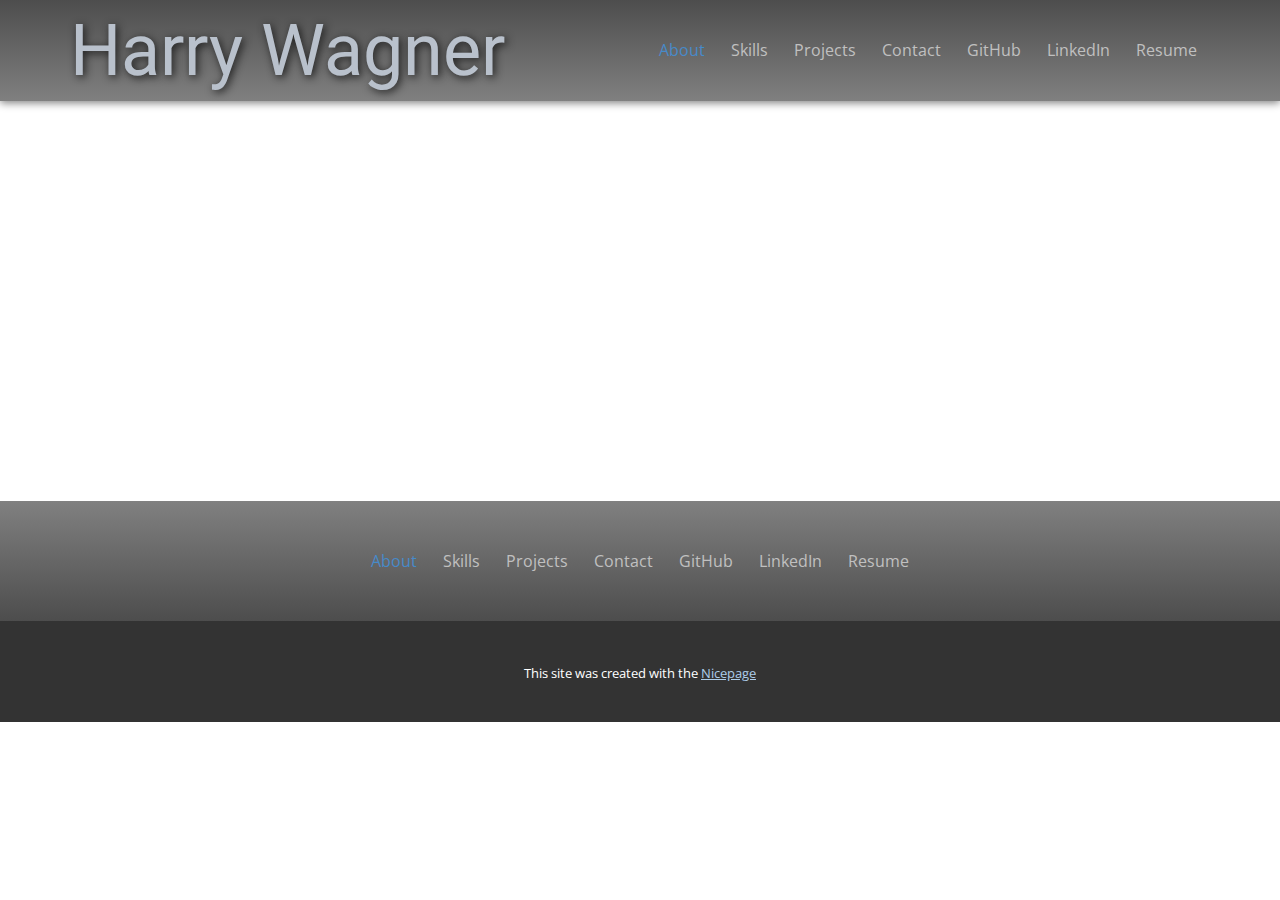
==== About.html @ d91a81d0 "first commit" ====
<!DOCTYPE html>
<html style="font-size: 16px;" lang="en"><head>
    <meta name="viewport" content="width=device-width, initial-scale=1.0">
    <meta charset="utf-8">
    <meta name="keywords" content="Harry Wagner">
    <meta name="description" content="">
    <title>About</title>
    <link rel="stylesheet" href="nicepage.css" media="screen">
<link rel="stylesheet" href="About.css" media="screen">
    <script class="u-script" type="text/javascript" src="jquery.js" defer=""></script>
    <script class="u-script" type="text/javascript" src="nicepage.js" defer=""></script>
    <meta name="generator" content="Nicepage 6.16.5, nicepage.com">
    <link id="u-theme-google-font" rel="stylesheet" href="https://fonts.googleapis.com/css?family=Roboto:100,100i,300,300i,400,400i,500,500i,700,700i,900,900i|Open+Sans:300,300i,400,400i,500,500i,600,600i,700,700i,800,800i">
    
    
    
    <script type="application/ld+json">{
		"@context": "http://schema.org",
		"@type": "Organization",
		"name": ""
}</script>
    <meta name="theme-color" content="#478ac9">
    <meta property="og:title" content="About">
    <meta property="og:type" content="website">
  <meta data-intl-tel-input-cdn-path="intlTelInput/"></head>
  <body data-path-to-root="./" data-include-products="false" class="u-body u-xl-mode" data-lang="en"><header class="u-box-shadow u-clearfix u-gradient u-header u-header" id="sec-5762"><div class="u-clearfix u-sheet u-sheet-1">
        <h1 class="u-text u-text-default u-text-palette-5-base u-text-1">Harry Wagner</h1>
        <nav class="u-menu u-menu-one-level u-offcanvas u-menu-1">
          <div class="menu-collapse" style="font-size: 1rem; letter-spacing: 0px;">
            <a class="u-button-style u-custom-left-right-menu-spacing u-custom-padding-bottom u-custom-text-color u-custom-text-shadow u-custom-text-shadow-blur u-custom-text-shadow-color u-custom-text-shadow-transparency u-custom-text-shadow-x u-custom-text-shadow-y u-custom-top-bottom-menu-spacing u-nav-link u-text-active-palette-1-base u-text-hover-palette-2-base" href="#">
              <svg class="u-svg-link" viewBox="0 0 24 24"><use xlink:href="#menu-hamburger"></use></svg>
              <svg class="u-svg-content" version="1.1" id="menu-hamburger" viewBox="0 0 16 16" x="0px" y="0px" xmlns:xlink="http://www.w3.org/1999/xlink" xmlns="http://www.w3.org/2000/svg"><g><rect y="1" width="16" height="2"></rect><rect y="7" width="16" height="2"></rect><rect y="13" width="16" height="2"></rect>
</g></svg>
            </a>
          </div>
          <div class="u-custom-menu u-nav-container">
            <ul class="u-nav u-unstyled u-nav-1"><li class="u-nav-item"><a class="u-button-style u-nav-link u-text-active-palette-1-base u-text-grey-25 u-text-hover-palette-2-base" href="./#carousel_245d" style="padding: 10px 13px;">About</a>
</li><li class="u-nav-item"><a class="u-button-style u-nav-link u-text-active-palette-1-base u-text-grey-25 u-text-hover-palette-2-base" href="./#sec-ba63" style="padding: 10px 13px;">Skills</a>
</li><li class="u-nav-item"><a class="u-button-style u-nav-link u-text-active-palette-1-base u-text-grey-25 u-text-hover-palette-2-base" href="./#sec-eb18" style="padding: 10px 13px;">Projects</a>
</li><li class="u-nav-item"><a class="u-button-style u-nav-link u-text-active-palette-1-base u-text-grey-25 u-text-hover-palette-2-base" href="mailto:hdub-bb@hotmail.com?subject=Portfolio%20page%20connection" style="padding: 10px 13px;">Contact</a>
</li><li class="u-nav-item"><a class="u-button-style u-nav-link u-text-active-palette-1-base u-text-grey-25 u-text-hover-palette-2-base" href="https://github.com/Big-Hdub" style="padding: 10px 13px;">GitHub</a>
</li><li class="u-nav-item"><a class="u-button-style u-nav-link u-text-active-palette-1-base u-text-grey-25 u-text-hover-palette-2-base" href="https://www.linkedin.com/in/harry-wagner-7784a0123/" style="padding: 10px 13px;">LinkedIn</a>
</li><li class="u-nav-item"><a class="u-button-style u-nav-link u-text-active-palette-1-base u-text-grey-25 u-text-hover-palette-2-base" href="https://docs.google.com/document/d/1_8guPh-fLFironQJ0Ve5Tn0aHD0Woxe6HonpQIqwwQc/edit?usp=sharing" target="_blank" style="padding: 10px 13px;">Resume</a>
</li></ul>
          </div>
          <div class="u-custom-menu u-nav-container-collapse">
            <div class="u-black u-container-style u-inner-container-layout u-opacity u-opacity-95 u-sidenav">
              <div class="u-inner-container-layout u-sidenav-overflow">
                <div class="u-menu-close"></div>
                <ul class="u-align-center u-nav u-popupmenu-items u-unstyled u-nav-2"><li class="u-nav-item"><a class="u-button-style u-nav-link" href="./#carousel_245d">About</a>
</li><li class="u-nav-item"><a class="u-button-style u-nav-link" href="./#sec-ba63">Skills</a>
</li><li class="u-nav-item"><a class="u-button-style u-nav-link" href="./#sec-eb18">Projects</a>
</li><li class="u-nav-item"><a class="u-button-style u-nav-link" href="mailto:hdub-bb@hotmail.com?subject=Portfolio%20page%20connection">Contact</a>
</li><li class="u-nav-item"><a class="u-button-style u-nav-link" href="https://github.com/Big-Hdub">GitHub</a>
</li><li class="u-nav-item"><a class="u-button-style u-nav-link" href="https://www.linkedin.com/in/harry-wagner-7784a0123/">LinkedIn</a>
</li><li class="u-nav-item"><a class="u-button-style u-nav-link" href="https://docs.google.com/document/d/1_8guPh-fLFironQJ0Ve5Tn0aHD0Woxe6HonpQIqwwQc/edit?usp=sharing" target="_blank">Resume</a>
</li></ul>
              </div>
            </div>
            <div class="u-black u-menu-overlay u-opacity u-opacity-70"></div>
          </div>
        </nav>
      </div></header>
    <section class="u-clearfix u-section-1" id="sec-9143">
      <div class="u-clearfix u-sheet u-sheet-1"></div>
    </section>
    
    
    
    <footer class="u-align-center u-clearfix u-footer u-gradient u-footer" id="sec-46fa"><div class="u-clearfix u-sheet u-valign-middle u-sheet-1">
        <nav class="u-menu u-menu-one-level u-offcanvas u-menu-1">
          <div class="menu-collapse" style="font-size: 1rem; letter-spacing: 0px;">
            <a class="u-button-style u-custom-left-right-menu-spacing u-custom-padding-bottom u-custom-text-color u-custom-text-shadow u-custom-text-shadow-blur u-custom-text-shadow-color u-custom-text-shadow-transparency u-custom-text-shadow-x u-custom-text-shadow-y u-custom-top-bottom-menu-spacing u-nav-link u-text-active-palette-1-base u-text-hover-palette-2-base" href="#">
              <svg class="u-svg-link" viewBox="0 0 24 24"><use xlink:href="#svg-bd4a"></use></svg>
              <svg class="u-svg-content" version="1.1" id="svg-bd4a" viewBox="0 0 16 16" x="0px" y="0px" xmlns:xlink="http://www.w3.org/1999/xlink" xmlns="http://www.w3.org/2000/svg"><g><rect y="1" width="16" height="2"></rect><rect y="7" width="16" height="2"></rect><rect y="13" width="16" height="2"></rect>
</g></svg>
            </a>
          </div>
          <div class="u-custom-menu u-nav-container">
            <ul class="u-nav u-unstyled u-nav-1"><li class="u-nav-item"><a class="u-button-style u-nav-link u-text-active-palette-1-base u-text-grey-25 u-text-hover-palette-2-base" href="./#carousel_245d" style="padding: 10px 13px;">About</a>
</li><li class="u-nav-item"><a class="u-button-style u-nav-link u-text-active-palette-1-base u-text-grey-25 u-text-hover-palette-2-base" href="./#sec-ba63" style="padding: 10px 13px;">Skills</a>
</li><li class="u-nav-item"><a class="u-button-style u-nav-link u-text-active-palette-1-base u-text-grey-25 u-text-hover-palette-2-base" href="./#sec-eb18" style="padding: 10px 13px;">Projects</a>
</li><li class="u-nav-item"><a class="u-button-style u-nav-link u-text-active-palette-1-base u-text-grey-25 u-text-hover-palette-2-base" href="mailto:hdub-bb@hotmail.com?subject=Portfolio%20page%20connection" style="padding: 10px 13px;">Contact</a>
</li><li class="u-nav-item"><a class="u-button-style u-nav-link u-text-active-palette-1-base u-text-grey-25 u-text-hover-palette-2-base" href="https://github.com/Big-Hdub" style="padding: 10px 13px;">GitHub</a>
</li><li class="u-nav-item"><a class="u-button-style u-nav-link u-text-active-palette-1-base u-text-grey-25 u-text-hover-palette-2-base" href="https://www.linkedin.com/in/harry-wagner-7784a0123/" style="padding: 10px 13px;">LinkedIn</a>
</li><li class="u-nav-item"><a class="u-button-style u-nav-link u-text-active-palette-1-base u-text-grey-25 u-text-hover-palette-2-base" href="https://docs.google.com/document/d/1_8guPh-fLFironQJ0Ve5Tn0aHD0Woxe6HonpQIqwwQc/edit?usp=sharing" target="_blank" style="padding: 10px 13px;">Resume</a>
</li></ul>
          </div>
          <div class="u-custom-menu u-nav-container-collapse">
            <div class="u-black u-container-style u-inner-container-layout u-opacity u-opacity-95 u-sidenav">
              <div class="u-inner-container-layout u-sidenav-overflow">
                <div class="u-menu-close"></div>
                <ul class="u-align-center u-nav u-popupmenu-items u-unstyled u-nav-2"><li class="u-nav-item"><a class="u-button-style u-nav-link" href="./#carousel_245d">About</a>
</li><li class="u-nav-item"><a class="u-button-style u-nav-link" href="./#sec-ba63">Skills</a>
</li><li class="u-nav-item"><a class="u-button-style u-nav-link" href="./#sec-eb18">Projects</a>
</li><li class="u-nav-item"><a class="u-button-style u-nav-link" href="mailto:hdub-bb@hotmail.com?subject=Portfolio%20page%20connection">Contact</a>
</li><li class="u-nav-item"><a class="u-button-style u-nav-link" href="https://github.com/Big-Hdub">GitHub</a>
</li><li class="u-nav-item"><a class="u-button-style u-nav-link" href="https://www.linkedin.com/in/harry-wagner-7784a0123/">LinkedIn</a>
</li><li class="u-nav-item"><a class="u-button-style u-nav-link" href="https://docs.google.com/document/d/1_8guPh-fLFironQJ0Ve5Tn0aHD0Woxe6HonpQIqwwQc/edit?usp=sharing" target="_blank">Resume</a>
</li></ul>
              </div>
            </div>
            <div class="u-black u-menu-overlay u-opacity u-opacity-70"></div>
          </div>
        </nav>
      </div></footer>
    <section class="u-backlink u-clearfix u-grey-80">
      <p class="u-text">
        <span>This site was created with the </span>
        <a class="u-link" href="https://nicepage.com/" target="_blank" rel="nofollow">
          <span>Nicepage</span>
        </a>
      </p>
    </section>
  
</body></html>
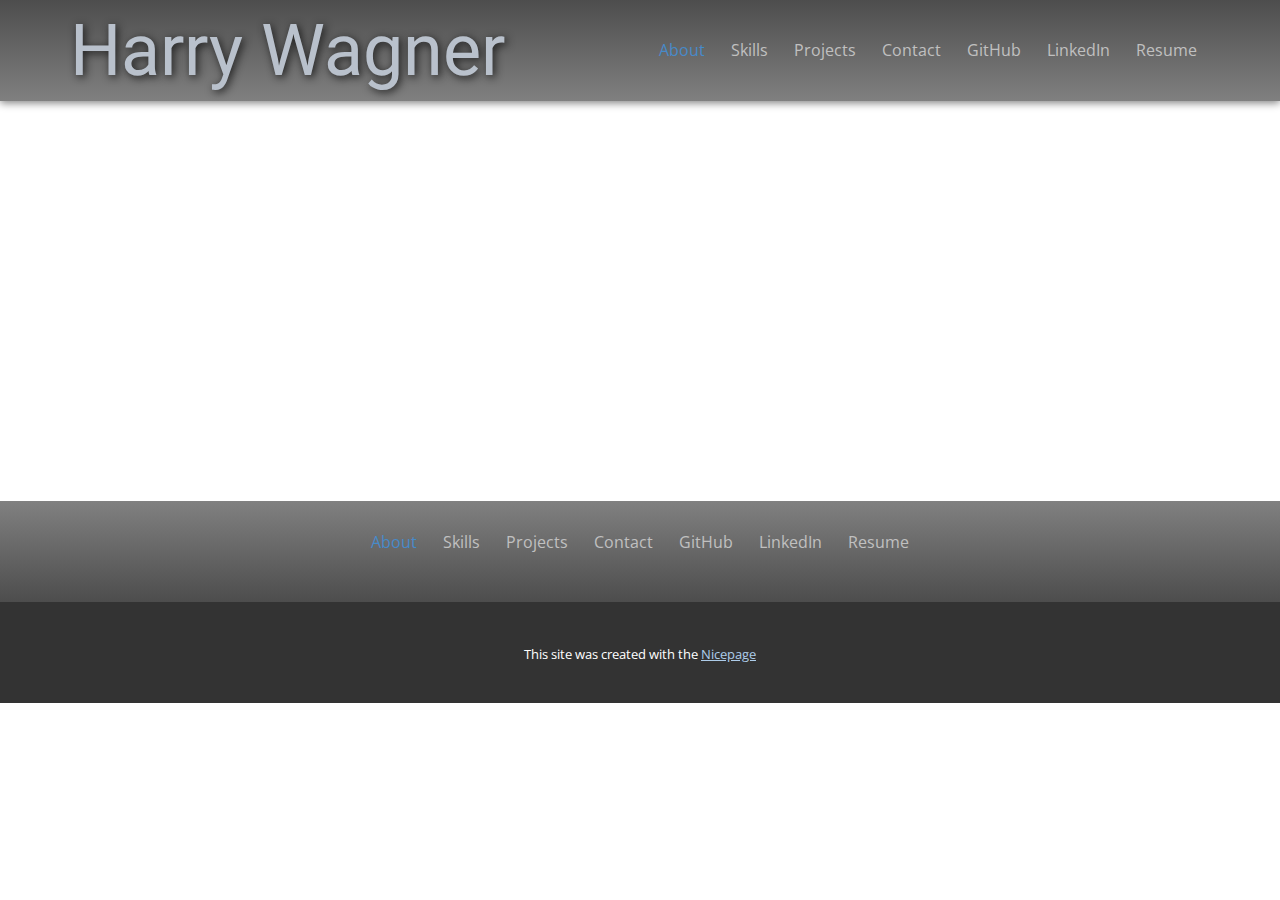
==== commit 5fc3587c: "Updated page layout" ====
--- a/About.html
+++ b/About.html
@@ -67,7 +67,7 @@
     
     
     
-    <footer class="u-align-center u-clearfix u-footer u-gradient u-footer" id="sec-46fa"><div class="u-clearfix u-sheet u-valign-middle u-sheet-1">
+    <footer class="u-align-center u-clearfix u-container-align-center u-footer u-gradient u-footer" id="sec-46fa"><div class="u-clearfix u-sheet u-sheet-1">
         <nav class="u-menu u-menu-one-level u-offcanvas u-menu-1">
           <div class="menu-collapse" style="font-size: 1rem; letter-spacing: 0px;">
             <a class="u-button-style u-custom-left-right-menu-spacing u-custom-padding-bottom u-custom-text-color u-custom-text-shadow u-custom-text-shadow-blur u-custom-text-shadow-color u-custom-text-shadow-transparency u-custom-text-shadow-x u-custom-text-shadow-y u-custom-top-bottom-menu-spacing u-nav-link u-text-active-palette-1-base u-text-hover-palette-2-base" href="#">
--- a/nicepage.css
+++ b/nicepage.css
@@ -1,4 +1,5 @@
-/*begin-commonstyles library*//*!
+/*begin-commonstyles library*/
+/*!
  * froala_editor v4.0.6 (https://www.froala.com/wysiwyg-editor)
  * License https://froala.com/wysiwyg-editor/terms/
  * Copyright 2014-2021 Froala Labs
@@ -8,7 +9,8 @@
   clear: both;
   display: block;
   content: "";
-  height: 0; }
+  height: 0;
+}
 
 .fr-hide-by-clipping {
   position: absolute;
@@ -18,83 +20,134 @@
   margin: -1px;
   overflow: hidden;
   clip: rect(0, 0, 0, 0);
-  border: 0; }
-
-.fr-view img.fr-rounded, .fr-view .fr-img-caption.fr-rounded img {
+  border: 0;
+}
+
+.fr-view img.fr-rounded,
+.fr-view .fr-img-caption.fr-rounded img {
   border-radius: 10px;
   -moz-border-radius: 10px;
   -webkit-border-radius: 10px;
   -moz-background-clip: padding;
   -webkit-background-clip: padding-box;
-  background-clip: padding-box; }
-
-.fr-view img.fr-shadow, .fr-view .fr-img-caption.fr-shadow img {
+  background-clip: padding-box;
+}
+
+.fr-view img.fr-shadow,
+.fr-view .fr-img-caption.fr-shadow img {
   -webkit-box-shadow: 10px 10px 5px 0px #cccccc;
   -moz-box-shadow: 10px 10px 5px 0px #cccccc;
-  box-shadow: 10px 10px 5px 0px #cccccc; }
-
-.fr-view img.fr-bordered, .fr-view .fr-img-caption.fr-bordered img {
-  border: solid 5px #CCC; }
+  box-shadow: 10px 10px 5px 0px #cccccc;
+}
+
+.fr-view img.fr-bordered,
+.fr-view .fr-img-caption.fr-bordered img {
+  border: solid 5px #CCC;
+}
 
 .fr-view img.fr-bordered {
   -webkit-box-sizing: content-box;
   -moz-box-sizing: content-box;
-  box-sizing: content-box; }
+  box-sizing: content-box;
+}
 
 .fr-view .fr-img-caption.fr-bordered img {
   -webkit-box-sizing: border-box;
   -moz-box-sizing: border-box;
-  box-sizing: border-box; }
+  box-sizing: border-box;
+}
 
 .fr-view {
-  word-wrap: break-word; }
-  .fr-view span[style~="color:"] a {
-    color: inherit; }
-  .fr-view strong {
-    font-weight: 700; }
-  .fr-view table[border='0'] td:not([class]), .fr-view table[border='0'] th:not([class]), .fr-view table[border='0'] td[class=""], .fr-view table[border='0'] th[class=""] {
-    border-width: 0px; }
-  .fr-view table {
-    border: none;
-    border-collapse: collapse;
-    empty-cells: show;
-    max-width: 100%; }
-    .fr-view table td {
-      min-width: 5px; }
-    .fr-view table.fr-dashed-borders td, .fr-view table.fr-dashed-borders th {
-      border-style: dashed; }
-    .fr-view table.fr-alternate-rows tbody tr:nth-child(2n) {
-      background: whitesmoke; }
-    .fr-view table td, .fr-view table th {
-      border: 1px solid #DDD; }
-      .fr-view table td:empty, .fr-view table th:empty {
-        height: 20px; }
-      .fr-view table td.fr-highlighted, .fr-view table th.fr-highlighted {
-        border: 1px double red; }
-      .fr-view table td.fr-thick, .fr-view table th.fr-thick {
-        border-width: 2px; }
-    .fr-view table th {
-      background: #ececec; }
-  .fr-view hr {
-    clear: both;
-    user-select: none;
-    -o-user-select: none;
-    -moz-user-select: none;
-    -khtml-user-select: none;
-    -webkit-user-select: none;
-    -ms-user-select: none;
-    break-after: always;
-    page-break-after: always; }
-  .fr-view .fr-file {
-    position: relative; }
-    .fr-view .fr-file::after {
-      position: relative;
-      content: "\1F4CE";
-      font-weight: normal; }
-  .fr-view pre {
-    white-space: pre-wrap;
-    word-wrap: break-word;
-    overflow: visible; }
+  word-wrap: break-word;
+}
+
+.fr-view span[style~="color:"] a {
+  color: inherit;
+}
+
+.fr-view strong {
+  font-weight: 700;
+}
+
+.fr-view table[border='0'] td:not([class]),
+.fr-view table[border='0'] th:not([class]),
+.fr-view table[border='0'] td[class=""],
+.fr-view table[border='0'] th[class=""] {
+  border-width: 0px;
+}
+
+.fr-view table {
+  border: none;
+  border-collapse: collapse;
+  empty-cells: show;
+  max-width: 100%;
+}
+
+.fr-view table td {
+  min-width: 5px;
+}
+
+.fr-view table.fr-dashed-borders td,
+.fr-view table.fr-dashed-borders th {
+  border-style: dashed;
+}
+
+.fr-view table.fr-alternate-rows tbody tr:nth-child(2n) {
+  background: whitesmoke;
+}
+
+.fr-view table td,
+.fr-view table th {
+  border: 1px solid #DDD;
+}
+
+.fr-view table td:empty,
+.fr-view table th:empty {
+  height: 20px;
+}
+
+.fr-view table td.fr-highlighted,
+.fr-view table th.fr-highlighted {
+  border: 1px double red;
+}
+
+.fr-view table td.fr-thick,
+.fr-view table th.fr-thick {
+  border-width: 2px;
+}
+
+.fr-view table th {
+  background: #ececec;
+}
+
+.fr-view hr {
+  clear: both;
+  user-select: none;
+  -o-user-select: none;
+  -moz-user-select: none;
+  -khtml-user-select: none;
+  -webkit-user-select: none;
+  -ms-user-select: none;
+  break-after: always;
+  page-break-after: always;
+}
+
+.fr-view .fr-file {
+  position: relative;
+}
+
+.fr-view .fr-file::after {
+  position: relative;
+  content: "\1F4CE";
+  font-weight: normal;
+}
+
+.fr-view pre {
+  white-space: pre-wrap;
+  word-wrap: break-word;
+  overflow: visible;
+}
+
 /*  .fr-view[dir="rtl"] blockquote {
     border-left: none;
     border-right: solid 2px #5E35B1;
@@ -116,266 +169,391 @@
       .fr-view blockquote blockquote blockquote {
         border-color: #43A047;
         color: #43A047; } */
-  .fr-view span.fr-emoticon {
-    font-weight: normal;
-    font-family: "Apple Color Emoji","Segoe UI Emoji","NotoColorEmoji","Segoe UI Symbol","Android Emoji","EmojiSymbols";
-    display: inline;
-    line-height: 0; }
-    .fr-view span.fr-emoticon.fr-emoticon-img {
-      background-repeat: no-repeat !important;
-      font-size: inherit;
-      height: 1em;
-      width: 1em;
-      min-height: 20px;
-      min-width: 20px;
-      display: inline-block;
-      margin: -.1em .1em .1em;
-      line-height: 1;
-      vertical-align: middle; }
-  .fr-view .fr-text-gray {
-    color: #AAA !important; }
-  .fr-view .fr-text-bordered {
-    border-top: solid 1px #222;
-    border-bottom: solid 1px #222;
-    padding: 10px 0; }
-  .fr-view .fr-text-spaced {
-    letter-spacing: 1px; }
-  .fr-view .fr-text-uppercase {
-    text-transform: uppercase; }
-  .fr-view .fr-class-highlighted {
-    background-color: #ffff00; }
-  .fr-view .fr-class-code {
-    border-color: #cccccc;
-    border-radius: 2px;
-    -moz-border-radius: 2px;
-    -webkit-border-radius: 2px;
-    -moz-background-clip: padding;
-    -webkit-background-clip: padding-box;
-    background-clip: padding-box;
-    background: #f5f5f5;
-    padding: 10px;
-    font-family: "Courier New", Courier, monospace; }
-  .fr-view .fr-class-transparency {
-    opacity: 0.5; }
-  .fr-view img {
-    position: relative;
-    max-width: 100%; }
-    .fr-view img.fr-dib {
-      margin: 10px auto;
-      display: block;
-      float: none;
-      vertical-align: top; }
-      .fr-view img.fr-dib.fr-fil {
-        margin-left: 0;
-        text-align: left; }
-      .fr-view img.fr-dib.fr-fir {
-        margin-right: 0;
-        text-align: right; }
-    .fr-view img.fr-dii {
-      display: inline-block;
-      float: none;
-      vertical-align: bottom;
-      margin-left: 5px;
-      margin-right: 5px;
-      max-width: calc(100% - (2 * 5px)); }
-      .fr-view img.fr-dii.fr-fil {
-        float: left;
-        margin: 10px 15px 10px 0;
-        max-width: calc(100% - 5px); }
-      .fr-view img.fr-dii.fr-fir {
-        float: right;
-        margin: 10px 0 10px 15px;
-        max-width: calc(100% - 5px); }
-  .fr-view span.fr-img-caption {
-    position: relative;
-    max-width: 100%; }
-    .fr-view span.fr-img-caption.fr-dib {
-      margin: 5px auto;
-      display: block;
-      float: none;
-      vertical-align: top; }
-      .fr-view span.fr-img-caption.fr-dib.fr-fil {
-        margin-left: 0;
-        text-align: left; }
-      .fr-view span.fr-img-caption.fr-dib.fr-fir {
-        margin-right: 0;
-        text-align: right; }
-    .fr-view span.fr-img-caption.fr-dii {
-      display: inline-block;
-      float: none;
-      vertical-align: bottom;
-      margin-left: 5px;
-      margin-right: 5px;
-      max-width: calc(100% - (2 * 5px)); }
-      .fr-view span.fr-img-caption.fr-dii.fr-fil {
-        float: left;
-        margin: 5px 5px 5px 0;
-        max-width: calc(100% - 5px); }
-      .fr-view span.fr-img-caption.fr-dii.fr-fir {
-        float: right;
-        margin: 5px 0 5px 5px;
-        max-width: calc(100% - 5px); }
-  .fr-view .fr-video {
-    text-align: center;
-    position: relative; }
-    .fr-view .fr-video.fr-rv {
-      padding-bottom: 56.25%;
-      padding-top: 30px;
-      height: 0;
-      overflow: hidden; }
-      .fr-view .fr-video.fr-rv > iframe, .fr-view .fr-video.fr-rv object, .fr-view .fr-video.fr-rv embed {
-        position: absolute !important;
-        top: 0;
-        left: 0;
-        width: 100%;
-        height: 100%; }
-    .fr-view .fr-video > * {
-      -webkit-box-sizing: content-box;
-      -moz-box-sizing: content-box;
-      box-sizing: content-box;
-      max-width: 100%;
-      border: none; }
-    .fr-view .fr-video.fr-dvb {
-      display: block;
-      clear: both; }
-      .fr-view .fr-video.fr-dvb.fr-fvl {
-        text-align: left; }
-      .fr-view .fr-video.fr-dvb.fr-fvr {
-        text-align: right; }
-    .fr-view .fr-video.fr-dvi {
-      display: inline-block; }
-      .fr-view .fr-video.fr-dvi.fr-fvl {
-        float: left; }
-      .fr-view .fr-video.fr-dvi.fr-fvr {
-        float: right; }
-  .fr-view a.fr-strong {
-    font-weight: 700; }
-  .fr-view a.fr-green {
-    color: green; }
-  .fr-view .fr-img-caption {
-    text-align: center; }
-    .fr-view .fr-img-caption .fr-img-wrap {
-      padding: 0;
-      margin: auto;
-      text-align: center;
-      width: 100%; }
-      .fr-view .fr-img-caption .fr-img-wrap a {
-        display: block; }
-      .fr-view .fr-img-caption .fr-img-wrap img {
-        display: block;
-        margin: auto;
-        width: 100%; }
-      .fr-view .fr-img-caption .fr-img-wrap > span {
-        margin: auto;
-        display: block;
-        padding: 5px 5px 10px;
-        font-size: 14px;
-        font-weight: initial;
-        -webkit-box-sizing: border-box;
-        -moz-box-sizing: border-box;
-        box-sizing: border-box;
-        -webkit-opacity: 0.9;
-        -moz-opacity: 0.9;
-        opacity: 0.9;
-        -ms-filter: "progid:DXImageTransform.Microsoft.Alpha(Opacity=0)";
-        width: 100%;
-        text-align: center; }
-  .fr-view button.fr-rounded, .fr-view input.fr-rounded, .fr-view textarea.fr-rounded {
-    border-radius: 10px;
-    -moz-border-radius: 10px;
-    -webkit-border-radius: 10px;
-    -moz-background-clip: padding;
-    -webkit-background-clip: padding-box;
-    background-clip: padding-box; }
-  .fr-view button.fr-large, .fr-view input.fr-large, .fr-view textarea.fr-large {
-    font-size: 24px; }
+.fr-view span.fr-emoticon {
+  font-weight: normal;
+  font-family: "Apple Color Emoji", "Segoe UI Emoji", "NotoColorEmoji", "Segoe UI Symbol", "Android Emoji", "EmojiSymbols";
+  display: inline;
+  line-height: 0;
+}
+
+.fr-view span.fr-emoticon.fr-emoticon-img {
+  background-repeat: no-repeat !important;
+  font-size: inherit;
+  height: 1em;
+  width: 1em;
+  min-height: 20px;
+  min-width: 20px;
+  display: inline-block;
+  margin: -.1em .1em .1em;
+  line-height: 1;
+  vertical-align: middle;
+}
+
+.fr-view .fr-text-gray {
+  color: #AAA !important;
+}
+
+.fr-view .fr-text-bordered {
+  border-top: solid 1px #222;
+  border-bottom: solid 1px #222;
+  padding: 10px 0;
+}
+
+.fr-view .fr-text-spaced {
+  letter-spacing: 1px;
+}
+
+.fr-view .fr-text-uppercase {
+  text-transform: uppercase;
+}
+
+.fr-view .fr-class-highlighted {
+  background-color: #ffff00;
+}
+
+.fr-view .fr-class-code {
+  border-color: #cccccc;
+  border-radius: 2px;
+  -moz-border-radius: 2px;
+  -webkit-border-radius: 2px;
+  -moz-background-clip: padding;
+  -webkit-background-clip: padding-box;
+  background-clip: padding-box;
+  background: #f5f5f5;
+  padding: 10px;
+  font-family: "Courier New", Courier, monospace;
+}
+
+.fr-view .fr-class-transparency {
+  opacity: 0.5;
+}
+
+.fr-view img {
+  position: relative;
+  max-width: 100%;
+}
+
+.fr-view img.fr-dib {
+  margin: 10px auto;
+  display: block;
+  float: none;
+  vertical-align: top;
+}
+
+.fr-view img.fr-dib.fr-fil {
+  margin-left: 0;
+  text-align: left;
+}
+
+.fr-view img.fr-dib.fr-fir {
+  margin-right: 0;
+  text-align: right;
+}
+
+.fr-view img.fr-dii {
+  display: inline-block;
+  float: none;
+  vertical-align: bottom;
+  margin-left: 5px;
+  margin-right: 5px;
+  max-width: calc(100% - (2 * 5px));
+}
+
+.fr-view img.fr-dii.fr-fil {
+  float: left;
+  margin: 10px 15px 10px 0;
+  max-width: calc(100% - 5px);
+}
+
+.fr-view img.fr-dii.fr-fir {
+  float: right;
+  margin: 10px 0 10px 15px;
+  max-width: calc(100% - 5px);
+}
+
+.fr-view span.fr-img-caption {
+  position: relative;
+  max-width: 100%;
+}
+
+.fr-view span.fr-img-caption.fr-dib {
+  margin: 5px auto;
+  display: block;
+  float: none;
+  vertical-align: top;
+}
+
+.fr-view span.fr-img-caption.fr-dib.fr-fil {
+  margin-left: 0;
+  text-align: left;
+}
+
+.fr-view span.fr-img-caption.fr-dib.fr-fir {
+  margin-right: 0;
+  text-align: right;
+}
+
+.fr-view span.fr-img-caption.fr-dii {
+  display: inline-block;
+  float: none;
+  vertical-align: bottom;
+  margin-left: 5px;
+  margin-right: 5px;
+  max-width: calc(100% - (2 * 5px));
+}
+
+.fr-view span.fr-img-caption.fr-dii.fr-fil {
+  float: left;
+  margin: 5px 5px 5px 0;
+  max-width: calc(100% - 5px);
+}
+
+.fr-view span.fr-img-caption.fr-dii.fr-fir {
+  float: right;
+  margin: 5px 0 5px 5px;
+  max-width: calc(100% - 5px);
+}
+
+.fr-view .fr-video {
+  text-align: center;
+  position: relative;
+}
+
+.fr-view .fr-video.fr-rv {
+  padding-bottom: 56.25%;
+  padding-top: 30px;
+  height: 0;
+  overflow: hidden;
+}
+
+.fr-view .fr-video.fr-rv>iframe,
+.fr-view .fr-video.fr-rv object,
+.fr-view .fr-video.fr-rv embed {
+  position: absolute !important;
+  top: 0;
+  left: 0;
+  width: 100%;
+  height: 100%;
+}
+
+.fr-view .fr-video>* {
+  -webkit-box-sizing: content-box;
+  -moz-box-sizing: content-box;
+  box-sizing: content-box;
+  max-width: 100%;
+  border: none;
+}
+
+.fr-view .fr-video.fr-dvb {
+  display: block;
+  clear: both;
+}
+
+.fr-view .fr-video.fr-dvb.fr-fvl {
+  text-align: left;
+}
+
+.fr-view .fr-video.fr-dvb.fr-fvr {
+  text-align: right;
+}
+
+.fr-view .fr-video.fr-dvi {
+  display: inline-block;
+}
+
+.fr-view .fr-video.fr-dvi.fr-fvl {
+  float: left;
+}
+
+.fr-view .fr-video.fr-dvi.fr-fvr {
+  float: right;
+}
+
+.fr-view a.fr-strong {
+  font-weight: 700;
+}
+
+.fr-view a.fr-green {
+  color: green;
+}
+
+.fr-view .fr-img-caption {
+  text-align: center;
+}
+
+.fr-view .fr-img-caption .fr-img-wrap {
+  padding: 0;
+  margin: auto;
+  text-align: center;
+  width: 100%;
+}
+
+.fr-view .fr-img-caption .fr-img-wrap a {
+  display: block;
+}
+
+.fr-view .fr-img-caption .fr-img-wrap img {
+  display: block;
+  margin: auto;
+  width: 100%;
+}
+
+.fr-view .fr-img-caption .fr-img-wrap>span {
+  margin: auto;
+  display: block;
+  padding: 5px 5px 10px;
+  font-size: 14px;
+  font-weight: initial;
+  -webkit-box-sizing: border-box;
+  -moz-box-sizing: border-box;
+  box-sizing: border-box;
+  -webkit-opacity: 0.9;
+  -moz-opacity: 0.9;
+  opacity: 0.9;
+  -ms-filter: "progid:DXImageTransform.Microsoft.Alpha(Opacity=0)";
+  width: 100%;
+  text-align: center;
+}
+
+.fr-view button.fr-rounded,
+.fr-view input.fr-rounded,
+.fr-view textarea.fr-rounded {
+  border-radius: 10px;
+  -moz-border-radius: 10px;
+  -webkit-border-radius: 10px;
+  -moz-background-clip: padding;
+  -webkit-background-clip: padding-box;
+  background-clip: padding-box;
+}
+
+.fr-view button.fr-large,
+.fr-view input.fr-large,
+.fr-view textarea.fr-large {
+  font-size: 24px;
+}
 
 /**
  * Image style.
  */
 a.fr-view.fr-strong {
-  font-weight: 700; }
+  font-weight: 700;
+}
+
 a.fr-view.fr-green {
-  color: green; }
+  color: green;
+}
 
 /**
  * Link style.
  */
 img.fr-view {
   position: relative;
-  max-width: 100%; }
-  img.fr-view.fr-dib {
-    margin: 5px auto;
-    display: block;
-    float: none;
-    vertical-align: top; }
-    img.fr-view.fr-dib.fr-fil {
-      margin-left: 0;
-      text-align: left; }
-    img.fr-view.fr-dib.fr-fir {
-      margin-right: 0;
-      text-align: right; }
-  img.fr-view.fr-dii {
-    display: inline-block;
-    float: none;
-    vertical-align: bottom;
-    margin-left: 5px;
-    margin-right: 5px;
-    max-width: calc(100% - (2 * 5px)); }
-    img.fr-view.fr-dii.fr-fil {
-      float: left;
-      margin: 5px 5px 5px 0;
-      max-width: calc(100% - 5px); }
-    img.fr-view.fr-dii.fr-fir {
-      float: right;
-      margin: 5px 0 5px 5px;
-      max-width: calc(100% - 5px); }
+  max-width: 100%;
+}
+
+img.fr-view.fr-dib {
+  margin: 5px auto;
+  display: block;
+  float: none;
+  vertical-align: top;
+}
+
+img.fr-view.fr-dib.fr-fil {
+  margin-left: 0;
+  text-align: left;
+}
+
+img.fr-view.fr-dib.fr-fir {
+  margin-right: 0;
+  text-align: right;
+}
+
+img.fr-view.fr-dii {
+  display: inline-block;
+  float: none;
+  vertical-align: bottom;
+  margin-left: 5px;
+  margin-right: 5px;
+  max-width: calc(100% - (2 * 5px));
+}
+
+img.fr-view.fr-dii.fr-fil {
+  float: left;
+  margin: 5px 5px 5px 0;
+  max-width: calc(100% - 5px);
+}
+
+img.fr-view.fr-dii.fr-fir {
+  float: right;
+  margin: 5px 0 5px 5px;
+  max-width: calc(100% - 5px);
+}
 
 span.fr-img-caption.fr-view {
   position: relative;
-  max-width: 100%; }
-  span.fr-img-caption.fr-view.fr-dib {
-    margin: 5px auto;
-    display: block;
-    float: none;
-    vertical-align: top; }
-    span.fr-img-caption.fr-view.fr-dib.fr-fil {
-      margin-left: 0;
-      text-align: left; }
-    span.fr-img-caption.fr-view.fr-dib.fr-fir {
-      margin-right: 0;
-      text-align: right; }
-  span.fr-img-caption.fr-view.fr-dii {
-    display: inline-block;
-    float: none;
-    vertical-align: bottom;
-    margin-left: 5px;
-    margin-right: 5px;
-    max-width: calc(100% - (2 * 5px)); }
-    span.fr-img-caption.fr-view.fr-dii.fr-fil {
-      float: left;
-      margin: 5px 5px 5px 0;
-      max-width: calc(100% - 5px); }
-    span.fr-img-caption.fr-view.fr-dii.fr-fir {
-      float: right;
-      margin: 5px 0 5px 5px;
-      max-width: calc(100% - 5px); }
-/*end-commonstyles library*/@charset "UTF-8";
+  max-width: 100%;
+}
+
+span.fr-img-caption.fr-view.fr-dib {
+  margin: 5px auto;
+  display: block;
+  float: none;
+  vertical-align: top;
+}
+
+span.fr-img-caption.fr-view.fr-dib.fr-fil {
+  margin-left: 0;
+  text-align: left;
+}
+
+span.fr-img-caption.fr-view.fr-dib.fr-fir {
+  margin-right: 0;
+  text-align: right;
+}
+
+span.fr-img-caption.fr-view.fr-dii {
+  display: inline-block;
+  float: none;
+  vertical-align: bottom;
+  margin-left: 5px;
+  margin-right: 5px;
+  max-width: calc(100% - (2 * 5px));
+}
+
+span.fr-img-caption.fr-view.fr-dii.fr-fil {
+  float: left;
+  margin: 5px 5px 5px 0;
+  max-width: calc(100% - 5px);
+}
+
+span.fr-img-caption.fr-view.fr-dii.fr-fir {
+  float: right;
+  margin: 5px 0 5px 5px;
+  max-width: calc(100% - 5px);
+}
+
+/*end-commonstyles library*/
+@charset "UTF-8";
+
 .u-hidden-block {
-  visibility: hidden!important;
-}
+  visibility: hidden !important;
+}
+
 .u-locked-block {
-  pointer-events: none!important;
-}
+  pointer-events: none !important;
+}
+
 /*! normalize.css v4.1.1 | MIT License | github.com/necolas/normalize.css */
 html {
   font-family: sans-serif;
   -ms-text-size-adjust: 100%;
   -webkit-text-size-adjust: 100%;
 }
+
 body {
   margin: 0;
 }
+
 article,
 aside,
 details,
@@ -390,54 +568,67 @@
 summary {
   display: block;
 }
+
 audio,
 canvas,
 progress,
 video {
   display: inline-block;
 }
+
 audio:not([controls]) {
   display: none;
   height: 0;
 }
+
 progress {
   vertical-align: baseline;
 }
+
 template,
 [hidden] {
   display: none;
 }
+
 a {
   background-color: transparent;
   -webkit-text-decoration-skip: objects;
 }
+
 a:active,
 a:hover {
   outline-width: 0;
 }
+
 abbr[title] {
   border-bottom: none;
   text-decoration: underline;
 }
+
 b,
 strong {
   font-weight: inherit;
   font-weight: bold;
 }
+
 dfn {
   font-style: italic;
 }
+
 h1 {
   font-size: 2em;
   margin: 0.67em 0;
 }
+
 mark {
   background-color: #ff0;
   color: #000;
 }
+
 small {
   font-size: 80%;
 }
+
 sub,
 sup {
   font-size: 75%;
@@ -445,30 +636,37 @@
   position: relative;
   vertical-align: baseline;
 }
+
 sub {
   bottom: -0.25em;
 }
+
 sup {
   top: -0.5em;
 }
+
 img {
   border-style: none;
 }
+
 svg:not(:root) {
   overflow: hidden;
 }
+
 code,
 kbd,
 pre,
 samp {
-  font-family: monospace,monospace;
+  font-family: monospace, monospace;
   font-size: 1em;
 }
+
 hr {
   box-sizing: content-box;
   height: 0;
   overflow: visible;
 }
+
 button,
 input,
 optgroup,
@@ -478,23 +676,28 @@
   font: inherit;
   margin: 0;
 }
+
 optgroup {
   font-weight: 700;
 }
+
 button,
 input {
   overflow: visible;
 }
+
 button,
 select {
   text-transform: none;
 }
+
 button,
 html [type="button"],
 [type="reset"],
 [type="submit"] {
   -webkit-appearance: button;
 }
+
 button::-moz-focus-inner,
 [type="button"]::-moz-focus-inner,
 [type="reset"]::-moz-focus-inner,
@@ -502,17 +705,20 @@
   border-style: none;
   padding: 0;
 }
+
 button:-moz-focusring,
 [type="button"]:-moz-focusring,
 [type="reset"]:-moz-focusring,
 [type="submit"]:-moz-focusring {
   outline: 1px dotted ButtonText;
 }
+
 fieldset {
   border: 1px solid silver;
   margin: 0 2px;
   padding: 0.35em 0.625em 0.75em;
 }
+
 legend {
   box-sizing: border-box;
   color: inherit;
@@ -521,45 +727,55 @@
   padding: 0;
   white-space: normal;
 }
+
 textarea {
   overflow: auto;
   outline: none;
 }
+
 button,
 select,
 input,
 textarea {
   outline: none;
 }
+
 [type="checkbox"],
 [type="radio"] {
   box-sizing: border-box;
   padding: 0;
 }
+
 [type="number"]::-webkit-inner-spin-button,
 [type="number"]::-webkit-outer-spin-button {
   height: auto;
 }
+
 [type="search"] {
   -webkit-appearance: textfield;
   outline-offset: -2px;
 }
+
 [type="search"]::-webkit-search-cancel-button,
 [type="search"]::-webkit-search-decoration {
   -webkit-appearance: none;
 }
+
 ::-webkit-input-placeholder {
   color: inherit;
   opacity: 0.54;
 }
+
 ::-webkit-file-upload-button {
   -webkit-appearance: button;
   font: inherit;
 }
+
 ul,
 ol {
   padding-left: 20px;
 }
+
 /* Fade effect */
 /* Over effect */
 /* Slide effect */
@@ -581,283 +797,355 @@
   width: 100%;
   height: 100%;
 }
+
 .u-background-effect {
   overflow: hidden;
 }
-.u-background-effect ~ .u-container-layout {
+
+.u-background-effect~.u-container-layout {
   cursor: pointer;
 }
+
 /* Fade effect */
 .u-effect-fade .u-over-slide {
   opacity: 0;
   transition: all 500ms ease;
 }
+
 .u-effect-fade:hover .u-over-slide,
 .u-effect-fade.u-effect-active .u-over-slide {
   opacity: 1;
 }
+
 /* Over effect */
 .u-effect-over-left .u-over-slide {
   transform: translate(-100%, 0);
   transition: all 500ms ease;
-}
+  border-radius: 15px;
+}
+
 .u-effect-over-left:hover .u-over-slide,
 .u-effect-over-left.u-effect-active .u-over-slide {
   transform: translate(0, 0);
 }
+
 .u-effect-over-right .u-over-slide {
   transform: translate(100%, 0);
   transition: all 500ms ease;
 }
+
 .u-effect-over-right:hover .u-over-slide,
 .u-effect-over-right.u-effect-active .u-over-slide {
   transform: translate(0, 0);
 }
+
 .u-effect-over-top .u-over-slide {
   transform: translate(0, -100%);
   transition: all 500ms ease;
 }
+
 .u-effect-over-top:hover .u-over-slide,
 .u-effect-over-top.u-effect-active .u-over-slide {
   transform: translate(0, 0);
 }
+
 .u-effect-over-bottom .u-over-slide {
   transform: translate(0, 100%);
   transition: all 500ms ease;
 }
+
 .u-effect-over-bottom:hover .u-over-slide,
 .u-effect-over-bottom.u-effect-active .u-over-slide {
   transform: translate(0, 0);
 }
+
 .u-effect-over-topleft .u-over-slide {
   transform: translate(-100%, -100%);
   transition: all 500ms ease;
 }
+
 .u-effect-over-topleft:hover .u-over-slide,
 .u-effect-over-topleft.u-effect-active .u-over-slide {
   transform: translate(0, 0);
 }
+
 .u-effect-over-topright .u-over-slide {
   transform: translate(100%, -100%);
   transition: all 500ms ease;
 }
+
 .u-effect-over-topright:hover .u-over-slide,
 .u-effect-over-topright.u-effect-active .u-over-slide {
   transform: translate(0, 0);
 }
+
 .u-effect-over-bottomleft .u-over-slide {
   transform: translate(-100%, 100%);
   transition: all 500ms ease;
 }
+
 .u-effect-over-bottomleft:hover .u-over-slide,
 .u-effect-over-bottomleft.u-effect-active .u-over-slide {
   transform: translate(0, 0);
 }
+
 .u-effect-over-bottomright .u-over-slide {
   transform: translate(100%, 100%);
   transition: all 500ms ease;
 }
+
 .u-effect-over-bottomright:hover .u-over-slide,
 .u-effect-over-bottomright.u-effect-active .u-over-slide {
   transform: translate(0, 0);
 }
+
 /* Slide effect */
 .u-effect-slide-left .u-over-slide {
   transform: translate(-100%, 0);
   transition: all 500ms ease;
 }
+
 .u-effect-slide-left:hover .u-over-slide,
 .u-effect-slide-left.u-effect-active .u-over-slide {
   transform: translate(0, 0);
 }
+
 .u-effect-slide-left .u-back-slide {
   transition: all 500ms ease;
-}
+  border-radius: 15px;
+}
+
 .u-effect-slide-left:hover .u-back-slide,
 .u-effect-slide-left.u-effect-active .u-back-slide {
   transform: translate(100%, 0);
 }
+
 .u-effect-slide-right .u-over-slide {
   transform: translate(100%, 0);
   transition: all 500ms ease;
-}
+  border-radius: 15px;
+}
+
 .u-effect-slide-right:hover .u-over-slide,
 .u-effect-slide-right.u-effect-active .u-over-slide {
   transform: translate(0, 0);
 }
+
 .u-effect-slide-right .u-back-slide {
   transition: all 500ms ease;
-}
+  border-radius: 15px;
+}
+
 .u-effect-slide-right:hover .u-back-slide,
 .u-effect-slide-right.u-effect-active .u-back-slide {
   transform: translate(-100%, 0);
 }
+
 .u-effect-slide-top .u-over-slide {
   transform: translate(0, -100%);
   transition: all 500ms ease;
 }
+
 .u-effect-slide-top:hover .u-over-slide,
 .u-effect-slide-top.u-effect-active .u-over-slide {
   transform: translate(0, 0);
 }
+
 .u-effect-slide-top .u-back-slide {
   transition: all 500ms ease;
-}
+  border-radius: 15px;
+}
+
 .u-effect-slide-top:hover .u-back-slide,
 .u-effect-slide-top.u-effect-active .u-back-slide {
   transform: translate(0, 100%);
 }
+
 .u-effect-slide-bottom .u-over-slide {
   transform: translate(0, 100%);
   transition: all 500ms ease;
 }
+
 .u-effect-slide-bottom:hover .u-over-slide,
 .u-effect-slide-bottom.u-effect-active .u-over-slide {
   transform: translate(0, 0);
 }
+
 .u-effect-slide-bottom .u-back-slide {
   transition: all 500ms ease;
 }
+
 .u-effect-slide-bottom:hover .u-back-slide,
 .u-effect-slide-bottom.u-effect-active .u-back-slide {
   transform: translate(0, -100%);
 }
+
 .u-effect-slide-topleft .u-over-slide {
   transform: translate(-100%, -100%);
   transition: all 500ms ease;
 }
+
 .u-effect-slide-topleft:hover .u-over-slide,
 .u-effect-slide-topleft.u-effect-active .u-over-slide {
   transform: translate(0, 0);
 }
+
 .u-effect-slide-topleft .u-back-slide {
   transition: all 500ms ease;
 }
+
 .u-effect-slide-topleft:hover .u-back-slide,
 .u-effect-slide-topleft.u-effect-active .u-back-slide {
   transform: translate(100%, 100%);
 }
+
 .u-effect-slide-topright .u-over-slide {
   transform: translate(100%, -100%);
   transition: all 500ms ease;
 }
+
 .u-effect-slide-topright:hover .u-over-slide,
 .u-effect-slide-topright.u-effect-active .u-over-slide {
   transform: translate(0, 0);
 }
+
 .u-effect-slide-topright .u-back-slide {
   transition: all 500ms ease;
 }
+
 .u-effect-slide-topright:hover .u-back-slide,
 .u-effect-slide-topright.u-effect-active .u-back-slide {
   transform: translate(-100%, 100%);
 }
+
 .u-effect-slide-bottomleft .u-over-slide {
   transform: translate(-100%, 100%);
   transition: all 500ms ease;
 }
+
 .u-effect-slide-bottomleft:hover .u-over-slide,
 .u-effect-slide-bottomleft.u-effect-active .u-over-slide {
   transform: translate(0, 0);
 }
+
 .u-effect-slide-bottomleft .u-back-slide {
   transition: all 500ms ease;
 }
+
 .u-effect-slide-bottomleft:hover .u-back-slide,
 .u-effect-slide-bottomleft.u-effect-active .u-back-slide {
   transform: translate(100%, -100%);
 }
+
 .u-effect-slide-bottomright .u-over-slide {
   transform: translate(100%, 100%);
   transition: all 500ms ease;
 }
+
 .u-effect-slide-bottomright:hover .u-over-slide,
 .u-effect-slide-bottomright.u-effect-active .u-over-slide {
   transform: translate(0, 0);
 }
+
 .u-effect-slide-bottomright .u-back-slide {
   transition: all 500ms ease;
 }
+
 .u-effect-slide-bottomright:hover .u-back-slide,
 .u-effect-slide-bottomright.u-effect-active .u-back-slide {
   transform: translate(-100%, -100%);
 }
+
 /* Flip */
 .u-effect-flip-left,
 .u-effect-flip-left .u-slidesWrapper {
   perspective: 300px;
 }
+
 .u-effect-flip-left .u-over-slide {
   opacity: 0;
   transform: rotateY(180deg);
   transform-origin: center left;
   transition: transform 500ms ease, transform-origin 500ms ease, opacity 0ms ease 500ms;
 }
+
 .u-effect-flip-left:hover .u-over-slide,
 .u-effect-flip-left.u-effect-active .u-over-slide {
   opacity: 1;
   transform: rotateY(0deg);
   transition: transform 500ms ease, transform-origin 500ms ease;
 }
+
 .u-effect-flip-right,
 .u-effect-flip-right .u-slidesWrapper {
   perspective: 300px;
 }
+
 .u-effect-flip-right .u-over-slide {
   opacity: 0;
   transform: rotateY(-180deg);
   transform-origin: center right;
   transition: transform 500ms ease, transform-origin 500ms ease, opacity 0ms ease 500ms;
 }
+
 .u-effect-flip-right:hover .u-over-slide,
 .u-effect-flip-right.u-effect-active .u-over-slide {
   opacity: 1;
   transform: rotateY(0deg);
   transition: transform 500ms ease, transform-origin 500ms ease;
 }
+
 .u-effect-flip-top,
 .u-effect-flip-top .u-slidesWrapper {
   perspective: 300px;
 }
+
 .u-effect-flip-top .u-over-slide {
   opacity: 0;
   transform: rotateX(-180deg);
   transform-origin: center top;
   transition: transform 500ms ease, transform-origin 500ms ease, opacity 0ms ease 500ms;
 }
+
 .u-effect-flip-top:hover .u-over-slide,
 .u-effect-flip-top.u-effect-active .u-over-slide {
   opacity: 1;
   transform: rotateX(0deg);
   transition: transform 500ms ease, transform-origin 500ms ease;
 }
+
 .u-effect-flip-bottom,
 .u-effect-flip-bottom .u-slidesWrapper {
   perspective: 300px;
 }
+
 .u-effect-flip-bottom .u-over-slide {
   opacity: 0;
   transform: rotateX(180deg);
   transform-origin: center bottom;
   transition: transform 500ms ease, transform-origin 500ms ease, opacity 0ms ease 500ms;
 }
+
 .u-effect-flip-bottom:hover .u-over-slide,
 .u-effect-flip-bottom.u-effect-active .u-over-slide {
   opacity: 1;
   transform: rotateX(0deg);
   transition: transform 500ms ease, transform-origin 500ms ease;
 }
+
 /* Wooble */
 .u-effect-wobble-left,
 .u-effect-wobble-left .u-slidesWrapper {
   perspective: 300px;
 }
+
 .u-effect-wobble-left .u-over-slide {
   opacity: 0;
   transform: rotateY(130deg);
   transform-origin: center left;
   transition: transform 500ms ease, transform-origin 500ms ease, opacity 0ms ease 500ms;
 }
+
 .u-effect-wobble-left:hover .u-over-slide,
 .u-effect-wobble-left.u-effect-active .u-over-slide {
   opacity: 1;
@@ -865,16 +1153,19 @@
   transform-origin: center right;
   transition: transform 500ms ease, transform-origin 500ms ease;
 }
+
 .u-effect-wobble-right,
 .u-effect-wobble-right .u-slidesWrapper {
   perspective: 300px;
 }
+
 .u-effect-wobble-right .u-over-slide {
   opacity: 0;
   transform: rotateY(-130deg);
   transform-origin: center right;
   transition: transform 500ms ease, transform-origin 500ms ease, opacity 0ms ease 500ms;
 }
+
 .u-effect-wobble-right:hover .u-over-slide,
 .u-effect-wobble-right.u-effect-active .u-over-slide {
   opacity: 1;
@@ -882,16 +1173,19 @@
   transform-origin: center left;
   transition: transform 500ms ease, transform-origin 500ms ease;
 }
+
 .u-effect-wobble-top,
 .u-effect-wobble-top .u-slidesWrapper {
   perspective: 300px;
 }
+
 .u-effect-wobble-top .u-over-slide {
   opacity: 0;
   transform: rotateX(-130deg);
   transform-origin: center top;
   transition: transform 500ms ease, transform-origin 500ms ease, opacity 0ms ease 500ms;
 }
+
 .u-effect-wobble-top:hover .u-over-slide,
 .u-effect-wobble-top.u-effect-active .u-over-slide {
   opacity: 1;
@@ -899,16 +1193,19 @@
   transform-origin: center bottom;
   transition: transform 500ms ease, transform-origin 500ms ease;
 }
+
 .u-effect-wobble-bottom,
 .u-effect-wobble-bottom .u-slidesWrapper {
   perspective: 300px;
 }
+
 .u-effect-wobble-bottom .u-over-slide {
   opacity: 0;
   transform: rotateX(130deg);
   transform-origin: center bottom;
   transition: transform 500ms ease, transform-origin 500ms ease, opacity 0ms ease 500ms;
 }
+
 .u-effect-wobble-bottom:hover .u-over-slide,
 .u-effect-wobble-bottom.u-effect-active .u-over-slide {
   opacity: 1;
@@ -916,45 +1213,54 @@
   transform-origin: center top;
   transition: transform 500ms ease, transform-origin 500ms ease;
 }
+
 /* Zoom */
 .u-effect-zoom .u-over-slide {
   transition: transform 500ms ease;
   transform: scale(0, 0);
 }
+
 .u-effect-zoom:hover .u-over-slide,
 .u-effect-zoom.u-effect-active .u-over-slide {
   transform: scale(1, 1);
 }
+
 .u-effect-hover-zoom .u-back-slide,
 .u-effect-hover-zoom .u-background-effect-image {
   transition: transform 500ms ease;
   transform: scale(1);
 }
+
 .u-effect-hover-zoom:hover .u-back-slide,
 .u-effect-hover-zoom:hover .u-background-effect-image,
 .u-effect-hover-zoom.u-effect-active .u-back-slide,
 .u-effect-hover-zoom.u-effect-active .u-background-effect-image {
   transform: scale(var(--effect-scale));
 }
+
 .u-effect-hover-zoomOut .u-back-slide,
 .u-effect-hover-zoomOut .u-background-effect-image {
   transition: transform 500ms ease;
   transform: scale(var(--effect-scale));
 }
+
 .u-effect-hover-zoomOut:hover .u-back-slide,
 .u-effect-hover-zoomOut:hover .u-background-effect-image,
 .u-effect-hover-zoomOut.u-effect-active .u-back-slide,
 .u-effect-hover-zoomOut.u-effect-active .u-background-effect-image {
   transform: scale(1);
 }
-.u-effect-hover-liftUp > .u-background-effect {
+
+.u-effect-hover-liftUp>.u-background-effect {
   overflow: visible;
 }
+
 .u-effect-hover-liftUp .u-back-slide,
 .u-effect-hover-liftUp .u-background-effect-image {
   transition: transform 500ms ease;
   transform: scale(1);
 }
+
 .u-effect-hover-liftUp:hover .u-back-slide,
 .u-effect-hover-liftUp.u-effect-active .u-back-slide,
 .u-effect-hover-liftUp:hover .u-background-effect-image,
@@ -962,69 +1268,84 @@
   transform: scale(var(--effect-scale));
   z-index: 1;
 }
-.u-effect-hover-liftUp:hover > .u-container-layout {
+
+.u-effect-hover-liftUp:hover>.u-container-layout {
   z-index: 2;
 }
+
 .u-effect-zoom-rotate .u-over-slide {
   transition: transform 500ms ease;
   transform: rotate(0deg) scale(0, 0);
 }
+
 .u-effect-zoom-rotate:hover .u-over-slide,
 .u-effect-zoom-rotate.u-effect-active .u-over-slide {
   transform: rotate(360deg) scale(1, 1);
 }
+
 .u-effect-zoom-rotateX .u-over-slide {
   transition: transform 500ms ease;
   transform: rotateX(0deg) scale(0, 0);
 }
+
 .u-effect-zoom-rotateX:hover .u-over-slide,
 .u-effect-zoom-rotateX.u-effect-active .u-over-slide {
   transform: rotateX(360deg) scale(1, 1);
 }
+
 .u-effect-zoom-rotateY .u-over-slide {
   transition: transform 500ms ease;
   transform: rotateY(0deg) scale(0, 0);
 }
+
 .u-effect-zoom-rotateY:hover .u-over-slide,
 .u-effect-zoom-rotateY.u-effect-active .u-over-slide {
   transform: rotateY(360deg) scale(1, 1);
 }
+
 .u-effect-hover-slide .u-back-image,
 .u-effect-hover-slide .u-background-effect-image {
   transition-duration: 500ms;
   transition-timing-function: ease;
   transition-property: left, right, top, bottom;
 }
+
 .u-effect-hover-slide .u-effect-hover-slide-direction-right {
   left: auto;
 }
+
 .u-effect-hover-slide .u-effect-hover-slide-direction-up {
   top: auto;
 }
+
 .u-effect-hover-slide:hover .u-back-image.u-effect-hover-slide-direction-left,
 .u-effect-hover-slide:hover .u-background-effect-image.u-effect-hover-slide-direction-left,
 .u-effect-hover-slide.u-effect-active .u-back-image.u-effect-hover-slide-direction-left,
 .u-effect-hover-slide.u-effect-active .u-background-effect-image.u-effect-hover-slide-direction-left {
   left: 0 !important;
 }
+
 .u-effect-hover-slide:hover .u-back-image.u-effect-hover-slide-direction-right,
 .u-effect-hover-slide:hover .u-background-effect-image.u-effect-hover-slide-direction-right,
 .u-effect-hover-slide.u-effect-active .u-back-image.u-effect-hover-slide-direction-right,
 .u-effect-hover-slide.u-effect-active .u-background-effect-image.u-effect-hover-slide-direction-right {
   right: 0 !important;
 }
+
 .u-effect-hover-slide:hover .u-back-image.u-effect-hover-slide-direction-up,
 .u-effect-hover-slide:hover .u-background-effect-image.u-effect-hover-slide-direction-up,
 .u-effect-hover-slide.u-effect-active .u-back-image.u-effect-hover-slide-direction-up,
 .u-effect-hover-slide.u-effect-active .u-background-effect-image.u-effect-hover-slide-direction-up {
   bottom: 0 !important;
 }
+
 .u-effect-hover-slide:hover .u-back-image.u-effect-hover-slide-direction-down,
 .u-effect-hover-slide:hover .u-background-effect-image.u-effect-hover-slide-direction-down,
 .u-effect-hover-slide.u-effect-active .u-back-image.u-effect-hover-slide-direction-down,
 .u-effect-hover-slide.u-effect-active .u-background-effect-image.u-effect-hover-slide-direction-down {
   top: 0 !important;
 }
+
 .u-btn {
   /*display: inline-block;*/
   display: table;
@@ -1047,8 +1368,8 @@
   font-style: initial;
   white-space: nowrap;
   -webkit-user-select: none;
-      -ms-user-select: none;
-          user-select: none;
+  -ms-user-select: none;
+  user-select: none;
   vertical-align: middle;
   text-align: center;
   padding: 10px 30px;
@@ -1056,6 +1377,7 @@
   --border-radius: 0;
   align-self: flex-start;
 }
+
 .u-btn:focus,
 .u-btn:active:focus,
 .u-btn.active:focus {
@@ -1063,22 +1385,27 @@
   outline: 5px auto -webkit-focus-ring-color;
   outline-offset: -2px;
 }
+
 .u-btn:hover,
 .u-btn:focus {
   text-decoration: none;
 }
+
 .u-btn:active,
 .u-btn.active {
   outline: 0;
   background-image: none;
 }
+
 .u-btn.disabled,
 .u-btn[disabled] {
   opacity: 0.6;
 }
+
 .u-btn-circle {
   border-radius: 50%;
 }
+
 .u-button-style.u-border-no-right.u-border-no-left.u-border-no-bottom,
 .u-button-style.u-border-no-top.u-border-no-left.u-border-no-bottom,
 .u-button-style.u-border-no-top.u-border-no-right.u-border-no-bottom,
@@ -1086,9 +1413,11 @@
 .u-btn-rectangle {
   border-radius: 0 !important;
 }
+
 .u-button-style {
   transition-property: background-color, color, border-color;
 }
+
 .u-text a,
 .u-post-content a,
 .u-tab-item a,
@@ -1101,19 +1430,23 @@
   letter-spacing: inherit;
   text-transform: inherit;
 }
+
 .u-text:not(ul):not(ol):not(p):not(.u-post-content):not(.u-block-content):not(.u-product-desc):not(.u-cart-block-content):not(.u-checkout-block-content) a {
   color: inherit;
 }
+
 .u-text:not(ul):not(ol):not(p):not(.u-post-content):not(.u-block-content):not(.u-product-desc):not(.u-cart-block-content):not(.u-checkout-block-content) a,
 .u-text:not(ul):not(ol):not(p):not(.u-post-content):not(.u-block-content):not(.u-product-desc):not(.u-cart-block-content):not(.u-checkout-block-content) a:hover {
   text-decoration: none;
 }
+
 .u-link,
 a {
   border-top-width: 0;
   border-left-width: 0;
   border-right-width: 0;
 }
+
 .u-link {
   display: table;
   border-style: solid;
@@ -1121,11 +1454,13 @@
   white-space: nowrap;
   align-self: flex-start;
 }
+
 .u-link,
 .u-link:hover,
 .u-link:focus {
   text-decoration: none;
 }
+
 .u-link:focus,
 .u-link:active:focus,
 .u-link.active:focus {
@@ -1133,28 +1468,33 @@
   outline: 5px auto -webkit-focus-ring-color;
   outline-offset: -2px;
 }
+
 .u-underline,
 .u-underline:hover {
   text-decoration: underline;
   border-bottom-width: 0;
 }
+
 .u-no-underline,
 .u-no-underline:hover {
   text-decoration: none;
   border-bottom-width: 0;
 }
-.u-block-content > :first-child,
-.u-product-desc > :first-child,
-.u-product-tab-pane > :first-child,
-.u-post-content > :first-child {
+
+.u-block-content> :first-child,
+.u-product-desc> :first-child,
+.u-product-tab-pane> :first-child,
+.u-post-content> :first-child {
   margin-top: 0;
 }
-.u-block-content > :last-child,
-.u-product-desc > :last-child,
-.u-product-tab-pane > :last-child,
-.u-post-content > :last-child {
+
+.u-block-content> :last-child,
+.u-product-desc> :last-child,
+.u-product-tab-pane> :last-child,
+.u-post-content> :last-child {
   margin-bottom: 0;
 }
+
 .u-block-content p,
 .u-product-desc p,
 .u-product-tab-pane p,
@@ -1169,6 +1509,7 @@
   letter-spacing: inherit !important;
   text-transform: inherit !important;
 }
+
 .u-logo {
   color: inherit;
   font-size: inherit;
@@ -1185,19 +1526,23 @@
   margin: 0;
   -webkit-text-decoration-skip: objects;
 }
+
 .u-image.u-logo {
   display: table;
   white-space: nowrap;
 }
+
 .u-image.u-logo img {
   display: block;
 }
+
 .u-form-horizontal {
   display: flex;
   flex-flow: row;
   align-items: center;
   flex-grow: 1;
 }
+
 .u-input {
   display: block;
   width: 100%;
@@ -1211,6 +1556,7 @@
   color: inherit;
   height: auto;
 }
+
 .u-form-horizontal .u-form-group:not(.u-label-top) label,
 .u-form-horizontal .u-form-group:not(.u-label-top) input,
 .u-form-horizontal .u-form-select-wrapper,
@@ -1221,1125 +1567,1395 @@
   margin-bottom: 0;
   flex-grow: 1;
 }
+
 .u-form-vertical {
   display: flex;
   flex-wrap: wrap;
   align-items: flex-end;
 }
+
 .u-form-vertical.u-form-spacing-50,
 .u-form-vertical.u-form-spacing-50 .u-form-step {
   margin-left: -50px;
-  width: calc(100% +  50px);
-}
+  width: calc(100% + 50px);
+}
+
 .u-form-vertical.u-form-spacing-50 .u-form-group,
 .u-form-vertical.u-form-spacing-50 .u-form-step .u-form-group {
   margin-bottom: 50px;
 }
+
 .u-form-vertical.u-form-spacing-50 .u-form-group:not(.u-image):not(.u-form-progress),
 .u-form-vertical.u-form-spacing-50 .u-form-step .u-form-group:not(.u-image):not(.u-form-progress) {
   padding-left: 50px;
 }
+
 .u-form-vertical.u-form-spacing-50 .u-form-group.u-image,
 .u-form-vertical.u-form-spacing-50 .u-form-step .u-form-group.u-image {
   margin-left: 50px !important;
 }
+
 .u-form-vertical.u-form-spacing-50 .u-form-group.u-form-line,
 .u-form-vertical.u-form-spacing-50 .u-form-step .u-form-group.u-form-line {
   margin-left: 50px;
 }
+
 .u-form-vertical.u-form-spacing-49,
 .u-form-vertical.u-form-spacing-49 .u-form-step {
   margin-left: -49px;
-  width: calc(100% +  49px);
-}
+  width: calc(100% + 49px);
+}
+
 .u-form-vertical.u-form-spacing-49 .u-form-group,
 .u-form-vertical.u-form-spacing-49 .u-form-step .u-form-group {
   margin-bottom: 49px;
 }
+
 .u-form-vertical.u-form-spacing-49 .u-form-group:not(.u-image):not(.u-form-progress),
 .u-form-vertical.u-form-spacing-49 .u-form-step .u-form-group:not(.u-image):not(.u-form-progress) {
   padding-left: 49px;
 }
+
 .u-form-vertical.u-form-spacing-49 .u-form-group.u-image,
 .u-form-vertical.u-form-spacing-49 .u-form-step .u-form-group.u-image {
   margin-left: 49px !important;
 }
+
 .u-form-vertical.u-form-spacing-49 .u-form-group.u-form-line,
 .u-form-vertical.u-form-spacing-49 .u-form-step .u-form-group.u-form-line {
   margin-left: 49px;
 }
+
 .u-form-vertical.u-form-spacing-48,
 .u-form-vertical.u-form-spacing-48 .u-form-step {
   margin-left: -48px;
-  width: calc(100% +  48px);
-}
+  width: calc(100% + 48px);
+}
+
 .u-form-vertical.u-form-spacing-48 .u-form-group,
 .u-form-vertical.u-form-spacing-48 .u-form-step .u-form-group {
   margin-bottom: 48px;
 }
+
 .u-form-vertical.u-form-spacing-48 .u-form-group:not(.u-image):not(.u-form-progress),
 .u-form-vertical.u-form-spacing-48 .u-form-step .u-form-group:not(.u-image):not(.u-form-progress) {
   padding-left: 48px;
 }
+
 .u-form-vertical.u-form-spacing-48 .u-form-group.u-image,
 .u-form-vertical.u-form-spacing-48 .u-form-step .u-form-group.u-image {
   margin-left: 48px !important;
 }
+
 .u-form-vertical.u-form-spacing-48 .u-form-group.u-form-line,
 .u-form-vertical.u-form-spacing-48 .u-form-step .u-form-group.u-form-line {
   margin-left: 48px;
 }
+
 .u-form-vertical.u-form-spacing-47,
 .u-form-vertical.u-form-spacing-47 .u-form-step {
   margin-left: -47px;
-  width: calc(100% +  47px);
-}
+  width: calc(100% + 47px);
+}
+
 .u-form-vertical.u-form-spacing-47 .u-form-group,
 .u-form-vertical.u-form-spacing-47 .u-form-step .u-form-group {
   margin-bottom: 47px;
 }
+
 .u-form-vertical.u-form-spacing-47 .u-form-group:not(.u-image):not(.u-form-progress),
 .u-form-vertical.u-form-spacing-47 .u-form-step .u-form-group:not(.u-image):not(.u-form-progress) {
   padding-left: 47px;
 }
+
 .u-form-vertical.u-form-spacing-47 .u-form-group.u-image,
 .u-form-vertical.u-form-spacing-47 .u-form-step .u-form-group.u-image {
   margin-left: 47px !important;
 }
+
 .u-form-vertical.u-form-spacing-47 .u-form-group.u-form-line,
 .u-form-vertical.u-form-spacing-47 .u-form-step .u-form-group.u-form-line {
   margin-left: 47px;
 }
+
 .u-form-vertical.u-form-spacing-46,
 .u-form-vertical.u-form-spacing-46 .u-form-step {
   margin-left: -46px;
-  width: calc(100% +  46px);
-}
+  width: calc(100% + 46px);
+}
+
 .u-form-vertical.u-form-spacing-46 .u-form-group,
 .u-form-vertical.u-form-spacing-46 .u-form-step .u-form-group {
   margin-bottom: 46px;
 }
+
 .u-form-vertical.u-form-spacing-46 .u-form-group:not(.u-image):not(.u-form-progress),
 .u-form-vertical.u-form-spacing-46 .u-form-step .u-form-group:not(.u-image):not(.u-form-progress) {
   padding-left: 46px;
 }
+
 .u-form-vertical.u-form-spacing-46 .u-form-group.u-image,
 .u-form-vertical.u-form-spacing-46 .u-form-step .u-form-group.u-image {
   margin-left: 46px !important;
 }
+
 .u-form-vertical.u-form-spacing-46 .u-form-group.u-form-line,
 .u-form-vertical.u-form-spacing-46 .u-form-step .u-form-group.u-form-line {
   margin-left: 46px;
 }
+
 .u-form-vertical.u-form-spacing-45,
 .u-form-vertical.u-form-spacing-45 .u-form-step {
   margin-left: -45px;
-  width: calc(100% +  45px);
-}
+  width: calc(100% + 45px);
+}
+
 .u-form-vertical.u-form-spacing-45 .u-form-group,
 .u-form-vertical.u-form-spacing-45 .u-form-step .u-form-group {
   margin-bottom: 45px;
 }
+
 .u-form-vertical.u-form-spacing-45 .u-form-group:not(.u-image):not(.u-form-progress),
 .u-form-vertical.u-form-spacing-45 .u-form-step .u-form-group:not(.u-image):not(.u-form-progress) {
   padding-left: 45px;
 }
+
 .u-form-vertical.u-form-spacing-45 .u-form-group.u-image,
 .u-form-vertical.u-form-spacing-45 .u-form-step .u-form-group.u-image {
   margin-left: 45px !important;
 }
+
 .u-form-vertical.u-form-spacing-45 .u-form-group.u-form-line,
 .u-form-vertical.u-form-spacing-45 .u-form-step .u-form-group.u-form-line {
   margin-left: 45px;
 }
+
 .u-form-vertical.u-form-spacing-44,
 .u-form-vertical.u-form-spacing-44 .u-form-step {
   margin-left: -44px;
-  width: calc(100% +  44px);
-}
+  width: calc(100% + 44px);
+}
+
 .u-form-vertical.u-form-spacing-44 .u-form-group,
 .u-form-vertical.u-form-spacing-44 .u-form-step .u-form-group {
   margin-bottom: 44px;
 }
+
 .u-form-vertical.u-form-spacing-44 .u-form-group:not(.u-image):not(.u-form-progress),
 .u-form-vertical.u-form-spacing-44 .u-form-step .u-form-group:not(.u-image):not(.u-form-progress) {
   padding-left: 44px;
 }
+
 .u-form-vertical.u-form-spacing-44 .u-form-group.u-image,
 .u-form-vertical.u-form-spacing-44 .u-form-step .u-form-group.u-image {
   margin-left: 44px !important;
 }
+
 .u-form-vertical.u-form-spacing-44 .u-form-group.u-form-line,
 .u-form-vertical.u-form-spacing-44 .u-form-step .u-form-group.u-form-line {
   margin-left: 44px;
 }
+
 .u-form-vertical.u-form-spacing-43,
 .u-form-vertical.u-form-spacing-43 .u-form-step {
   margin-left: -43px;
-  width: calc(100% +  43px);
-}
+  width: calc(100% + 43px);
+}
+
 .u-form-vertical.u-form-spacing-43 .u-form-group,
 .u-form-vertical.u-form-spacing-43 .u-form-step .u-form-group {
   margin-bottom: 43px;
 }
+
 .u-form-vertical.u-form-spacing-43 .u-form-group:not(.u-image):not(.u-form-progress),
 .u-form-vertical.u-form-spacing-43 .u-form-step .u-form-group:not(.u-image):not(.u-form-progress) {
   padding-left: 43px;
 }
+
 .u-form-vertical.u-form-spacing-43 .u-form-group.u-image,
 .u-form-vertical.u-form-spacing-43 .u-form-step .u-form-group.u-image {
   margin-left: 43px !important;
 }
+
 .u-form-vertical.u-form-spacing-43 .u-form-group.u-form-line,
 .u-form-vertical.u-form-spacing-43 .u-form-step .u-form-group.u-form-line {
   margin-left: 43px;
 }
+
 .u-form-vertical.u-form-spacing-42,
 .u-form-vertical.u-form-spacing-42 .u-form-step {
   margin-left: -42px;
-  width: calc(100% +  42px);
-}
+  width: calc(100% + 42px);
+}
+
 .u-form-vertical.u-form-spacing-42 .u-form-group,
 .u-form-vertical.u-form-spacing-42 .u-form-step .u-form-group {
   margin-bottom: 42px;
 }
+
 .u-form-vertical.u-form-spacing-42 .u-form-group:not(.u-image):not(.u-form-progress),
 .u-form-vertical.u-form-spacing-42 .u-form-step .u-form-group:not(.u-image):not(.u-form-progress) {
   padding-left: 42px;
 }
+
 .u-form-vertical.u-form-spacing-42 .u-form-group.u-image,
 .u-form-vertical.u-form-spacing-42 .u-form-step .u-form-group.u-image {
   margin-left: 42px !important;
 }
+
 .u-form-vertical.u-form-spacing-42 .u-form-group.u-form-line,
 .u-form-vertical.u-form-spacing-42 .u-form-step .u-form-group.u-form-line {
   margin-left: 42px;
 }
+
 .u-form-vertical.u-form-spacing-41,
 .u-form-vertical.u-form-spacing-41 .u-form-step {
   margin-left: -41px;
-  width: calc(100% +  41px);
-}
+  width: calc(100% + 41px);
+}
+
 .u-form-vertical.u-form-spacing-41 .u-form-group,
 .u-form-vertical.u-form-spacing-41 .u-form-step .u-form-group {
   margin-bottom: 41px;
 }
+
 .u-form-vertical.u-form-spacing-41 .u-form-group:not(.u-image):not(.u-form-progress),
 .u-form-vertical.u-form-spacing-41 .u-form-step .u-form-group:not(.u-image):not(.u-form-progress) {
   padding-left: 41px;
 }
+
 .u-form-vertical.u-form-spacing-41 .u-form-group.u-image,
 .u-form-vertical.u-form-spacing-41 .u-form-step .u-form-group.u-image {
   margin-left: 41px !important;
 }
+
 .u-form-vertical.u-form-spacing-41 .u-form-group.u-form-line,
 .u-form-vertical.u-form-spacing-41 .u-form-step .u-form-group.u-form-line {
   margin-left: 41px;
 }
+
 .u-form-vertical.u-form-spacing-40,
 .u-form-vertical.u-form-spacing-40 .u-form-step {
   margin-left: -40px;
-  width: calc(100% +  40px);
-}
+  width: calc(100% + 40px);
+}
+
 .u-form-vertical.u-form-spacing-40 .u-form-group,
 .u-form-vertical.u-form-spacing-40 .u-form-step .u-form-group {
   margin-bottom: 40px;
 }
+
 .u-form-vertical.u-form-spacing-40 .u-form-group:not(.u-image):not(.u-form-progress),
 .u-form-vertical.u-form-spacing-40 .u-form-step .u-form-group:not(.u-image):not(.u-form-progress) {
   padding-left: 40px;
 }
+
 .u-form-vertical.u-form-spacing-40 .u-form-group.u-image,
 .u-form-vertical.u-form-spacing-40 .u-form-step .u-form-group.u-image {
   margin-left: 40px !important;
 }
+
 .u-form-vertical.u-form-spacing-40 .u-form-group.u-form-line,
 .u-form-vertical.u-form-spacing-40 .u-form-step .u-form-group.u-form-line {
   margin-left: 40px;
 }
+
 .u-form-vertical.u-form-spacing-39,
 .u-form-vertical.u-form-spacing-39 .u-form-step {
   margin-left: -39px;
-  width: calc(100% +  39px);
-}
+  width: calc(100% + 39px);
+}
+
 .u-form-vertical.u-form-spacing-39 .u-form-group,
 .u-form-vertical.u-form-spacing-39 .u-form-step .u-form-group {
   margin-bottom: 39px;
 }
+
 .u-form-vertical.u-form-spacing-39 .u-form-group:not(.u-image):not(.u-form-progress),
 .u-form-vertical.u-form-spacing-39 .u-form-step .u-form-group:not(.u-image):not(.u-form-progress) {
   padding-left: 39px;
 }
+
 .u-form-vertical.u-form-spacing-39 .u-form-group.u-image,
 .u-form-vertical.u-form-spacing-39 .u-form-step .u-form-group.u-image {
   margin-left: 39px !important;
 }
+
 .u-form-vertical.u-form-spacing-39 .u-form-group.u-form-line,
 .u-form-vertical.u-form-spacing-39 .u-form-step .u-form-group.u-form-line {
   margin-left: 39px;
 }
+
 .u-form-vertical.u-form-spacing-38,
 .u-form-vertical.u-form-spacing-38 .u-form-step {
   margin-left: -38px;
-  width: calc(100% +  38px);
-}
+  width: calc(100% + 38px);
+}
+
 .u-form-vertical.u-form-spacing-38 .u-form-group,
 .u-form-vertical.u-form-spacing-38 .u-form-step .u-form-group {
   margin-bottom: 38px;
 }
+
 .u-form-vertical.u-form-spacing-38 .u-form-group:not(.u-image):not(.u-form-progress),
 .u-form-vertical.u-form-spacing-38 .u-form-step .u-form-group:not(.u-image):not(.u-form-progress) {
   padding-left: 38px;
 }
+
 .u-form-vertical.u-form-spacing-38 .u-form-group.u-image,
 .u-form-vertical.u-form-spacing-38 .u-form-step .u-form-group.u-image {
   margin-left: 38px !important;
 }
+
 .u-form-vertical.u-form-spacing-38 .u-form-group.u-form-line,
 .u-form-vertical.u-form-spacing-38 .u-form-step .u-form-group.u-form-line {
   margin-left: 38px;
 }
+
 .u-form-vertical.u-form-spacing-37,
 .u-form-vertical.u-form-spacing-37 .u-form-step {
   margin-left: -37px;
-  width: calc(100% +  37px);
-}
+  width: calc(100% + 37px);
+}
+
 .u-form-vertical.u-form-spacing-37 .u-form-group,
 .u-form-vertical.u-form-spacing-37 .u-form-step .u-form-group {
   margin-bottom: 37px;
 }
+
 .u-form-vertical.u-form-spacing-37 .u-form-group:not(.u-image):not(.u-form-progress),
 .u-form-vertical.u-form-spacing-37 .u-form-step .u-form-group:not(.u-image):not(.u-form-progress) {
   padding-left: 37px;
 }
+
 .u-form-vertical.u-form-spacing-37 .u-form-group.u-image,
 .u-form-vertical.u-form-spacing-37 .u-form-step .u-form-group.u-image {
   margin-left: 37px !important;
 }
+
 .u-form-vertical.u-form-spacing-37 .u-form-group.u-form-line,
 .u-form-vertical.u-form-spacing-37 .u-form-step .u-form-group.u-form-line {
   margin-left: 37px;
 }
+
 .u-form-vertical.u-form-spacing-36,
 .u-form-vertical.u-form-spacing-36 .u-form-step {
   margin-left: -36px;
-  width: calc(100% +  36px);
-}
+  width: calc(100% + 36px);
+}
+
 .u-form-vertical.u-form-spacing-36 .u-form-group,
 .u-form-vertical.u-form-spacing-36 .u-form-step .u-form-group {
   margin-bottom: 36px;
 }
+
 .u-form-vertical.u-form-spacing-36 .u-form-group:not(.u-image):not(.u-form-progress),
 .u-form-vertical.u-form-spacing-36 .u-form-step .u-form-group:not(.u-image):not(.u-form-progress) {
   padding-left: 36px;
 }
+
 .u-form-vertical.u-form-spacing-36 .u-form-group.u-image,
 .u-form-vertical.u-form-spacing-36 .u-form-step .u-form-group.u-image {
   margin-left: 36px !important;
 }
+
 .u-form-vertical.u-form-spacing-36 .u-form-group.u-form-line,
 .u-form-vertical.u-form-spacing-36 .u-form-step .u-form-group.u-form-line {
   margin-left: 36px;
 }
+
 .u-form-vertical.u-form-spacing-35,
 .u-form-vertical.u-form-spacing-35 .u-form-step {
   margin-left: -35px;
-  width: calc(100% +  35px);
-}
+  width: calc(100% + 35px);
+}
+
 .u-form-vertical.u-form-spacing-35 .u-form-group,
 .u-form-vertical.u-form-spacing-35 .u-form-step .u-form-group {
   margin-bottom: 35px;
 }
+
 .u-form-vertical.u-form-spacing-35 .u-form-group:not(.u-image):not(.u-form-progress),
 .u-form-vertical.u-form-spacing-35 .u-form-step .u-form-group:not(.u-image):not(.u-form-progress) {
   padding-left: 35px;
 }
+
 .u-form-vertical.u-form-spacing-35 .u-form-group.u-image,
 .u-form-vertical.u-form-spacing-35 .u-form-step .u-form-group.u-image {
   margin-left: 35px !important;
 }
+
 .u-form-vertical.u-form-spacing-35 .u-form-group.u-form-line,
 .u-form-vertical.u-form-spacing-35 .u-form-step .u-form-group.u-form-line {
   margin-left: 35px;
 }
+
 .u-form-vertical.u-form-spacing-34,
 .u-form-vertical.u-form-spacing-34 .u-form-step {
   margin-left: -34px;
-  width: calc(100% +  34px);
-}
+  width: calc(100% + 34px);
+}
+
 .u-form-vertical.u-form-spacing-34 .u-form-group,
 .u-form-vertical.u-form-spacing-34 .u-form-step .u-form-group {
   margin-bottom: 34px;
 }
+
 .u-form-vertical.u-form-spacing-34 .u-form-group:not(.u-image):not(.u-form-progress),
 .u-form-vertical.u-form-spacing-34 .u-form-step .u-form-group:not(.u-image):not(.u-form-progress) {
   padding-left: 34px;
 }
+
 .u-form-vertical.u-form-spacing-34 .u-form-group.u-image,
 .u-form-vertical.u-form-spacing-34 .u-form-step .u-form-group.u-image {
   margin-left: 34px !important;
 }
+
 .u-form-vertical.u-form-spacing-34 .u-form-group.u-form-line,
 .u-form-vertical.u-form-spacing-34 .u-form-step .u-form-group.u-form-line {
   margin-left: 34px;
 }
+
 .u-form-vertical.u-form-spacing-33,
 .u-form-vertical.u-form-spacing-33 .u-form-step {
   margin-left: -33px;
-  width: calc(100% +  33px);
-}
+  width: calc(100% + 33px);
+}
+
 .u-form-vertical.u-form-spacing-33 .u-form-group,
 .u-form-vertical.u-form-spacing-33 .u-form-step .u-form-group {
   margin-bottom: 33px;
 }
+
 .u-form-vertical.u-form-spacing-33 .u-form-group:not(.u-image):not(.u-form-progress),
 .u-form-vertical.u-form-spacing-33 .u-form-step .u-form-group:not(.u-image):not(.u-form-progress) {
   padding-left: 33px;
 }
+
 .u-form-vertical.u-form-spacing-33 .u-form-group.u-image,
 .u-form-vertical.u-form-spacing-33 .u-form-step .u-form-group.u-image {
   margin-left: 33px !important;
 }
+
 .u-form-vertical.u-form-spacing-33 .u-form-group.u-form-line,
 .u-form-vertical.u-form-spacing-33 .u-form-step .u-form-group.u-form-line {
   margin-left: 33px;
 }
+
 .u-form-vertical.u-form-spacing-32,
 .u-form-vertical.u-form-spacing-32 .u-form-step {
   margin-left: -32px;
-  width: calc(100% +  32px);
-}
+  width: calc(100% + 32px);
+}
+
 .u-form-vertical.u-form-spacing-32 .u-form-group,
 .u-form-vertical.u-form-spacing-32 .u-form-step .u-form-group {
   margin-bottom: 32px;
 }
+
 .u-form-vertical.u-form-spacing-32 .u-form-group:not(.u-image):not(.u-form-progress),
 .u-form-vertical.u-form-spacing-32 .u-form-step .u-form-group:not(.u-image):not(.u-form-progress) {
   padding-left: 32px;
 }
+
 .u-form-vertical.u-form-spacing-32 .u-form-group.u-image,
 .u-form-vertical.u-form-spacing-32 .u-form-step .u-form-group.u-image {
   margin-left: 32px !important;
 }
+
 .u-form-vertical.u-form-spacing-32 .u-form-group.u-form-line,
 .u-form-vertical.u-form-spacing-32 .u-form-step .u-form-group.u-form-line {
   margin-left: 32px;
 }
+
 .u-form-vertical.u-form-spacing-31,
 .u-form-vertical.u-form-spacing-31 .u-form-step {
   margin-left: -31px;
-  width: calc(100% +  31px);
-}
+  width: calc(100% + 31px);
+}
+
 .u-form-vertical.u-form-spacing-31 .u-form-group,
 .u-form-vertical.u-form-spacing-31 .u-form-step .u-form-group {
   margin-bottom: 31px;
 }
+
 .u-form-vertical.u-form-spacing-31 .u-form-group:not(.u-image):not(.u-form-progress),
 .u-form-vertical.u-form-spacing-31 .u-form-step .u-form-group:not(.u-image):not(.u-form-progress) {
   padding-left: 31px;
 }
+
 .u-form-vertical.u-form-spacing-31 .u-form-group.u-image,
 .u-form-vertical.u-form-spacing-31 .u-form-step .u-form-group.u-image {
   margin-left: 31px !important;
 }
+
 .u-form-vertical.u-form-spacing-31 .u-form-group.u-form-line,
 .u-form-vertical.u-form-spacing-31 .u-form-step .u-form-group.u-form-line {
   margin-left: 31px;
 }
+
 .u-form-vertical.u-form-spacing-30,
 .u-form-vertical.u-form-spacing-30 .u-form-step {
   margin-left: -30px;
-  width: calc(100% +  30px);
-}
+  width: calc(100% + 30px);
+}
+
 .u-form-vertical.u-form-spacing-30 .u-form-group,
 .u-form-vertical.u-form-spacing-30 .u-form-step .u-form-group {
   margin-bottom: 30px;
 }
+
 .u-form-vertical.u-form-spacing-30 .u-form-group:not(.u-image):not(.u-form-progress),
 .u-form-vertical.u-form-spacing-30 .u-form-step .u-form-group:not(.u-image):not(.u-form-progress) {
   padding-left: 30px;
 }
+
 .u-form-vertical.u-form-spacing-30 .u-form-group.u-image,
 .u-form-vertical.u-form-spacing-30 .u-form-step .u-form-group.u-image {
   margin-left: 30px !important;
 }
+
 .u-form-vertical.u-form-spacing-30 .u-form-group.u-form-line,
 .u-form-vertical.u-form-spacing-30 .u-form-step .u-form-group.u-form-line {
   margin-left: 30px;
 }
+
 .u-form-vertical.u-form-spacing-29,
 .u-form-vertical.u-form-spacing-29 .u-form-step {
   margin-left: -29px;
-  width: calc(100% +  29px);
-}
+  width: calc(100% + 29px);
+}
+
 .u-form-vertical.u-form-spacing-29 .u-form-group,
 .u-form-vertical.u-form-spacing-29 .u-form-step .u-form-group {
   margin-bottom: 29px;
 }
+
 .u-form-vertical.u-form-spacing-29 .u-form-group:not(.u-image):not(.u-form-progress),
 .u-form-vertical.u-form-spacing-29 .u-form-step .u-form-group:not(.u-image):not(.u-form-progress) {
   padding-left: 29px;
 }
+
 .u-form-vertical.u-form-spacing-29 .u-form-group.u-image,
 .u-form-vertical.u-form-spacing-29 .u-form-step .u-form-group.u-image {
   margin-left: 29px !important;
 }
+
 .u-form-vertical.u-form-spacing-29 .u-form-group.u-form-line,
 .u-form-vertical.u-form-spacing-29 .u-form-step .u-form-group.u-form-line {
   margin-left: 29px;
 }
+
 .u-form-vertical.u-form-spacing-28,
 .u-form-vertical.u-form-spacing-28 .u-form-step {
   margin-left: -28px;
-  width: calc(100% +  28px);
-}
+  width: calc(100% + 28px);
+}
+
 .u-form-vertical.u-form-spacing-28 .u-form-group,
 .u-form-vertical.u-form-spacing-28 .u-form-step .u-form-group {
   margin-bottom: 28px;
 }
+
 .u-form-vertical.u-form-spacing-28 .u-form-group:not(.u-image):not(.u-form-progress),
 .u-form-vertical.u-form-spacing-28 .u-form-step .u-form-group:not(.u-image):not(.u-form-progress) {
   padding-left: 28px;
 }
+
 .u-form-vertical.u-form-spacing-28 .u-form-group.u-image,
 .u-form-vertical.u-form-spacing-28 .u-form-step .u-form-group.u-image {
   margin-left: 28px !important;
 }
+
 .u-form-vertical.u-form-spacing-28 .u-form-group.u-form-line,
 .u-form-vertical.u-form-spacing-28 .u-form-step .u-form-group.u-form-line {
   margin-left: 28px;
 }
+
 .u-form-vertical.u-form-spacing-27,
 .u-form-vertical.u-form-spacing-27 .u-form-step {
   margin-left: -27px;
-  width: calc(100% +  27px);
-}
+  width: calc(100% + 27px);
+}
+
 .u-form-vertical.u-form-spacing-27 .u-form-group,
 .u-form-vertical.u-form-spacing-27 .u-form-step .u-form-group {
   margin-bottom: 27px;
 }
+
 .u-form-vertical.u-form-spacing-27 .u-form-group:not(.u-image):not(.u-form-progress),
 .u-form-vertical.u-form-spacing-27 .u-form-step .u-form-group:not(.u-image):not(.u-form-progress) {
   padding-left: 27px;
 }
+
 .u-form-vertical.u-form-spacing-27 .u-form-group.u-image,
 .u-form-vertical.u-form-spacing-27 .u-form-step .u-form-group.u-image {
   margin-left: 27px !important;
 }
+
 .u-form-vertical.u-form-spacing-27 .u-form-group.u-form-line,
 .u-form-vertical.u-form-spacing-27 .u-form-step .u-form-group.u-form-line {
   margin-left: 27px;
 }
+
 .u-form-vertical.u-form-spacing-26,
 .u-form-vertical.u-form-spacing-26 .u-form-step {
   margin-left: -26px;
-  width: calc(100% +  26px);
-}
+  width: calc(100% + 26px);
+}
+
 .u-form-vertical.u-form-spacing-26 .u-form-group,
 .u-form-vertical.u-form-spacing-26 .u-form-step .u-form-group {
   margin-bottom: 26px;
 }
+
 .u-form-vertical.u-form-spacing-26 .u-form-group:not(.u-image):not(.u-form-progress),
 .u-form-vertical.u-form-spacing-26 .u-form-step .u-form-group:not(.u-image):not(.u-form-progress) {
   padding-left: 26px;
 }
+
 .u-form-vertical.u-form-spacing-26 .u-form-group.u-image,
 .u-form-vertical.u-form-spacing-26 .u-form-step .u-form-group.u-image {
   margin-left: 26px !important;
 }
+
 .u-form-vertical.u-form-spacing-26 .u-form-group.u-form-line,
 .u-form-vertical.u-form-spacing-26 .u-form-step .u-form-group.u-form-line {
   margin-left: 26px;
 }
+
 .u-form-vertical.u-form-spacing-25,
 .u-form-vertical.u-form-spacing-25 .u-form-step {
   margin-left: -25px;
-  width: calc(100% +  25px);
-}
+  width: calc(100% + 25px);
+}
+
 .u-form-vertical.u-form-spacing-25 .u-form-group,
 .u-form-vertical.u-form-spacing-25 .u-form-step .u-form-group {
   margin-bottom: 25px;
 }
+
 .u-form-vertical.u-form-spacing-25 .u-form-group:not(.u-image):not(.u-form-progress),
 .u-form-vertical.u-form-spacing-25 .u-form-step .u-form-group:not(.u-image):not(.u-form-progress) {
   padding-left: 25px;
 }
+
 .u-form-vertical.u-form-spacing-25 .u-form-group.u-image,
 .u-form-vertical.u-form-spacing-25 .u-form-step .u-form-group.u-image {
   margin-left: 25px !important;
 }
+
 .u-form-vertical.u-form-spacing-25 .u-form-group.u-form-line,
 .u-form-vertical.u-form-spacing-25 .u-form-step .u-form-group.u-form-line {
   margin-left: 25px;
 }
+
 .u-form-vertical.u-form-spacing-24,
 .u-form-vertical.u-form-spacing-24 .u-form-step {
   margin-left: -24px;
-  width: calc(100% +  24px);
-}
+  width: calc(100% + 24px);
+}
+
 .u-form-vertical.u-form-spacing-24 .u-form-group,
 .u-form-vertical.u-form-spacing-24 .u-form-step .u-form-group {
   margin-bottom: 24px;
 }
+
 .u-form-vertical.u-form-spacing-24 .u-form-group:not(.u-image):not(.u-form-progress),
 .u-form-vertical.u-form-spacing-24 .u-form-step .u-form-group:not(.u-image):not(.u-form-progress) {
   padding-left: 24px;
 }
+
 .u-form-vertical.u-form-spacing-24 .u-form-group.u-image,
 .u-form-vertical.u-form-spacing-24 .u-form-step .u-form-group.u-image {
   margin-left: 24px !important;
 }
+
 .u-form-vertical.u-form-spacing-24 .u-form-group.u-form-line,
 .u-form-vertical.u-form-spacing-24 .u-form-step .u-form-group.u-form-line {
   margin-left: 24px;
 }
+
 .u-form-vertical.u-form-spacing-23,
 .u-form-vertical.u-form-spacing-23 .u-form-step {
   margin-left: -23px;
-  width: calc(100% +  23px);
-}
+  width: calc(100% + 23px);
+}
+
 .u-form-vertical.u-form-spacing-23 .u-form-group,
 .u-form-vertical.u-form-spacing-23 .u-form-step .u-form-group {
   margin-bottom: 23px;
 }
+
 .u-form-vertical.u-form-spacing-23 .u-form-group:not(.u-image):not(.u-form-progress),
 .u-form-vertical.u-form-spacing-23 .u-form-step .u-form-group:not(.u-image):not(.u-form-progress) {
   padding-left: 23px;
 }
+
 .u-form-vertical.u-form-spacing-23 .u-form-group.u-image,
 .u-form-vertical.u-form-spacing-23 .u-form-step .u-form-group.u-image {
   margin-left: 23px !important;
 }
+
 .u-form-vertical.u-form-spacing-23 .u-form-group.u-form-line,
 .u-form-vertical.u-form-spacing-23 .u-form-step .u-form-group.u-form-line {
   margin-left: 23px;
 }
+
 .u-form-vertical.u-form-spacing-22,
 .u-form-vertical.u-form-spacing-22 .u-form-step {
   margin-left: -22px;
-  width: calc(100% +  22px);
-}
+  width: calc(100% + 22px);
+}
+
 .u-form-vertical.u-form-spacing-22 .u-form-group,
 .u-form-vertical.u-form-spacing-22 .u-form-step .u-form-group {
   margin-bottom: 22px;
 }
+
 .u-form-vertical.u-form-spacing-22 .u-form-group:not(.u-image):not(.u-form-progress),
 .u-form-vertical.u-form-spacing-22 .u-form-step .u-form-group:not(.u-image):not(.u-form-progress) {
   padding-left: 22px;
 }
+
 .u-form-vertical.u-form-spacing-22 .u-form-group.u-image,
 .u-form-vertical.u-form-spacing-22 .u-form-step .u-form-group.u-image {
   margin-left: 22px !important;
 }
+
 .u-form-vertical.u-form-spacing-22 .u-form-group.u-form-line,
 .u-form-vertical.u-form-spacing-22 .u-form-step .u-form-group.u-form-line {
   margin-left: 22px;
 }
+
 .u-form-vertical.u-form-spacing-21,
 .u-form-vertical.u-form-spacing-21 .u-form-step {
   margin-left: -21px;
-  width: calc(100% +  21px);
-}
+  width: calc(100% + 21px);
+}
+
 .u-form-vertical.u-form-spacing-21 .u-form-group,
 .u-form-vertical.u-form-spacing-21 .u-form-step .u-form-group {
   margin-bottom: 21px;
 }
+
 .u-form-vertical.u-form-spacing-21 .u-form-group:not(.u-image):not(.u-form-progress),
 .u-form-vertical.u-form-spacing-21 .u-form-step .u-form-group:not(.u-image):not(.u-form-progress) {
   padding-left: 21px;
 }
+
 .u-form-vertical.u-form-spacing-21 .u-form-group.u-image,
 .u-form-vertical.u-form-spacing-21 .u-form-step .u-form-group.u-image {
   margin-left: 21px !important;
 }
+
 .u-form-vertical.u-form-spacing-21 .u-form-group.u-form-line,
 .u-form-vertical.u-form-spacing-21 .u-form-step .u-form-group.u-form-line {
   margin-left: 21px;
 }
+
 .u-form-vertical.u-form-spacing-20,
 .u-form-vertical.u-form-spacing-20 .u-form-step {
   margin-left: -20px;
-  width: calc(100% +  20px);
-}
+  width: calc(100% + 20px);
+}
+
 .u-form-vertical.u-form-spacing-20 .u-form-group,
 .u-form-vertical.u-form-spacing-20 .u-form-step .u-form-group {
   margin-bottom: 20px;
 }
+
 .u-form-vertical.u-form-spacing-20 .u-form-group:not(.u-image):not(.u-form-progress),
 .u-form-vertical.u-form-spacing-20 .u-form-step .u-form-group:not(.u-image):not(.u-form-progress) {
   padding-left: 20px;
 }
+
 .u-form-vertical.u-form-spacing-20 .u-form-group.u-image,
 .u-form-vertical.u-form-spacing-20 .u-form-step .u-form-group.u-image {
   margin-left: 20px !important;
 }
+
 .u-form-vertical.u-form-spacing-20 .u-form-group.u-form-line,
 .u-form-vertical.u-form-spacing-20 .u-form-step .u-form-group.u-form-line {
   margin-left: 20px;
 }
+
 .u-form-vertical.u-form-spacing-19,
 .u-form-vertical.u-form-spacing-19 .u-form-step {
   margin-left: -19px;
-  width: calc(100% +  19px);
-}
+  width: calc(100% + 19px);
+}
+
 .u-form-vertical.u-form-spacing-19 .u-form-group,
 .u-form-vertical.u-form-spacing-19 .u-form-step .u-form-group {
   margin-bottom: 19px;
 }
+
 .u-form-vertical.u-form-spacing-19 .u-form-group:not(.u-image):not(.u-form-progress),
 .u-form-vertical.u-form-spacing-19 .u-form-step .u-form-group:not(.u-image):not(.u-form-progress) {
   padding-left: 19px;
 }
+
 .u-form-vertical.u-form-spacing-19 .u-form-group.u-image,
 .u-form-vertical.u-form-spacing-19 .u-form-step .u-form-group.u-image {
   margin-left: 19px !important;
 }
+
 .u-form-vertical.u-form-spacing-19 .u-form-group.u-form-line,
 .u-form-vertical.u-form-spacing-19 .u-form-step .u-form-group.u-form-line {
   margin-left: 19px;
 }
+
 .u-form-vertical.u-form-spacing-18,
 .u-form-vertical.u-form-spacing-18 .u-form-step {
   margin-left: -18px;
-  width: calc(100% +  18px);
-}
+  width: calc(100% + 18px);
+}
+
 .u-form-vertical.u-form-spacing-18 .u-form-group,
 .u-form-vertical.u-form-spacing-18 .u-form-step .u-form-group {
   margin-bottom: 18px;
 }
+
 .u-form-vertical.u-form-spacing-18 .u-form-group:not(.u-image):not(.u-form-progress),
 .u-form-vertical.u-form-spacing-18 .u-form-step .u-form-group:not(.u-image):not(.u-form-progress) {
   padding-left: 18px;
 }
+
 .u-form-vertical.u-form-spacing-18 .u-form-group.u-image,
 .u-form-vertical.u-form-spacing-18 .u-form-step .u-form-group.u-image {
   margin-left: 18px !important;
 }
+
 .u-form-vertical.u-form-spacing-18 .u-form-group.u-form-line,
 .u-form-vertical.u-form-spacing-18 .u-form-step .u-form-group.u-form-line {
   margin-left: 18px;
 }
+
 .u-form-vertical.u-form-spacing-17,
 .u-form-vertical.u-form-spacing-17 .u-form-step {
   margin-left: -17px;
-  width: calc(100% +  17px);
-}
+  width: calc(100% + 17px);
+}
+
 .u-form-vertical.u-form-spacing-17 .u-form-group,
 .u-form-vertical.u-form-spacing-17 .u-form-step .u-form-group {
   margin-bottom: 17px;
 }
+
 .u-form-vertical.u-form-spacing-17 .u-form-group:not(.u-image):not(.u-form-progress),
 .u-form-vertical.u-form-spacing-17 .u-form-step .u-form-group:not(.u-image):not(.u-form-progress) {
   padding-left: 17px;
 }
+
 .u-form-vertical.u-form-spacing-17 .u-form-group.u-image,
 .u-form-vertical.u-form-spacing-17 .u-form-step .u-form-group.u-image {
   margin-left: 17px !important;
 }
+
 .u-form-vertical.u-form-spacing-17 .u-form-group.u-form-line,
 .u-form-vertical.u-form-spacing-17 .u-form-step .u-form-group.u-form-line {
   margin-left: 17px;
 }
+
 .u-form-vertical.u-form-spacing-16,
 .u-form-vertical.u-form-spacing-16 .u-form-step {
   margin-left: -16px;
-  width: calc(100% +  16px);
-}
+  width: calc(100% + 16px);
+}
+
 .u-form-vertical.u-form-spacing-16 .u-form-group,
 .u-form-vertical.u-form-spacing-16 .u-form-step .u-form-group {
   margin-bottom: 16px;
 }
+
 .u-form-vertical.u-form-spacing-16 .u-form-group:not(.u-image):not(.u-form-progress),
 .u-form-vertical.u-form-spacing-16 .u-form-step .u-form-group:not(.u-image):not(.u-form-progress) {
   padding-left: 16px;
 }
+
 .u-form-vertical.u-form-spacing-16 .u-form-group.u-image,
 .u-form-vertical.u-form-spacing-16 .u-form-step .u-form-group.u-image {
   margin-left: 16px !important;
 }
+
 .u-form-vertical.u-form-spacing-16 .u-form-group.u-form-line,
 .u-form-vertical.u-form-spacing-16 .u-form-step .u-form-group.u-form-line {
   margin-left: 16px;
 }
+
 .u-form-vertical.u-form-spacing-15,
 .u-form-vertical.u-form-spacing-15 .u-form-step {
   margin-left: -15px;
-  width: calc(100% +  15px);
-}
+  width: calc(100% + 15px);
+}
+
 .u-form-vertical.u-form-spacing-15 .u-form-group,
 .u-form-vertical.u-form-spacing-15 .u-form-step .u-form-group {
   margin-bottom: 15px;
 }
+
 .u-form-vertical.u-form-spacing-15 .u-form-group:not(.u-image):not(.u-form-progress),
 .u-form-vertical.u-form-spacing-15 .u-form-step .u-form-group:not(.u-image):not(.u-form-progress) {
   padding-left: 15px;
 }
+
 .u-form-vertical.u-form-spacing-15 .u-form-group.u-image,
 .u-form-vertical.u-form-spacing-15 .u-form-step .u-form-group.u-image {
   margin-left: 15px !important;
 }
+
 .u-form-vertical.u-form-spacing-15 .u-form-group.u-form-line,
 .u-form-vertical.u-form-spacing-15 .u-form-step .u-form-group.u-form-line {
   margin-left: 15px;
 }
+
 .u-form-vertical.u-form-spacing-14,
 .u-form-vertical.u-form-spacing-14 .u-form-step {
   margin-left: -14px;
-  width: calc(100% +  14px);
-}
+  width: calc(100% + 14px);
+}
+
 .u-form-vertical.u-form-spacing-14 .u-form-group,
 .u-form-vertical.u-form-spacing-14 .u-form-step .u-form-group {
   margin-bottom: 14px;
 }
+
 .u-form-vertical.u-form-spacing-14 .u-form-group:not(.u-image):not(.u-form-progress),
 .u-form-vertical.u-form-spacing-14 .u-form-step .u-form-group:not(.u-image):not(.u-form-progress) {
   padding-left: 14px;
 }
+
 .u-form-vertical.u-form-spacing-14 .u-form-group.u-image,
 .u-form-vertical.u-form-spacing-14 .u-form-step .u-form-group.u-image {
   margin-left: 14px !important;
 }
+
 .u-form-vertical.u-form-spacing-14 .u-form-group.u-form-line,
 .u-form-vertical.u-form-spacing-14 .u-form-step .u-form-group.u-form-line {
   margin-left: 14px;
 }
+
 .u-form-vertical.u-form-spacing-13,
 .u-form-vertical.u-form-spacing-13 .u-form-step {
   margin-left: -13px;
-  width: calc(100% +  13px);
-}
+  width: calc(100% + 13px);
+}
+
 .u-form-vertical.u-form-spacing-13 .u-form-group,
 .u-form-vertical.u-form-spacing-13 .u-form-step .u-form-group {
   margin-bottom: 13px;
 }
+
 .u-form-vertical.u-form-spacing-13 .u-form-group:not(.u-image):not(.u-form-progress),
 .u-form-vertical.u-form-spacing-13 .u-form-step .u-form-group:not(.u-image):not(.u-form-progress) {
   padding-left: 13px;
 }
+
 .u-form-vertical.u-form-spacing-13 .u-form-group.u-image,
 .u-form-vertical.u-form-spacing-13 .u-form-step .u-form-group.u-image {
   margin-left: 13px !important;
 }
+
 .u-form-vertical.u-form-spacing-13 .u-form-group.u-form-line,
 .u-form-vertical.u-form-spacing-13 .u-form-step .u-form-group.u-form-line {
   margin-left: 13px;
 }
+
 .u-form-vertical.u-form-spacing-12,
 .u-form-vertical.u-form-spacing-12 .u-form-step {
   margin-left: -12px;
-  width: calc(100% +  12px);
-}
+  width: calc(100% + 12px);
+}
+
 .u-form-vertical.u-form-spacing-12 .u-form-group,
 .u-form-vertical.u-form-spacing-12 .u-form-step .u-form-group {
   margin-bottom: 12px;
 }
+
 .u-form-vertical.u-form-spacing-12 .u-form-group:not(.u-image):not(.u-form-progress),
 .u-form-vertical.u-form-spacing-12 .u-form-step .u-form-group:not(.u-image):not(.u-form-progress) {
   padding-left: 12px;
 }
+
 .u-form-vertical.u-form-spacing-12 .u-form-group.u-image,
 .u-form-vertical.u-form-spacing-12 .u-form-step .u-form-group.u-image {
   margin-left: 12px !important;
 }
+
 .u-form-vertical.u-form-spacing-12 .u-form-group.u-form-line,
 .u-form-vertical.u-form-spacing-12 .u-form-step .u-form-group.u-form-line {
   margin-left: 12px;
 }
+
 .u-form-vertical.u-form-spacing-11,
 .u-form-vertical.u-form-spacing-11 .u-form-step {
   margin-left: -11px;
-  width: calc(100% +  11px);
-}
+  width: calc(100% + 11px);
+}
+
 .u-form-vertical.u-form-spacing-11 .u-form-group,
 .u-form-vertical.u-form-spacing-11 .u-form-step .u-form-group {
   margin-bottom: 11px;
 }
+
 .u-form-vertical.u-form-spacing-11 .u-form-group:not(.u-image):not(.u-form-progress),
 .u-form-vertical.u-form-spacing-11 .u-form-step .u-form-group:not(.u-image):not(.u-form-progress) {
   padding-left: 11px;
 }
+
 .u-form-vertical.u-form-spacing-11 .u-form-group.u-image,
 .u-form-vertical.u-form-spacing-11 .u-form-step .u-form-group.u-image {
   margin-left: 11px !important;
 }
+
 .u-form-vertical.u-form-spacing-11 .u-form-group.u-form-line,
 .u-form-vertical.u-form-spacing-11 .u-form-step .u-form-group.u-form-line {
   margin-left: 11px;
 }
+
 .u-form-vertical.u-form-spacing-10,
 .u-form-vertical.u-form-spacing-10 .u-form-step {
   margin-left: -10px;
-  width: calc(100% +  10px);
-}
+  width: calc(100% + 10px);
+}
+
 .u-form-vertical.u-form-spacing-10 .u-form-group,
 .u-form-vertical.u-form-spacing-10 .u-form-step .u-form-group {
   margin-bottom: 10px;
 }
+
 .u-form-vertical.u-form-spacing-10 .u-form-group:not(.u-image):not(.u-form-progress),
 .u-form-vertical.u-form-spacing-10 .u-form-step .u-form-group:not(.u-image):not(.u-form-progress) {
   padding-left: 10px;
 }
+
 .u-form-vertical.u-form-spacing-10 .u-form-group.u-image,
 .u-form-vertical.u-form-spacing-10 .u-form-step .u-form-group.u-image {
   margin-left: 10px !important;
 }
+
 .u-form-vertical.u-form-spacing-10 .u-form-group.u-form-line,
 .u-form-vertical.u-form-spacing-10 .u-form-step .u-form-group.u-form-line {
   margin-left: 10px;
 }
+
 .u-form-vertical.u-form-spacing-9,
 .u-form-vertical.u-form-spacing-9 .u-form-step {
   margin-left: -9px;
-  width: calc(100% +  9px);
-}
+  width: calc(100% + 9px);
+}
+
 .u-form-vertical.u-form-spacing-9 .u-form-group,
 .u-form-vertical.u-form-spacing-9 .u-form-step .u-form-group {
   margin-bottom: 9px;
 }
+
 .u-form-vertical.u-form-spacing-9 .u-form-group:not(.u-image):not(.u-form-progress),
 .u-form-vertical.u-form-spacing-9 .u-form-step .u-form-group:not(.u-image):not(.u-form-progress) {
   padding-left: 9px;
 }
+
 .u-form-vertical.u-form-spacing-9 .u-form-group.u-image,
 .u-form-vertical.u-form-spacing-9 .u-form-step .u-form-group.u-image {
   margin-left: 9px !important;
 }
+
 .u-form-vertical.u-form-spacing-9 .u-form-group.u-form-line,
 .u-form-vertical.u-form-spacing-9 .u-form-step .u-form-group.u-form-line {
   margin-left: 9px;
 }
+
 .u-form-vertical.u-form-spacing-8,
 .u-form-vertical.u-form-spacing-8 .u-form-step {
   margin-left: -8px;
-  width: calc(100% +  8px);
-}
+  width: calc(100% + 8px);
+}
+
 .u-form-vertical.u-form-spacing-8 .u-form-group,
 .u-form-vertical.u-form-spacing-8 .u-form-step .u-form-group {
   margin-bottom: 8px;
 }
+
 .u-form-vertical.u-form-spacing-8 .u-form-group:not(.u-image):not(.u-form-progress),
 .u-form-vertical.u-form-spacing-8 .u-form-step .u-form-group:not(.u-image):not(.u-form-progress) {
   padding-left: 8px;
 }
+
 .u-form-vertical.u-form-spacing-8 .u-form-group.u-image,
 .u-form-vertical.u-form-spacing-8 .u-form-step .u-form-group.u-image {
   margin-left: 8px !important;
 }
+
 .u-form-vertical.u-form-spacing-8 .u-form-group.u-form-line,
 .u-form-vertical.u-form-spacing-8 .u-form-step .u-form-group.u-form-line {
   margin-left: 8px;
 }
+
 .u-form-vertical.u-form-spacing-7,
 .u-form-vertical.u-form-spacing-7 .u-form-step {
   margin-left: -7px;
-  width: calc(100% +  7px);
-}
+  width: calc(100% + 7px);
+}
+
 .u-form-vertical.u-form-spacing-7 .u-form-group,
 .u-form-vertical.u-form-spacing-7 .u-form-step .u-form-group {
   margin-bottom: 7px;
 }
+
 .u-form-vertical.u-form-spacing-7 .u-form-group:not(.u-image):not(.u-form-progress),
 .u-form-vertical.u-form-spacing-7 .u-form-step .u-form-group:not(.u-image):not(.u-form-progress) {
   padding-left: 7px;
 }
+
 .u-form-vertical.u-form-spacing-7 .u-form-group.u-image,
 .u-form-vertical.u-form-spacing-7 .u-form-step .u-form-group.u-image {
   margin-left: 7px !important;
 }
+
 .u-form-vertical.u-form-spacing-7 .u-form-group.u-form-line,
 .u-form-vertical.u-form-spacing-7 .u-form-step .u-form-group.u-form-line {
   margin-left: 7px;
 }
+
 .u-form-vertical.u-form-spacing-6,
 .u-form-vertical.u-form-spacing-6 .u-form-step {
   margin-left: -6px;
-  width: calc(100% +  6px);
-}
+  width: calc(100% + 6px);
+}
+
 .u-form-vertical.u-form-spacing-6 .u-form-group,
 .u-form-vertical.u-form-spacing-6 .u-form-step .u-form-group {
   margin-bottom: 6px;
 }
+
 .u-form-vertical.u-form-spacing-6 .u-form-group:not(.u-image):not(.u-form-progress),
 .u-form-vertical.u-form-spacing-6 .u-form-step .u-form-group:not(.u-image):not(.u-form-progress) {
   padding-left: 6px;
 }
+
 .u-form-vertical.u-form-spacing-6 .u-form-group.u-image,
 .u-form-vertical.u-form-spacing-6 .u-form-step .u-form-group.u-image {
   margin-left: 6px !important;
 }
+
 .u-form-vertical.u-form-spacing-6 .u-form-group.u-form-line,
 .u-form-vertical.u-form-spacing-6 .u-form-step .u-form-group.u-form-line {
   margin-left: 6px;
 }
+
 .u-form-vertical.u-form-spacing-5,
 .u-form-vertical.u-form-spacing-5 .u-form-step {
   margin-left: -5px;
-  width: calc(100% +  5px);
-}
+  width: calc(100% + 5px);
+}
+
 .u-form-vertical.u-form-spacing-5 .u-form-group,
 .u-form-vertical.u-form-spacing-5 .u-form-step .u-form-group {
   margin-bottom: 5px;
 }
+
 .u-form-vertical.u-form-spacing-5 .u-form-group:not(.u-image):not(.u-form-progress),
 .u-form-vertical.u-form-spacing-5 .u-form-step .u-form-group:not(.u-image):not(.u-form-progress) {
   padding-left: 5px;
 }
+
 .u-form-vertical.u-form-spacing-5 .u-form-group.u-image,
 .u-form-vertical.u-form-spacing-5 .u-form-step .u-form-group.u-image {
   margin-left: 5px !important;
 }
+
 .u-form-vertical.u-form-spacing-5 .u-form-group.u-form-line,
 .u-form-vertical.u-form-spacing-5 .u-form-step .u-form-group.u-form-line {
   margin-left: 5px;
 }
+
 .u-form-vertical.u-form-spacing-4,
 .u-form-vertical.u-form-spacing-4 .u-form-step {
   margin-left: -4px;
-  width: calc(100% +  4px);
-}
+  width: calc(100% + 4px);
+}
+
 .u-form-vertical.u-form-spacing-4 .u-form-group,
 .u-form-vertical.u-form-spacing-4 .u-form-step .u-form-group {
   margin-bottom: 4px;
 }
+
 .u-form-vertical.u-form-spacing-4 .u-form-group:not(.u-image):not(.u-form-progress),
 .u-form-vertical.u-form-spacing-4 .u-form-step .u-form-group:not(.u-image):not(.u-form-progress) {
   padding-left: 4px;
 }
+
 .u-form-vertical.u-form-spacing-4 .u-form-group.u-image,
 .u-form-vertical.u-form-spacing-4 .u-form-step .u-form-group.u-image {
   margin-left: 4px !important;
 }
+
 .u-form-vertical.u-form-spacing-4 .u-form-group.u-form-line,
 .u-form-vertical.u-form-spacing-4 .u-form-step .u-form-group.u-form-line {
   margin-left: 4px;
 }
+
 .u-form-vertical.u-form-spacing-3,
 .u-form-vertical.u-form-spacing-3 .u-form-step {
   margin-left: -3px;
-  width: calc(100% +  3px);
-}
+  width: calc(100% + 3px);
+}
+
 .u-form-vertical.u-form-spacing-3 .u-form-group,
 .u-form-vertical.u-form-spacing-3 .u-form-step .u-form-group {
   margin-bottom: 3px;
 }
+
 .u-form-vertical.u-form-spacing-3 .u-form-group:not(.u-image):not(.u-form-progress),
 .u-form-vertical.u-form-spacing-3 .u-form-step .u-form-group:not(.u-image):not(.u-form-progress) {
   padding-left: 3px;
 }
+
 .u-form-vertical.u-form-spacing-3 .u-form-group.u-image,
 .u-form-vertical.u-form-spacing-3 .u-form-step .u-form-group.u-image {
   margin-left: 3px !important;
 }
+
 .u-form-vertical.u-form-spacing-3 .u-form-group.u-form-line,
 .u-form-vertical.u-form-spacing-3 .u-form-step .u-form-group.u-form-line {
   margin-left: 3px;
 }
+
 .u-form-vertical.u-form-spacing-2,
 .u-form-vertical.u-form-spacing-2 .u-form-step {
   margin-left: -2px;
-  width: calc(100% +  2px);
-}
+  width: calc(100% + 2px);
+}
+
 .u-form-vertical.u-form-spacing-2 .u-form-group,
 .u-form-vertical.u-form-spacing-2 .u-form-step .u-form-group {
   margin-bottom: 2px;
 }
+
 .u-form-vertical.u-form-spacing-2 .u-form-group:not(.u-image):not(.u-form-progress),
 .u-form-vertical.u-form-spacing-2 .u-form-step .u-form-group:not(.u-image):not(.u-form-progress) {
   padding-left: 2px;
 }
+
 .u-form-vertical.u-form-spacing-2 .u-form-group.u-image,
 .u-form-vertical.u-form-spacing-2 .u-form-step .u-form-group.u-image {
   margin-left: 2px !important;
 }
+
 .u-form-vertical.u-form-spacing-2 .u-form-group.u-form-line,
 .u-form-vertical.u-form-spacing-2 .u-form-step .u-form-group.u-form-line {
   margin-left: 2px;
 }
+
 .u-form-vertical.u-form-spacing-1,
 .u-form-vertical.u-form-spacing-1 .u-form-step {
   margin-left: -1px;
-  width: calc(100% +  1px);
-}
+  width: calc(100% + 1px);
+}
+
 .u-form-vertical.u-form-spacing-1 .u-form-group,
 .u-form-vertical.u-form-spacing-1 .u-form-step .u-form-group {
   margin-bottom: 1px;
 }
+
 .u-form-vertical.u-form-spacing-1 .u-form-group:not(.u-image):not(.u-form-progress),
 .u-form-vertical.u-form-spacing-1 .u-form-step .u-form-group:not(.u-image):not(.u-form-progress) {
   padding-left: 1px;
 }
+
 .u-form-vertical.u-form-spacing-1 .u-form-group.u-image,
 .u-form-vertical.u-form-spacing-1 .u-form-step .u-form-group.u-image {
   margin-left: 1px !important;
 }
+
 .u-form-vertical.u-form-spacing-1 .u-form-group.u-form-line,
 .u-form-vertical.u-form-spacing-1 .u-form-step .u-form-group.u-form-line {
   margin-left: 1px;
 }
+
 .u-form-vertical.u-form-spacing-0,
 .u-form-vertical.u-form-spacing-0 .u-form-step {
   margin-left: 0px;
-  width: calc(100% +  0px);
-}
+  width: calc(100% + 0px);
+}
+
 .u-form-vertical.u-form-spacing-0 .u-form-group,
 .u-form-vertical.u-form-spacing-0 .u-form-step .u-form-group {
   margin-bottom: 0px;
 }
+
 .u-form-vertical.u-form-spacing-0 .u-form-group:not(.u-image):not(.u-form-progress),
 .u-form-vertical.u-form-spacing-0 .u-form-step .u-form-group:not(.u-image):not(.u-form-progress) {
   padding-left: 0px;
 }
+
 .u-form-vertical.u-form-spacing-0 .u-form-group.u-image,
 .u-form-vertical.u-form-spacing-0 .u-form-step .u-form-group.u-image {
   margin-left: 0px !important;
 }
+
 .u-form-vertical.u-form-spacing-0 .u-form-group.u-form-line,
 .u-form-vertical.u-form-spacing-0 .u-form-step .u-form-group.u-form-line {
   margin-left: 0px;
 }
+
 .u-form-vertical .u-form-group {
   width: 100%;
 }
+
 .u-form-vertical .u-form-partition-factor-10 {
   width: 10%;
 }
+
 .u-form-vertical .u-form-partition-factor-9 {
   width: 11.11111111%;
 }
+
 .u-form-vertical .u-form-partition-factor-8 {
   width: 12.5%;
 }
+
 .u-form-vertical .u-form-partition-factor-7 {
   width: 14.28571429%;
 }
+
 .u-form-vertical .u-form-partition-factor-6 {
   width: 16.66666667%;
 }
+
 .u-form-vertical .u-form-partition-factor-5 {
   width: 20%;
 }
+
 .u-form-vertical .u-form-partition-factor-4 {
   width: 25%;
 }
+
 .u-form-vertical .u-form-partition-factor-3 {
   width: 33.33333333%;
 }
+
 .u-form-vertical .u-form-partition-factor-2 {
   width: 50%;
 }
+
 .u-form-vertical .u-form-partition-factor-1 {
   width: 100%;
 }
+
 @media (max-width: 575px) {
   .u-form-vertical .u-form-group {
     width: 100%;
   }
 }
+
 @media (max-width: 575px) {
   .u-form-vertical .u-form-group.u-label-left {
     display: block;
   }
 }
+
 .u-form-vertical.u-inner-form::before,
 .u-form-vertical.u-inner-form::after {
   content: "";
@@ -2347,42 +2963,53 @@
   height: 0;
   order: 1;
 }
-.u-form-vertical .u-form-image ~ .u-form-group {
+
+.u-form-vertical .u-form-image~.u-form-group {
   order: 1;
 }
-.u-form-vertical .u-form-image ~ .u-form-image ~ .u-form-group {
+
+.u-form-vertical .u-form-image~.u-form-image~.u-form-group {
   order: 2;
 }
+
 .u-label-left {
   display: flex;
 }
+
 .u-label-left label:nth-child(1) {
   flex: none;
   min-width: 100px;
 }
-.u-label-left label + input,
-.u-label-left label + textarea,
-.u-label-left label + .u-form-select-wrapper,
-.u-label-left label + div.u-input {
+
+.u-label-left label+input,
+.u-label-left label+textarea,
+.u-label-left label+.u-form-select-wrapper,
+.u-label-left label+div.u-input {
   flex-grow: 1;
 }
+
 .u-agree-label {
-  width: auto!important;
-}
-.u-label-left.u-form-agree label + input {
+  width: auto !important;
+}
+
+.u-label-left.u-form-agree label+input {
   flex-grow: 0;
 }
+
 .u-form-submit.u-label-left label {
   pointer-events: none;
 }
+
 .u-form-submit.u-label-left .u-btn-submit {
   pointer-events: auto;
 }
+
 .u-form-submit .u-btn-submit.disabled,
 .u-form-submit .u-btn-submit[disabled] {
   pointer-events: none;
   opacity: 0.6;
 }
+
 .u-form-horizontal .u-form-group:not(.u-label-top) {
   display: flex;
   flex: 0 0 auto;
@@ -2391,30 +3018,38 @@
   margin-bottom: 0;
   flex-grow: 1;
 }
+
 .u-form-horizontal .u-form-group.u-label-top:not(.u-form-submit) {
   width: 100%;
 }
+
 .u-form-horizontal .u-form-group.u-form-image {
   display: none;
 }
+
 .u-form-horizontal .u-form-group.u-form-line {
   display: none;
 }
+
 .u-form-horizontal .u-form-submit {
   display: flex;
   flex-grow: 0 !important;
 }
+
 .u-form-horizontal .u-form-submit label {
   display: none !important;
 }
+
 .u-form-horizontal .u-form-group.u-label-top.u-form-submit {
   align-self: flex-end;
 }
+
 .u-form-horizontal .u-form-group:not(.u-label-top) label {
   display: flex;
   flex-grow: 0;
   margin-right: 10px;
 }
+
 .u-form-horizontal .u-form-group:not(.u-label-top) .u-input {
   display: flex;
   width: 0;
@@ -2423,183 +3058,241 @@
   flex-shrink: 1;
   min-width: 0px;
 }
-.u-label-none:not(.u-form-agree):not(.u-form-checkbox) > label {
+
+.u-label-none:not(.u-form-agree):not(.u-form-checkbox)>label {
   display: none !important;
 }
+
 .u-form-horizontal .input-group {
   width: auto;
 }
+
 .u-form-control-hidden {
   display: none !important;
 }
+
 .u-form .u-btn-submit,
 .u-form .u-btn-step {
   margin-top: 1px;
   margin-bottom: 1px;
   position: relative;
 }
+
 .u-form-horizontal .u-form-group:not(.u-label-top) {
   flex-shrink: 1;
   min-width: 0;
 }
+
 /* ********  spacing ******** */
 .u-form-horizontal.u-form-spacing-50 .u-form-group {
   margin-right: 50px;
 }
+
 .u-form-horizontal.u-form-spacing-49 .u-form-group {
   margin-right: 49px;
 }
+
 .u-form-horizontal.u-form-spacing-48 .u-form-group {
   margin-right: 48px;
 }
+
 .u-form-horizontal.u-form-spacing-47 .u-form-group {
   margin-right: 47px;
 }
+
 .u-form-horizontal.u-form-spacing-46 .u-form-group {
   margin-right: 46px;
 }
+
 .u-form-horizontal.u-form-spacing-45 .u-form-group {
   margin-right: 45px;
 }
+
 .u-form-horizontal.u-form-spacing-44 .u-form-group {
   margin-right: 44px;
 }
+
 .u-form-horizontal.u-form-spacing-43 .u-form-group {
   margin-right: 43px;
 }
+
 .u-form-horizontal.u-form-spacing-42 .u-form-group {
   margin-right: 42px;
 }
+
 .u-form-horizontal.u-form-spacing-41 .u-form-group {
   margin-right: 41px;
 }
+
 .u-form-horizontal.u-form-spacing-40 .u-form-group {
   margin-right: 40px;
 }
+
 .u-form-horizontal.u-form-spacing-39 .u-form-group {
   margin-right: 39px;
 }
+
 .u-form-horizontal.u-form-spacing-38 .u-form-group {
   margin-right: 38px;
 }
+
 .u-form-horizontal.u-form-spacing-37 .u-form-group {
   margin-right: 37px;
 }
+
 .u-form-horizontal.u-form-spacing-36 .u-form-group {
   margin-right: 36px;
 }
+
 .u-form-horizontal.u-form-spacing-35 .u-form-group {
   margin-right: 35px;
 }
+
 .u-form-horizontal.u-form-spacing-34 .u-form-group {
   margin-right: 34px;
 }
+
 .u-form-horizontal.u-form-spacing-33 .u-form-group {
   margin-right: 33px;
 }
+
 .u-form-horizontal.u-form-spacing-32 .u-form-group {
   margin-right: 32px;
 }
+
 .u-form-horizontal.u-form-spacing-31 .u-form-group {
   margin-right: 31px;
 }
+
 .u-form-horizontal.u-form-spacing-30 .u-form-group {
   margin-right: 30px;
 }
+
 .u-form-horizontal.u-form-spacing-29 .u-form-group {
   margin-right: 29px;
 }
+
 .u-form-horizontal.u-form-spacing-28 .u-form-group {
   margin-right: 28px;
 }
+
 .u-form-horizontal.u-form-spacing-27 .u-form-group {
   margin-right: 27px;
 }
+
 .u-form-horizontal.u-form-spacing-26 .u-form-group {
   margin-right: 26px;
 }
+
 .u-form-horizontal.u-form-spacing-25 .u-form-group {
   margin-right: 25px;
 }
+
 .u-form-horizontal.u-form-spacing-24 .u-form-group {
   margin-right: 24px;
 }
+
 .u-form-horizontal.u-form-spacing-23 .u-form-group {
   margin-right: 23px;
 }
+
 .u-form-horizontal.u-form-spacing-22 .u-form-group {
   margin-right: 22px;
 }
+
 .u-form-horizontal.u-form-spacing-21 .u-form-group {
   margin-right: 21px;
 }
+
 .u-form-horizontal.u-form-spacing-20 .u-form-group {
   margin-right: 20px;
 }
+
 .u-form-horizontal.u-form-spacing-19 .u-form-group {
   margin-right: 19px;
 }
+
 .u-form-horizontal.u-form-spacing-18 .u-form-group {
   margin-right: 18px;
 }
+
 .u-form-horizontal.u-form-spacing-17 .u-form-group {
   margin-right: 17px;
 }
+
 .u-form-horizontal.u-form-spacing-16 .u-form-group {
   margin-right: 16px;
 }
+
 .u-form-horizontal.u-form-spacing-15 .u-form-group {
   margin-right: 15px;
 }
+
 .u-form-horizontal.u-form-spacing-14 .u-form-group {
   margin-right: 14px;
 }
+
 .u-form-horizontal.u-form-spacing-13 .u-form-group {
   margin-right: 13px;
 }
+
 .u-form-horizontal.u-form-spacing-12 .u-form-group {
   margin-right: 12px;
 }
+
 .u-form-horizontal.u-form-spacing-11 .u-form-group {
   margin-right: 11px;
 }
+
 .u-form-horizontal.u-form-spacing-10 .u-form-group {
   margin-right: 10px;
 }
+
 .u-form-horizontal.u-form-spacing-9 .u-form-group {
   margin-right: 9px;
 }
+
 .u-form-horizontal.u-form-spacing-8 .u-form-group {
   margin-right: 8px;
 }
+
 .u-form-horizontal.u-form-spacing-7 .u-form-group {
   margin-right: 7px;
 }
+
 .u-form-horizontal.u-form-spacing-6 .u-form-group {
   margin-right: 6px;
 }
+
 .u-form-horizontal.u-form-spacing-5 .u-form-group {
   margin-right: 5px;
 }
+
 .u-form-horizontal.u-form-spacing-4 .u-form-group {
   margin-right: 4px;
 }
+
 .u-form-horizontal.u-form-spacing-3 .u-form-group {
   margin-right: 3px;
 }
+
 .u-form-horizontal.u-form-spacing-2 .u-form-group {
   margin-right: 2px;
 }
+
 .u-form-horizontal.u-form-spacing-1 .u-form-group {
   margin-right: 1px;
 }
+
 .u-form-horizontal.u-form-spacing-0 .u-form-group {
   margin-right: 0px;
 }
+
 /* ********  end of spacing ******** */
 .u-form-horizontal .u-form-group.u-form-submit {
   margin-right: 0;
 }
+
 .u-form div.u-form-send-error,
 .u-form div.u-form-send-success {
   display: none;
@@ -2612,21 +3305,25 @@
   padding: 20px;
   border: none;
 }
+
 .u-form .u-form-group.u-form-checkbox,
 .u-form .u-form-group.u-form-agree {
   display: flex;
 }
+
 .u-form .u-form-group.u-form-checkbox input[type="checkbox"],
 .u-form .u-form-group.u-form-agree input[type="checkbox"] {
   float: left;
   flex-shrink: 0;
 }
+
 .u-form .u-form-group.u-form-checkbox label.u-field-label:last-child,
 .u-form .u-form-group.u-form-agree label.u-field-label:last-child,
 .u-form .u-form-group.u-form-checkbox label.u-label:last-child,
 .u-form .u-form-group.u-form-agree label.u-label:last-child {
   margin-left: 5px;
 }
+
 .u-form .u-form-group.u-form-checkbox label.u-field-label:last-child a,
 .u-form .u-form-group.u-form-agree label.u-field-label:last-child a,
 .u-form .u-form-group.u-form-checkbox label.u-label:last-child a,
@@ -2634,91 +3331,114 @@
   margin-top: 0;
   margin-bottom: 0;
 }
+
 .u-form .u-form-horizontal .u-form-group.u-form-checkbox,
 .u-form .u-form-horizontal .u-form-group.u-form-agree {
   align-items: center;
 }
+
 .u-form .u-form-horizontal input[type="checkbox"] {
   width: 13px;
   max-width: 13px;
   margin-bottom: 3px;
   min-width: 13px;
 }
+
 .u-form .u-form-vertical .u-form-group.u-form-checkbox,
 .u-form .u-form-vertical .u-form-group.u-form-agree {
   align-items: baseline;
 }
+
 .u-form .u-form-send-message-close {
   color: white;
   position: absolute;
   right: 8px;
   top: 0;
 }
+
 .u-form-send-message {
   z-index: 1;
 }
+
 .u-form-send-error {
   background: #F95D51;
 }
+
 .u-form-send-success {
   background: #62C584;
 }
+
 .u-form {
   position: relative;
   font-size: 1rem;
   height: auto !important;
 }
+
 .u-form-group {
   text-align: start;
 }
+
 .u-btn-submit,
 .u-btn-step {
   display: inline-block;
 }
+
 .u-field-label,
 .u-label {
   font-weight: normal;
 }
+
 .u-form ::placeholder {
   opacity: 0.5;
 }
+
 .u-form :-ms-input-placeholder {
   opacity: 1;
 }
+
 .u-form-horizontal .u-form-submit {
   margin-right: 0 !important;
 }
+
 @media (max-width: 767px) {
   .u-form-horizontal {
     flex-direction: column;
     align-items: stretch;
     margin: -0.5rem !important;
   }
+
   .u-form-horizontal .u-form-group {
     border: 0.5rem solid transparent !important;
     margin-right: 0 !important;
   }
+
   .u-form-horizontal label {
     display: none;
   }
+
   .u-form-horizontal .u-btn-submit {
     flex-grow: 1;
   }
 }
+
 .u-input-round {
   border-radius: 4px;
 }
+
 .u-input-rectangle {
   border-radius: 0;
 }
+
 .u-form-select-wrapper {
   position: relative;
 }
+
 .u-form-select-wrapper select {
   -webkit-appearance: none;
-     -moz-appearance: none;
-          appearance: none;
-}
+  -moz-appearance: none;
+  appearance: none;
+}
+
 .u-form-select-wrapper .u-caret {
   position: absolute;
   top: 50%;
@@ -2726,42 +3446,53 @@
   right: 10px;
   pointer-events: none;
 }
-.u-form-select-wrapper select[size] ~ .u-caret {
+
+.u-form-select-wrapper select[size]~.u-caret {
   display: none;
 }
+
 .u-btn-submit-container {
   width: 100%;
   pointer-events: none;
 }
+
 .u-form-file-upload input[type="file"] {
   display: none !important;
 }
+
 .u-form-file-upload .u-file-template {
   display: none !important;
 }
+
 .u-form-file-upload .u-file-input-wrapper,
 .u-form-file-upload .u-file-list,
 .u-form-file-upload .u-file-item {
   display: flex;
 }
+
 .u-form-file-upload .u-file-input-wrapper {
   flex-wrap: wrap;
 }
+
 .u-form-file-upload .u-file-item {
   align-items: center;
 }
+
 .u-form-file-upload .u-file-name {
   text-overflow: ellipsis;
   word-wrap: normal;
 }
+
 .u-form-file-upload .u-file-list {
   flex: 1 0 auto;
   flex-direction: column;
   max-width: 100%;
 }
+
 .u-form-file-upload .u-file-remove {
   margin-left: 0.5em;
 }
+
 .u-form-file-upload .u-file-spinner {
   margin-left: 0.5em;
   width: 100%;
@@ -2773,19 +3504,23 @@
   box-sizing: border-box;
   animation: loaderIconRotation 1s linear infinite;
 }
+
 @keyframes loaderIconRotation {
   0% {
     transform: rotate(0deg);
   }
+
   100% {
     transform: rotate(360deg);
   }
 }
+
 .u-form-file-upload .u-file-error-tooltip {
   position: relative;
   display: inline-block;
   color: red;
 }
+
 .u-form-file-upload .u-file-error-tooltip-text {
   visibility: hidden;
   width: 420px;
@@ -2797,41 +3532,51 @@
   position: absolute;
   z-index: 1;
 }
+
 .u-form-file-upload .u-file-error-tooltip:hover .u-file-error-tooltip-text {
   visibility: visible;
 }
+
 .u-form-file-upload .u-upload-button {
   margin: 0 0.5em 0 0;
 }
+
 .u-form-file-upload .u-file-remove {
   cursor: pointer;
 }
+
 .u-form-file-upload .u-file-max {
   flex-basis: 100%;
   margin-top: 0.5em;
   margin-bottom: 0;
 }
+
 .u-form-text.u-text {
   margin-top: 0;
   margin-bottom: 0;
 }
+
 .u-input-row {
   display: flex;
   align-items: center;
 }
+
 .u-input-row:first-child {
   margin-top: 0 !important;
 }
+
 .u-input-row input {
   margin: 0;
   flex-shrink: 0;
 }
+
 .u-input-row .u-field-label,
 .u-input-row .u-label {
   display: inline-block;
   margin-left: 5px;
   margin-bottom: 0;
 }
+
 .u-form-radiobutton.u-form-input-layout-horizontal .u-form-radio-button-wrapper,
 .u-form-radiobutton.u-form-input-layout-horizontal .u-form-checkbox-group-wrapper,
 .u-form-checkbox-group.u-form-input-layout-horizontal .u-form-radio-button-wrapper,
@@ -2840,6 +3585,7 @@
   align-items: center;
   flex-wrap: wrap;
 }
+
 .u-form-radiobutton.u-form-input-layout-horizontal .u-form-radio-button-wrapper .u-input-row,
 .u-form-radiobutton.u-form-input-layout-horizontal .u-form-checkbox-group-wrapper .u-input-row,
 .u-form-checkbox-group.u-form-input-layout-horizontal .u-form-radio-button-wrapper .u-input-row,
@@ -2847,6 +3593,7 @@
   margin-top: 0;
   margin-right: 1em;
 }
+
 .u-form-rating .u-input-hidden {
   height: 100%;
   width: 0 !important;
@@ -2858,24 +3605,30 @@
   pointer-events: none;
   margin-left: -12%;
 }
+
 .u-form-rating .u-rating-icons {
   display: flex;
 }
+
 .u-form-rating .u-rating-icons .u-form-rating-item {
   display: inline;
   line-height: 0;
   cursor: pointer;
 }
+
 .u-form-horizontal .u-form-rating.u-form-group {
   display: none;
 }
+
 .u-form-signature div {
   position: relative;
 }
+
 .u-form-signature div canvas {
   width: 100%;
   height: 200px;
 }
+
 .u-form-signature div .u-clear-button {
   position: absolute;
   top: 2px;
@@ -2883,18 +3636,22 @@
   cursor: pointer;
   margin: 0;
 }
+
 .u-form-gallery.u-layout-grid .u-back-slide {
   height: auto;
 }
+
 .u-form-gallery.u-layout-grid .u-over-slide {
   display: flex;
   position: relative;
   height: auto;
 }
+
 .u-form-gallery.u-layout-grid input {
   margin: 0;
   vertical-align: middle;
 }
+
 .u-form {
   --thumb-color: transparent;
   --thumb-hover-color: transparent;
@@ -2908,39 +3665,49 @@
   --range-width: 50%;
   --number-width: 100px;
 }
+
 .u-form-number {
   --progress: 0%;
 }
+
 .u-form-number .u-input-row {
   flex: 1;
 }
+
 .u-form-number .u-input-row .u-input:not(:first-child) {
   margin-left: 12px;
 }
+
 .u-form-number.u-form-number-layout-range .u-input-row:after {
   content: attr(data-value);
   display: inline-block;
   margin-left: 12px;
 }
+
 .u-form-number input[type="number"] {
   width: var(--number-width);
 }
+
 .u-form-number input[type="range"] {
   -webkit-appearance: none;
   padding-left: 0;
   padding-right: 0;
   border: 0;
 }
+
 .u-form-number-layout-range.u-form-number input[type="range"] {
   flex-shrink: 1;
   width: var(--range-width);
 }
+
 .u-form-number-layout-range-number.u-form-number input[type="range"] {
   flex: 1 1 0;
 }
+
 .u-form-number input[type="range"]:focus {
   outline: none;
 }
+
 .u-form-number input[type="range"]::-webkit-slider-thumb {
   -webkit-appearance: none;
   width: var(--thumb-size);
@@ -2951,18 +3718,22 @@
   box-shadow: var(--thumb-shadow);
   margin-top: -6px;
 }
+
 .u-form-number input[type="range"]::-webkit-slider-thumb:hover {
   background: var(--thumb-hover-color);
 }
+
 .u-form-number input[type="range"]::-webkit-slider-runnable-track {
   height: 2px;
   border: none;
   border-radius: 0;
   box-shadow: none;
 }
+
 .u-form-number input[type="range"]::-webkit-slider-runnable-track {
   background: linear-gradient(var(--track-active-color), var(--track-active-color)) 0/var(--progress) 100% no-repeat, var(--track-color);
 }
+
 .u-form-number input[type="range"]::-moz-range-thumb {
   width: var(--thumb-size);
   height: var(--thumb-size);
@@ -2972,42 +3743,52 @@
   border: var(--thumb-border-width) solid var(--thumb-border-color);
   box-shadow: var(--thumb-shadow);
 }
+
 .u-form-number input[type="range"]::-moz-range-thumb:hover {
   background: var(--thumb-hover-color);
 }
+
 .u-form-number input[type="range"]::-moz-range-track {
   height: 2px;
   border: none;
   border-radius: 0;
   box-shadow: none;
 }
+
 .u-form-number input[type="range"]::-moz-range-track {
   background: linear-gradient(var(--track-active-color), var(--track-active-color)) 0/var(--progress) 100% no-repeat, var(--track-color);
 }
+
 .u-form.u-carousel form {
   width: 100%;
   margin-left: unset;
 }
+
 .u-form.u-carousel .u-carousel-inner {
   z-index: 1;
 }
+
 .u-form.u-carousel .u-form-step.u-carousel-item.u-active {
   display: flex;
   flex-wrap: wrap;
   align-items: flex-end;
 }
+
 .u-form.u-carousel .u-form-submit {
   padding-left: 0 !important;
   margin-bottom: 0 !important;
 }
+
 .u-form.u-carousel .u-form-submit .u-btn {
   margin-left: 0;
   margin-right: 12px;
 }
+
 .u-form.u-carousel .u-form-submit.u-align-right .u-btn {
   margin-left: 12px;
   margin-right: 0;
 }
+
 .u-form {
   --progress-spacing: 0px;
   --bar-size: 0px;
@@ -3026,11 +3807,13 @@
   --step-icon-border-width: 0px;
   --step-icon-border-radius: 0px;
   --step-icon-size: 0px;
-  
-}
+
+}
+
 .u-form-progress-responsive {
   --step-icon-size: 0px;
 }
+
 .u-form-progress-inner {
   display: flex;
   justify-content: space-between;
@@ -3041,6 +3824,7 @@
   margin-left: var(--progress-spacing);
   margin-right: var(--progress-spacing);
 }
+
 .u-form-progress-inner:before,
 .u-form-progress-bar {
   content: '';
@@ -3052,15 +3836,18 @@
   background-color: var(--bar-default-color);
   height: var(--bar-size);
 }
+
 .u-form-progress.u-hidden-bar .u-form-progress-inner:before,
 .u-form-progress.u-hidden-bar .u-form-progress-bar {
   display: none;
 }
+
 .u-form-progress-bar {
   background-color: var(--bar-active-color);
   transition: 0.5s;
   width: 0;
 }
+
 .u-form-progress-step {
   display: flex;
   justify-content: center;
@@ -3068,12 +3855,15 @@
   z-index: 1;
   margin-right: 7px;
 }
+
 .u-form-progress-step:last-child {
   margin-right: 0;
 }
+
 .u-form-progress-responsive .u-form-progress-step {
   display: none;
 }
+
 .u-form-progress-icon.u-icon {
   display: flex;
   align-items: center;
@@ -3088,129 +3878,161 @@
   width: var(--step-icon-size);
   height: var(--step-icon-size);
 }
+
 .u-form-progress-icon.u-icon svg:first-child {
   width: 100% !important;
   height: 100% !important;
 }
+
 .u-form-progress-icon.u-icon img {
   height: 100% !important;
   width: auto !important;
 }
+
 .u-form-progress-icon.u-icon:empty:before {
   line-height: normal;
 }
+
 .u-form-progress-icon-text .u-form-progress-step .u-form-progress-icon.u-icon {
   transform: none;
 }
+
 .u-form-progress-icon-text .u-form-progress-step .u-form-progress-icon.u-icon:empty:before {
   content: counter(step);
 }
+
 .u-form-progress-step.active .u-form-progress-icon {
   transform: scale(2);
   background-color: var(--step-icon-active-color);
   color: var(--step-icon-text-active-color);
 }
+
 .u-form-progress-step.done .u-form-progress-icon {
   background-color: var(--step-icon-done-color);
   color: var(--step-icon-text-done-color);
 }
+
 .u-form-progress .u-form-progress-text {
   position: absolute;
   top: calc(100% + 0.5rem);
   bottom: auto;
   color: var(--step-text-default-color);
 }
+
 .u-form-progress .u-form-progress-step.active .u-form-progress-text {
   color: var(--step-text-active-color);
 }
+
 .u-form-progress .u-form-progress-step.done .u-form-progress-text {
   color: var(--step-text-done-color);
 }
+
 .u-form-progress-text-top .u-form-progress-text {
   top: auto;
   bottom: calc(100% + 0.5rem);
 }
+
 .u-form-progress-text-top .u-form-progress-inner {
   margin-bottom: 0;
   margin-top: 2em;
 }
+
 .u-progress-text-hidden .u-form-progress-inner {
   margin-bottom: 0;
 }
+
 .u-progress-text-hidden .u-form-progress-text {
   display: none !important;
 }
+
 @media (min-width: 1400px) {
   .u-progress-text-hidden-xxl .u-form-progress-inner {
     margin-bottom: 0;
   }
+
   .u-progress-text-hidden-xxl .u-form-progress-text {
     display: none !important;
   }
 }
+
 @media (min-width: 1200px) {
   .u-xl-mode .u-progress-text-hidden-xl .u-form-progress-inner {
     margin-bottom: 0;
   }
+
   .u-xl-mode .u-progress-text-hidden-xl .u-form-progress-text {
     display: none !important;
   }
 }
+
 @media (min-width: 1200px) and (max-width: 1399px) {
   .u-xxl-mode .u-progress-text-hidden-xl .u-form-progress-inner {
     margin-bottom: 0;
   }
+
   .u-xxl-mode .u-progress-text-hidden-xl .u-form-progress-text {
     display: none !important;
   }
 }
+
 @media (min-width: 992px) and (max-width: 1199px) {
   .u-progress-text-hidden-lg .u-form-progress-inner {
     margin-bottom: 0;
   }
+
   .u-progress-text-hidden-lg .u-form-progress-text {
     display: none !important;
   }
 }
+
 @media (min-width: 768px) and (max-width: 991px) {
   .u-progress-text-hidden-md .u-form-progress-inner {
     margin-bottom: 0;
   }
+
   .u-progress-text-hidden-md .u-form-progress-text {
     display: none !important;
   }
 }
+
 @media (min-width: 576px) and (max-width: 767px) {
   .u-progress-text-hidden-sm .u-form-progress-inner {
     margin-bottom: 0;
   }
+
   .u-progress-text-hidden-sm .u-form-progress-text {
     display: none !important;
   }
 }
+
 @media (max-width: 575px) {
   .u-progress-text-hidden-xs .u-form-progress-inner {
     margin-bottom: 0;
   }
+
   .u-progress-text-hidden-xs .u-form-progress-text {
     display: none !important;
   }
 }
+
 *,
 *:before,
 *:after {
   box-sizing: border-box;
 }
+
 html {
   height: 100%;
   overflow-y: auto;
   overflow-x: hidden;
 }
+
 body {
   height: auto;
   min-height: 100%;
   overflow-x: clip;
 }
+
 body,
 aside,
 .u-sidebar-block,
@@ -3219,4382 +4041,5324 @@
 footer {
   position: relative;
 }
-section > *,
-header > *,
-footer > *,
-.u-sheet > *,
-.u-section-row > * {
+
+section>*,
+header>*,
+footer>*,
+.u-sheet>*,
+.u-section-row>* {
   position: relative;
 }
+
 base {
   display: none;
 }
+
 a {
   color: #259bca;
   text-decoration: none;
 }
+
 a:hover {
   color: #0676a4;
 }
+
 a:focus {
   outline: thin dotted;
   outline: 5px auto -webkit-focus-ring-color;
   outline-offset: -2px;
 }
+
 .u-clearfix:after,
 .u-clearfix:before {
   content: '';
   display: table;
 }
+
 .u-clearfix:after {
   clear: both;
 }
+
 .u-textlink,
 .u-textlink:hover,
 .u-textlink:focus,
 .u-textlink:active {
   color: inherit;
 }
-.u-spacing-100.u-language-layout-dropdown .u-language-url + .u-language-url,
+
+.u-spacing-100.u-language-layout-dropdown .u-language-url+.u-language-url,
 .u-form-checks-spacing-100 .u-form-checkbox-group .u-input-row,
 .u-form-radios-spacing-100 .u-form-radiobutton .u-input-row {
   margin-top: 100px;
 }
+
 .u-spacing-100.u-countdown-item .u-countdown-counter,
 .u-text.u-spacing-100 li {
   margin-bottom: 100px;
 }
-.u-spacing-100.u-countdown-counter > div + div,
-.u-spacing-100.u-price-wrapper > div + div,
-.u-spacing-100.u-language-layout-icons .u-language-url + .u-language-url,
-.u-spacing-100 .u-social-url + .u-social-url {
+
+.u-spacing-100.u-countdown-counter>div+div,
+.u-spacing-100.u-price-wrapper>div+div,
+.u-spacing-100.u-language-layout-icons .u-language-url+.u-language-url,
+.u-spacing-100 .u-social-url+.u-social-url {
   margin-left: 100px;
 }
-.u-spacing-100.u-countdown-wrapper > div:not(.u-hidden) + div {
+
+.u-spacing-100.u-countdown-wrapper>div:not(.u-hidden)+div {
   margin-left: 50px;
 }
+
 .u-form-vertical .u-label-left .u-spacing-100.u-field-label,
 .u-form-vertical .u-label-left .u-spacing-100.u-label,
-.u-rating-icons.u-spacing-100 > .u-form-rating-item,
+.u-rating-icons.u-spacing-100>.u-form-rating-item,
 .u-form-checks-spacing-100 .u-form-checkbox-group.u-form-input-layout-horizontal .u-input-row,
 .u-form-radios-spacing-100 .u-form-radiobutton.u-form-input-layout-horizontal .u-input-row {
   margin-right: 100px;
 }
+
 blockquote.u-text.u-indent-100 {
   padding-left: 100px;
 }
+
 .u-text.u-indent-100,
 .u-text.u-indent-100 ul,
 .u-text.u-indent-100 ol {
   padding-left: 120px;
 }
+
 .u-spacing-100.u-search-icon,
 .u-spacing-100.u-gallery-nav,
 .u-spacing-100.u-carousel-control {
   padding: 100px;
 }
-.u-spacing-99.u-language-layout-dropdown .u-language-url + .u-language-url,
+
+.u-spacing-99.u-language-layout-dropdown .u-language-url+.u-language-url,
 .u-form-checks-spacing-99 .u-form-checkbox-group .u-input-row,
 .u-form-radios-spacing-99 .u-form-radiobutton .u-input-row {
   margin-top: 99px;
 }
+
 .u-spacing-99.u-countdown-item .u-countdown-counter,
 .u-text.u-spacing-99 li {
   margin-bottom: 99px;
 }
-.u-spacing-99.u-countdown-counter > div + div,
-.u-spacing-99.u-price-wrapper > div + div,
-.u-spacing-99.u-language-layout-icons .u-language-url + .u-language-url,
-.u-spacing-99 .u-social-url + .u-social-url {
+
+.u-spacing-99.u-countdown-counter>div+div,
+.u-spacing-99.u-price-wrapper>div+div,
+.u-spacing-99.u-language-layout-icons .u-language-url+.u-language-url,
+.u-spacing-99 .u-social-url+.u-social-url {
   margin-left: 99px;
 }
-.u-spacing-99.u-countdown-wrapper > div:not(.u-hidden) + div {
+
+.u-spacing-99.u-countdown-wrapper>div:not(.u-hidden)+div {
   margin-left: 49.5px;
 }
+
 .u-form-vertical .u-label-left .u-spacing-99.u-field-label,
 .u-form-vertical .u-label-left .u-spacing-99.u-label,
-.u-rating-icons.u-spacing-99 > .u-form-rating-item,
+.u-rating-icons.u-spacing-99>.u-form-rating-item,
 .u-form-checks-spacing-99 .u-form-checkbox-group.u-form-input-layout-horizontal .u-input-row,
 .u-form-radios-spacing-99 .u-form-radiobutton.u-form-input-layout-horizontal .u-input-row {
   margin-right: 99px;
 }
+
 blockquote.u-text.u-indent-99 {
   padding-left: 99px;
 }
+
 .u-text.u-indent-99,
 .u-text.u-indent-99 ul,
 .u-text.u-indent-99 ol {
   padding-left: 119px;
 }
+
 .u-spacing-99.u-search-icon,
 .u-spacing-99.u-gallery-nav,
 .u-spacing-99.u-carousel-control {
   padding: 99px;
 }
-.u-spacing-98.u-language-layout-dropdown .u-language-url + .u-language-url,
+
+.u-spacing-98.u-language-layout-dropdown .u-language-url+.u-language-url,
 .u-form-checks-spacing-98 .u-form-checkbox-group .u-input-row,
 .u-form-radios-spacing-98 .u-form-radiobutton .u-input-row {
   margin-top: 98px;
 }
+
 .u-spacing-98.u-countdown-item .u-countdown-counter,
 .u-text.u-spacing-98 li {
   margin-bottom: 98px;
 }
-.u-spacing-98.u-countdown-counter > div + div,
-.u-spacing-98.u-price-wrapper > div + div,
-.u-spacing-98.u-language-layout-icons .u-language-url + .u-language-url,
-.u-spacing-98 .u-social-url + .u-social-url {
+
+.u-spacing-98.u-countdown-counter>div+div,
+.u-spacing-98.u-price-wrapper>div+div,
+.u-spacing-98.u-language-layout-icons .u-language-url+.u-language-url,
+.u-spacing-98 .u-social-url+.u-social-url {
   margin-left: 98px;
 }
-.u-spacing-98.u-countdown-wrapper > div:not(.u-hidden) + div {
+
+.u-spacing-98.u-countdown-wrapper>div:not(.u-hidden)+div {
   margin-left: 49px;
 }
+
 .u-form-vertical .u-label-left .u-spacing-98.u-field-label,
 .u-form-vertical .u-label-left .u-spacing-98.u-label,
-.u-rating-icons.u-spacing-98 > .u-form-rating-item,
+.u-rating-icons.u-spacing-98>.u-form-rating-item,
 .u-form-checks-spacing-98 .u-form-checkbox-group.u-form-input-layout-horizontal .u-input-row,
 .u-form-radios-spacing-98 .u-form-radiobutton.u-form-input-layout-horizontal .u-input-row {
   margin-right: 98px;
 }
+
 blockquote.u-text.u-indent-98 {
   padding-left: 98px;
 }
+
 .u-text.u-indent-98,
 .u-text.u-indent-98 ul,
 .u-text.u-indent-98 ol {
   padding-left: 118px;
 }
+
 .u-spacing-98.u-search-icon,
 .u-spacing-98.u-gallery-nav,
 .u-spacing-98.u-carousel-control {
   padding: 98px;
 }
-.u-spacing-97.u-language-layout-dropdown .u-language-url + .u-language-url,
+
+.u-spacing-97.u-language-layout-dropdown .u-language-url+.u-language-url,
 .u-form-checks-spacing-97 .u-form-checkbox-group .u-input-row,
 .u-form-radios-spacing-97 .u-form-radiobutton .u-input-row {
   margin-top: 97px;
 }
+
 .u-spacing-97.u-countdown-item .u-countdown-counter,
 .u-text.u-spacing-97 li {
   margin-bottom: 97px;
 }
-.u-spacing-97.u-countdown-counter > div + div,
-.u-spacing-97.u-price-wrapper > div + div,
-.u-spacing-97.u-language-layout-icons .u-language-url + .u-language-url,
-.u-spacing-97 .u-social-url + .u-social-url {
+
+.u-spacing-97.u-countdown-counter>div+div,
+.u-spacing-97.u-price-wrapper>div+div,
+.u-spacing-97.u-language-layout-icons .u-language-url+.u-language-url,
+.u-spacing-97 .u-social-url+.u-social-url {
   margin-left: 97px;
 }
-.u-spacing-97.u-countdown-wrapper > div:not(.u-hidden) + div {
+
+.u-spacing-97.u-countdown-wrapper>div:not(.u-hidden)+div {
   margin-left: 48.5px;
 }
+
 .u-form-vertical .u-label-left .u-spacing-97.u-field-label,
 .u-form-vertical .u-label-left .u-spacing-97.u-label,
-.u-rating-icons.u-spacing-97 > .u-form-rating-item,
+.u-rating-icons.u-spacing-97>.u-form-rating-item,
 .u-form-checks-spacing-97 .u-form-checkbox-group.u-form-input-layout-horizontal .u-input-row,
 .u-form-radios-spacing-97 .u-form-radiobutton.u-form-input-layout-horizontal .u-input-row {
   margin-right: 97px;
 }
+
 blockquote.u-text.u-indent-97 {
   padding-left: 97px;
 }
+
 .u-text.u-indent-97,
 .u-text.u-indent-97 ul,
 .u-text.u-indent-97 ol {
   padding-left: 117px;
 }
+
 .u-spacing-97.u-search-icon,
 .u-spacing-97.u-gallery-nav,
 .u-spacing-97.u-carousel-control {
   padding: 97px;
 }
-.u-spacing-96.u-language-layout-dropdown .u-language-url + .u-language-url,
+
+.u-spacing-96.u-language-layout-dropdown .u-language-url+.u-language-url,
 .u-form-checks-spacing-96 .u-form-checkbox-group .u-input-row,
 .u-form-radios-spacing-96 .u-form-radiobutton .u-input-row {
   margin-top: 96px;
 }
+
 .u-spacing-96.u-countdown-item .u-countdown-counter,
 .u-text.u-spacing-96 li {
   margin-bottom: 96px;
 }
-.u-spacing-96.u-countdown-counter > div + div,
-.u-spacing-96.u-price-wrapper > div + div,
-.u-spacing-96.u-language-layout-icons .u-language-url + .u-language-url,
-.u-spacing-96 .u-social-url + .u-social-url {
+
+.u-spacing-96.u-countdown-counter>div+div,
+.u-spacing-96.u-price-wrapper>div+div,
+.u-spacing-96.u-language-layout-icons .u-language-url+.u-language-url,
+.u-spacing-96 .u-social-url+.u-social-url {
   margin-left: 96px;
 }
-.u-spacing-96.u-countdown-wrapper > div:not(.u-hidden) + div {
+
+.u-spacing-96.u-countdown-wrapper>div:not(.u-hidden)+div {
   margin-left: 48px;
 }
+
 .u-form-vertical .u-label-left .u-spacing-96.u-field-label,
 .u-form-vertical .u-label-left .u-spacing-96.u-label,
-.u-rating-icons.u-spacing-96 > .u-form-rating-item,
+.u-rating-icons.u-spacing-96>.u-form-rating-item,
 .u-form-checks-spacing-96 .u-form-checkbox-group.u-form-input-layout-horizontal .u-input-row,
 .u-form-radios-spacing-96 .u-form-radiobutton.u-form-input-layout-horizontal .u-input-row {
   margin-right: 96px;
 }
+
 blockquote.u-text.u-indent-96 {
   padding-left: 96px;
 }
+
 .u-text.u-indent-96,
 .u-text.u-indent-96 ul,
 .u-text.u-indent-96 ol {
   padding-left: 116px;
 }
+
 .u-spacing-96.u-search-icon,
 .u-spacing-96.u-gallery-nav,
 .u-spacing-96.u-carousel-control {
   padding: 96px;
 }
-.u-spacing-95.u-language-layout-dropdown .u-language-url + .u-language-url,
+
+.u-spacing-95.u-language-layout-dropdown .u-language-url+.u-language-url,
 .u-form-checks-spacing-95 .u-form-checkbox-group .u-input-row,
 .u-form-radios-spacing-95 .u-form-radiobutton .u-input-row {
   margin-top: 95px;
 }
+
 .u-spacing-95.u-countdown-item .u-countdown-counter,
 .u-text.u-spacing-95 li {
   margin-bottom: 95px;
 }
-.u-spacing-95.u-countdown-counter > div + div,
-.u-spacing-95.u-price-wrapper > div + div,
-.u-spacing-95.u-language-layout-icons .u-language-url + .u-language-url,
-.u-spacing-95 .u-social-url + .u-social-url {
+
+.u-spacing-95.u-countdown-counter>div+div,
+.u-spacing-95.u-price-wrapper>div+div,
+.u-spacing-95.u-language-layout-icons .u-language-url+.u-language-url,
+.u-spacing-95 .u-social-url+.u-social-url {
   margin-left: 95px;
 }
-.u-spacing-95.u-countdown-wrapper > div:not(.u-hidden) + div {
+
+.u-spacing-95.u-countdown-wrapper>div:not(.u-hidden)+div {
   margin-left: 47.5px;
 }
+
 .u-form-vertical .u-label-left .u-spacing-95.u-field-label,
 .u-form-vertical .u-label-left .u-spacing-95.u-label,
-.u-rating-icons.u-spacing-95 > .u-form-rating-item,
+.u-rating-icons.u-spacing-95>.u-form-rating-item,
 .u-form-checks-spacing-95 .u-form-checkbox-group.u-form-input-layout-horizontal .u-input-row,
 .u-form-radios-spacing-95 .u-form-radiobutton.u-form-input-layout-horizontal .u-input-row {
   margin-right: 95px;
 }
+
 blockquote.u-text.u-indent-95 {
   padding-left: 95px;
 }
+
 .u-text.u-indent-95,
 .u-text.u-indent-95 ul,
 .u-text.u-indent-95 ol {
   padding-left: 115px;
 }
+
 .u-spacing-95.u-search-icon,
 .u-spacing-95.u-gallery-nav,
 .u-spacing-95.u-carousel-control {
   padding: 95px;
 }
-.u-spacing-94.u-language-layout-dropdown .u-language-url + .u-language-url,
+
+.u-spacing-94.u-language-layout-dropdown .u-language-url+.u-language-url,
 .u-form-checks-spacing-94 .u-form-checkbox-group .u-input-row,
 .u-form-radios-spacing-94 .u-form-radiobutton .u-input-row {
   margin-top: 94px;
 }
+
 .u-spacing-94.u-countdown-item .u-countdown-counter,
 .u-text.u-spacing-94 li {
   margin-bottom: 94px;
 }
-.u-spacing-94.u-countdown-counter > div + div,
-.u-spacing-94.u-price-wrapper > div + div,
-.u-spacing-94.u-language-layout-icons .u-language-url + .u-language-url,
-.u-spacing-94 .u-social-url + .u-social-url {
+
+.u-spacing-94.u-countdown-counter>div+div,
+.u-spacing-94.u-price-wrapper>div+div,
+.u-spacing-94.u-language-layout-icons .u-language-url+.u-language-url,
+.u-spacing-94 .u-social-url+.u-social-url {
   margin-left: 94px;
 }
-.u-spacing-94.u-countdown-wrapper > div:not(.u-hidden) + div {
+
+.u-spacing-94.u-countdown-wrapper>div:not(.u-hidden)+div {
   margin-left: 47px;
 }
+
 .u-form-vertical .u-label-left .u-spacing-94.u-field-label,
 .u-form-vertical .u-label-left .u-spacing-94.u-label,
-.u-rating-icons.u-spacing-94 > .u-form-rating-item,
+.u-rating-icons.u-spacing-94>.u-form-rating-item,
 .u-form-checks-spacing-94 .u-form-checkbox-group.u-form-input-layout-horizontal .u-input-row,
 .u-form-radios-spacing-94 .u-form-radiobutton.u-form-input-layout-horizontal .u-input-row {
   margin-right: 94px;
 }
+
 blockquote.u-text.u-indent-94 {
   padding-left: 94px;
 }
+
 .u-text.u-indent-94,
 .u-text.u-indent-94 ul,
 .u-text.u-indent-94 ol {
   padding-left: 114px;
 }
+
 .u-spacing-94.u-search-icon,
 .u-spacing-94.u-gallery-nav,
 .u-spacing-94.u-carousel-control {
   padding: 94px;
 }
-.u-spacing-93.u-language-layout-dropdown .u-language-url + .u-language-url,
+
+.u-spacing-93.u-language-layout-dropdown .u-language-url+.u-language-url,
 .u-form-checks-spacing-93 .u-form-checkbox-group .u-input-row,
 .u-form-radios-spacing-93 .u-form-radiobutton .u-input-row {
   margin-top: 93px;
 }
+
 .u-spacing-93.u-countdown-item .u-countdown-counter,
 .u-text.u-spacing-93 li {
   margin-bottom: 93px;
 }
-.u-spacing-93.u-countdown-counter > div + div,
-.u-spacing-93.u-price-wrapper > div + div,
-.u-spacing-93.u-language-layout-icons .u-language-url + .u-language-url,
-.u-spacing-93 .u-social-url + .u-social-url {
+
+.u-spacing-93.u-countdown-counter>div+div,
+.u-spacing-93.u-price-wrapper>div+div,
+.u-spacing-93.u-language-layout-icons .u-language-url+.u-language-url,
+.u-spacing-93 .u-social-url+.u-social-url {
   margin-left: 93px;
 }
-.u-spacing-93.u-countdown-wrapper > div:not(.u-hidden) + div {
+
+.u-spacing-93.u-countdown-wrapper>div:not(.u-hidden)+div {
   margin-left: 46.5px;
 }
+
 .u-form-vertical .u-label-left .u-spacing-93.u-field-label,
 .u-form-vertical .u-label-left .u-spacing-93.u-label,
-.u-rating-icons.u-spacing-93 > .u-form-rating-item,
+.u-rating-icons.u-spacing-93>.u-form-rating-item,
 .u-form-checks-spacing-93 .u-form-checkbox-group.u-form-input-layout-horizontal .u-input-row,
 .u-form-radios-spacing-93 .u-form-radiobutton.u-form-input-layout-horizontal .u-input-row {
   margin-right: 93px;
 }
+
 blockquote.u-text.u-indent-93 {
   padding-left: 93px;
 }
+
 .u-text.u-indent-93,
 .u-text.u-indent-93 ul,
 .u-text.u-indent-93 ol {
   padding-left: 113px;
 }
+
 .u-spacing-93.u-search-icon,
 .u-spacing-93.u-gallery-nav,
 .u-spacing-93.u-carousel-control {
   padding: 93px;
 }
-.u-spacing-92.u-language-layout-dropdown .u-language-url + .u-language-url,
+
+.u-spacing-92.u-language-layout-dropdown .u-language-url+.u-language-url,
 .u-form-checks-spacing-92 .u-form-checkbox-group .u-input-row,
 .u-form-radios-spacing-92 .u-form-radiobutton .u-input-row {
   margin-top: 92px;
 }
+
 .u-spacing-92.u-countdown-item .u-countdown-counter,
 .u-text.u-spacing-92 li {
   margin-bottom: 92px;
 }
-.u-spacing-92.u-countdown-counter > div + div,
-.u-spacing-92.u-price-wrapper > div + div,
-.u-spacing-92.u-language-layout-icons .u-language-url + .u-language-url,
-.u-spacing-92 .u-social-url + .u-social-url {
+
+.u-spacing-92.u-countdown-counter>div+div,
+.u-spacing-92.u-price-wrapper>div+div,
+.u-spacing-92.u-language-layout-icons .u-language-url+.u-language-url,
+.u-spacing-92 .u-social-url+.u-social-url {
   margin-left: 92px;
 }
-.u-spacing-92.u-countdown-wrapper > div:not(.u-hidden) + div {
+
+.u-spacing-92.u-countdown-wrapper>div:not(.u-hidden)+div {
   margin-left: 46px;
 }
+
 .u-form-vertical .u-label-left .u-spacing-92.u-field-label,
 .u-form-vertical .u-label-left .u-spacing-92.u-label,
-.u-rating-icons.u-spacing-92 > .u-form-rating-item,
+.u-rating-icons.u-spacing-92>.u-form-rating-item,
 .u-form-checks-spacing-92 .u-form-checkbox-group.u-form-input-layout-horizontal .u-input-row,
 .u-form-radios-spacing-92 .u-form-radiobutton.u-form-input-layout-horizontal .u-input-row {
   margin-right: 92px;
 }
+
 blockquote.u-text.u-indent-92 {
   padding-left: 92px;
 }
+
 .u-text.u-indent-92,
 .u-text.u-indent-92 ul,
 .u-text.u-indent-92 ol {
   padding-left: 112px;
 }
+
 .u-spacing-92.u-search-icon,
 .u-spacing-92.u-gallery-nav,
 .u-spacing-92.u-carousel-control {
   padding: 92px;
 }
-.u-spacing-91.u-language-layout-dropdown .u-language-url + .u-language-url,
+
+.u-spacing-91.u-language-layout-dropdown .u-language-url+.u-language-url,
 .u-form-checks-spacing-91 .u-form-checkbox-group .u-input-row,
 .u-form-radios-spacing-91 .u-form-radiobutton .u-input-row {
   margin-top: 91px;
 }
+
 .u-spacing-91.u-countdown-item .u-countdown-counter,
 .u-text.u-spacing-91 li {
   margin-bottom: 91px;
 }
-.u-spacing-91.u-countdown-counter > div + div,
-.u-spacing-91.u-price-wrapper > div + div,
-.u-spacing-91.u-language-layout-icons .u-language-url + .u-language-url,
-.u-spacing-91 .u-social-url + .u-social-url {
+
+.u-spacing-91.u-countdown-counter>div+div,
+.u-spacing-91.u-price-wrapper>div+div,
+.u-spacing-91.u-language-layout-icons .u-language-url+.u-language-url,
+.u-spacing-91 .u-social-url+.u-social-url {
   margin-left: 91px;
 }
-.u-spacing-91.u-countdown-wrapper > div:not(.u-hidden) + div {
+
+.u-spacing-91.u-countdown-wrapper>div:not(.u-hidden)+div {
   margin-left: 45.5px;
 }
+
 .u-form-vertical .u-label-left .u-spacing-91.u-field-label,
 .u-form-vertical .u-label-left .u-spacing-91.u-label,
-.u-rating-icons.u-spacing-91 > .u-form-rating-item,
+.u-rating-icons.u-spacing-91>.u-form-rating-item,
 .u-form-checks-spacing-91 .u-form-checkbox-group.u-form-input-layout-horizontal .u-input-row,
 .u-form-radios-spacing-91 .u-form-radiobutton.u-form-input-layout-horizontal .u-input-row {
   margin-right: 91px;
 }
+
 blockquote.u-text.u-indent-91 {
   padding-left: 91px;
 }
+
 .u-text.u-indent-91,
 .u-text.u-indent-91 ul,
 .u-text.u-indent-91 ol {
   padding-left: 111px;
 }
+
 .u-spacing-91.u-search-icon,
 .u-spacing-91.u-gallery-nav,
 .u-spacing-91.u-carousel-control {
   padding: 91px;
 }
-.u-spacing-90.u-language-layout-dropdown .u-language-url + .u-language-url,
+
+.u-spacing-90.u-language-layout-dropdown .u-language-url+.u-language-url,
 .u-form-checks-spacing-90 .u-form-checkbox-group .u-input-row,
 .u-form-radios-spacing-90 .u-form-radiobutton .u-input-row {
   margin-top: 90px;
 }
+
 .u-spacing-90.u-countdown-item .u-countdown-counter,
 .u-text.u-spacing-90 li {
   margin-bottom: 90px;
 }
-.u-spacing-90.u-countdown-counter > div + div,
-.u-spacing-90.u-price-wrapper > div + div,
-.u-spacing-90.u-language-layout-icons .u-language-url + .u-language-url,
-.u-spacing-90 .u-social-url + .u-social-url {
+
+.u-spacing-90.u-countdown-counter>div+div,
+.u-spacing-90.u-price-wrapper>div+div,
+.u-spacing-90.u-language-layout-icons .u-language-url+.u-language-url,
+.u-spacing-90 .u-social-url+.u-social-url {
   margin-left: 90px;
 }
-.u-spacing-90.u-countdown-wrapper > div:not(.u-hidden) + div {
+
+.u-spacing-90.u-countdown-wrapper>div:not(.u-hidden)+div {
   margin-left: 45px;
 }
+
 .u-form-vertical .u-label-left .u-spacing-90.u-field-label,
 .u-form-vertical .u-label-left .u-spacing-90.u-label,
-.u-rating-icons.u-spacing-90 > .u-form-rating-item,
+.u-rating-icons.u-spacing-90>.u-form-rating-item,
 .u-form-checks-spacing-90 .u-form-checkbox-group.u-form-input-layout-horizontal .u-input-row,
 .u-form-radios-spacing-90 .u-form-radiobutton.u-form-input-layout-horizontal .u-input-row {
   margin-right: 90px;
 }
+
 blockquote.u-text.u-indent-90 {
   padding-left: 90px;
 }
+
 .u-text.u-indent-90,
 .u-text.u-indent-90 ul,
 .u-text.u-indent-90 ol {
   padding-left: 110px;
 }
+
 .u-spacing-90.u-search-icon,
 .u-spacing-90.u-gallery-nav,
 .u-spacing-90.u-carousel-control {
   padding: 90px;
 }
-.u-spacing-89.u-language-layout-dropdown .u-language-url + .u-language-url,
+
+.u-spacing-89.u-language-layout-dropdown .u-language-url+.u-language-url,
 .u-form-checks-spacing-89 .u-form-checkbox-group .u-input-row,
 .u-form-radios-spacing-89 .u-form-radiobutton .u-input-row {
   margin-top: 89px;
 }
+
 .u-spacing-89.u-countdown-item .u-countdown-counter,
 .u-text.u-spacing-89 li {
   margin-bottom: 89px;
 }
-.u-spacing-89.u-countdown-counter > div + div,
-.u-spacing-89.u-price-wrapper > div + div,
-.u-spacing-89.u-language-layout-icons .u-language-url + .u-language-url,
-.u-spacing-89 .u-social-url + .u-social-url {
+
+.u-spacing-89.u-countdown-counter>div+div,
+.u-spacing-89.u-price-wrapper>div+div,
+.u-spacing-89.u-language-layout-icons .u-language-url+.u-language-url,
+.u-spacing-89 .u-social-url+.u-social-url {
   margin-left: 89px;
 }
-.u-spacing-89.u-countdown-wrapper > div:not(.u-hidden) + div {
+
+.u-spacing-89.u-countdown-wrapper>div:not(.u-hidden)+div {
   margin-left: 44.5px;
 }
+
 .u-form-vertical .u-label-left .u-spacing-89.u-field-label,
 .u-form-vertical .u-label-left .u-spacing-89.u-label,
-.u-rating-icons.u-spacing-89 > .u-form-rating-item,
+.u-rating-icons.u-spacing-89>.u-form-rating-item,
 .u-form-checks-spacing-89 .u-form-checkbox-group.u-form-input-layout-horizontal .u-input-row,
 .u-form-radios-spacing-89 .u-form-radiobutton.u-form-input-layout-horizontal .u-input-row {
   margin-right: 89px;
 }
+
 blockquote.u-text.u-indent-89 {
   padding-left: 89px;
 }
+
 .u-text.u-indent-89,
 .u-text.u-indent-89 ul,
 .u-text.u-indent-89 ol {
   padding-left: 109px;
 }
+
 .u-spacing-89.u-search-icon,
 .u-spacing-89.u-gallery-nav,
 .u-spacing-89.u-carousel-control {
   padding: 89px;
 }
-.u-spacing-88.u-language-layout-dropdown .u-language-url + .u-language-url,
+
+.u-spacing-88.u-language-layout-dropdown .u-language-url+.u-language-url,
 .u-form-checks-spacing-88 .u-form-checkbox-group .u-input-row,
 .u-form-radios-spacing-88 .u-form-radiobutton .u-input-row {
   margin-top: 88px;
 }
+
 .u-spacing-88.u-countdown-item .u-countdown-counter,
 .u-text.u-spacing-88 li {
   margin-bottom: 88px;
 }
-.u-spacing-88.u-countdown-counter > div + div,
-.u-spacing-88.u-price-wrapper > div + div,
-.u-spacing-88.u-language-layout-icons .u-language-url + .u-language-url,
-.u-spacing-88 .u-social-url + .u-social-url {
+
+.u-spacing-88.u-countdown-counter>div+div,
+.u-spacing-88.u-price-wrapper>div+div,
+.u-spacing-88.u-language-layout-icons .u-language-url+.u-language-url,
+.u-spacing-88 .u-social-url+.u-social-url {
   margin-left: 88px;
 }
-.u-spacing-88.u-countdown-wrapper > div:not(.u-hidden) + div {
+
+.u-spacing-88.u-countdown-wrapper>div:not(.u-hidden)+div {
   margin-left: 44px;
 }
+
 .u-form-vertical .u-label-left .u-spacing-88.u-field-label,
 .u-form-vertical .u-label-left .u-spacing-88.u-label,
-.u-rating-icons.u-spacing-88 > .u-form-rating-item,
+.u-rating-icons.u-spacing-88>.u-form-rating-item,
 .u-form-checks-spacing-88 .u-form-checkbox-group.u-form-input-layout-horizontal .u-input-row,
 .u-form-radios-spacing-88 .u-form-radiobutton.u-form-input-layout-horizontal .u-input-row {
   margin-right: 88px;
 }
+
 blockquote.u-text.u-indent-88 {
   padding-left: 88px;
 }
+
 .u-text.u-indent-88,
 .u-text.u-indent-88 ul,
 .u-text.u-indent-88 ol {
   padding-left: 108px;
 }
+
 .u-spacing-88.u-search-icon,
 .u-spacing-88.u-gallery-nav,
 .u-spacing-88.u-carousel-control {
   padding: 88px;
 }
-.u-spacing-87.u-language-layout-dropdown .u-language-url + .u-language-url,
+
+.u-spacing-87.u-language-layout-dropdown .u-language-url+.u-language-url,
 .u-form-checks-spacing-87 .u-form-checkbox-group .u-input-row,
 .u-form-radios-spacing-87 .u-form-radiobutton .u-input-row {
   margin-top: 87px;
 }
+
 .u-spacing-87.u-countdown-item .u-countdown-counter,
 .u-text.u-spacing-87 li {
   margin-bottom: 87px;
 }
-.u-spacing-87.u-countdown-counter > div + div,
-.u-spacing-87.u-price-wrapper > div + div,
-.u-spacing-87.u-language-layout-icons .u-language-url + .u-language-url,
-.u-spacing-87 .u-social-url + .u-social-url {
+
+.u-spacing-87.u-countdown-counter>div+div,
+.u-spacing-87.u-price-wrapper>div+div,
+.u-spacing-87.u-language-layout-icons .u-language-url+.u-language-url,
+.u-spacing-87 .u-social-url+.u-social-url {
   margin-left: 87px;
 }
-.u-spacing-87.u-countdown-wrapper > div:not(.u-hidden) + div {
+
+.u-spacing-87.u-countdown-wrapper>div:not(.u-hidden)+div {
   margin-left: 43.5px;
 }
+
 .u-form-vertical .u-label-left .u-spacing-87.u-field-label,
 .u-form-vertical .u-label-left .u-spacing-87.u-label,
-.u-rating-icons.u-spacing-87 > .u-form-rating-item,
+.u-rating-icons.u-spacing-87>.u-form-rating-item,
 .u-form-checks-spacing-87 .u-form-checkbox-group.u-form-input-layout-horizontal .u-input-row,
 .u-form-radios-spacing-87 .u-form-radiobutton.u-form-input-layout-horizontal .u-input-row {
   margin-right: 87px;
 }
+
 blockquote.u-text.u-indent-87 {
   padding-left: 87px;
 }
+
 .u-text.u-indent-87,
 .u-text.u-indent-87 ul,
 .u-text.u-indent-87 ol {
   padding-left: 107px;
 }
+
 .u-spacing-87.u-search-icon,
 .u-spacing-87.u-gallery-nav,
 .u-spacing-87.u-carousel-control {
   padding: 87px;
 }
-.u-spacing-86.u-language-layout-dropdown .u-language-url + .u-language-url,
+
+.u-spacing-86.u-language-layout-dropdown .u-language-url+.u-language-url,
 .u-form-checks-spacing-86 .u-form-checkbox-group .u-input-row,
 .u-form-radios-spacing-86 .u-form-radiobutton .u-input-row {
   margin-top: 86px;
 }
+
 .u-spacing-86.u-countdown-item .u-countdown-counter,
 .u-text.u-spacing-86 li {
   margin-bottom: 86px;
 }
-.u-spacing-86.u-countdown-counter > div + div,
-.u-spacing-86.u-price-wrapper > div + div,
-.u-spacing-86.u-language-layout-icons .u-language-url + .u-language-url,
-.u-spacing-86 .u-social-url + .u-social-url {
+
+.u-spacing-86.u-countdown-counter>div+div,
+.u-spacing-86.u-price-wrapper>div+div,
+.u-spacing-86.u-language-layout-icons .u-language-url+.u-language-url,
+.u-spacing-86 .u-social-url+.u-social-url {
   margin-left: 86px;
 }
-.u-spacing-86.u-countdown-wrapper > div:not(.u-hidden) + div {
+
+.u-spacing-86.u-countdown-wrapper>div:not(.u-hidden)+div {
   margin-left: 43px;
 }
+
 .u-form-vertical .u-label-left .u-spacing-86.u-field-label,
 .u-form-vertical .u-label-left .u-spacing-86.u-label,
-.u-rating-icons.u-spacing-86 > .u-form-rating-item,
+.u-rating-icons.u-spacing-86>.u-form-rating-item,
 .u-form-checks-spacing-86 .u-form-checkbox-group.u-form-input-layout-horizontal .u-input-row,
 .u-form-radios-spacing-86 .u-form-radiobutton.u-form-input-layout-horizontal .u-input-row {
   margin-right: 86px;
 }
+
 blockquote.u-text.u-indent-86 {
   padding-left: 86px;
 }
+
 .u-text.u-indent-86,
 .u-text.u-indent-86 ul,
 .u-text.u-indent-86 ol {
   padding-left: 106px;
 }
+
 .u-spacing-86.u-search-icon,
 .u-spacing-86.u-gallery-nav,
 .u-spacing-86.u-carousel-control {
   padding: 86px;
 }
-.u-spacing-85.u-language-layout-dropdown .u-language-url + .u-language-url,
+
+.u-spacing-85.u-language-layout-dropdown .u-language-url+.u-language-url,
 .u-form-checks-spacing-85 .u-form-checkbox-group .u-input-row,
 .u-form-radios-spacing-85 .u-form-radiobutton .u-input-row {
   margin-top: 85px;
 }
+
 .u-spacing-85.u-countdown-item .u-countdown-counter,
 .u-text.u-spacing-85 li {
   margin-bottom: 85px;
 }
-.u-spacing-85.u-countdown-counter > div + div,
-.u-spacing-85.u-price-wrapper > div + div,
-.u-spacing-85.u-language-layout-icons .u-language-url + .u-language-url,
-.u-spacing-85 .u-social-url + .u-social-url {
+
+.u-spacing-85.u-countdown-counter>div+div,
+.u-spacing-85.u-price-wrapper>div+div,
+.u-spacing-85.u-language-layout-icons .u-language-url+.u-language-url,
+.u-spacing-85 .u-social-url+.u-social-url {
   margin-left: 85px;
 }
-.u-spacing-85.u-countdown-wrapper > div:not(.u-hidden) + div {
+
+.u-spacing-85.u-countdown-wrapper>div:not(.u-hidden)+div {
   margin-left: 42.5px;
 }
+
 .u-form-vertical .u-label-left .u-spacing-85.u-field-label,
 .u-form-vertical .u-label-left .u-spacing-85.u-label,
-.u-rating-icons.u-spacing-85 > .u-form-rating-item,
+.u-rating-icons.u-spacing-85>.u-form-rating-item,
 .u-form-checks-spacing-85 .u-form-checkbox-group.u-form-input-layout-horizontal .u-input-row,
 .u-form-radios-spacing-85 .u-form-radiobutton.u-form-input-layout-horizontal .u-input-row {
   margin-right: 85px;
 }
+
 blockquote.u-text.u-indent-85 {
   padding-left: 85px;
 }
+
 .u-text.u-indent-85,
 .u-text.u-indent-85 ul,
 .u-text.u-indent-85 ol {
   padding-left: 105px;
 }
+
 .u-spacing-85.u-search-icon,
 .u-spacing-85.u-gallery-nav,
 .u-spacing-85.u-carousel-control {
   padding: 85px;
 }
-.u-spacing-84.u-language-layout-dropdown .u-language-url + .u-language-url,
+
+.u-spacing-84.u-language-layout-dropdown .u-language-url+.u-language-url,
 .u-form-checks-spacing-84 .u-form-checkbox-group .u-input-row,
 .u-form-radios-spacing-84 .u-form-radiobutton .u-input-row {
   margin-top: 84px;
 }
+
 .u-spacing-84.u-countdown-item .u-countdown-counter,
 .u-text.u-spacing-84 li {
   margin-bottom: 84px;
 }
-.u-spacing-84.u-countdown-counter > div + div,
-.u-spacing-84.u-price-wrapper > div + div,
-.u-spacing-84.u-language-layout-icons .u-language-url + .u-language-url,
-.u-spacing-84 .u-social-url + .u-social-url {
+
+.u-spacing-84.u-countdown-counter>div+div,
+.u-spacing-84.u-price-wrapper>div+div,
+.u-spacing-84.u-language-layout-icons .u-language-url+.u-language-url,
+.u-spacing-84 .u-social-url+.u-social-url {
   margin-left: 84px;
 }
-.u-spacing-84.u-countdown-wrapper > div:not(.u-hidden) + div {
+
+.u-spacing-84.u-countdown-wrapper>div:not(.u-hidden)+div {
   margin-left: 42px;
 }
+
 .u-form-vertical .u-label-left .u-spacing-84.u-field-label,
 .u-form-vertical .u-label-left .u-spacing-84.u-label,
-.u-rating-icons.u-spacing-84 > .u-form-rating-item,
+.u-rating-icons.u-spacing-84>.u-form-rating-item,
 .u-form-checks-spacing-84 .u-form-checkbox-group.u-form-input-layout-horizontal .u-input-row,
 .u-form-radios-spacing-84 .u-form-radiobutton.u-form-input-layout-horizontal .u-input-row {
   margin-right: 84px;
 }
+
 blockquote.u-text.u-indent-84 {
   padding-left: 84px;
 }
+
 .u-text.u-indent-84,
 .u-text.u-indent-84 ul,
 .u-text.u-indent-84 ol {
   padding-left: 104px;
 }
+
 .u-spacing-84.u-search-icon,
 .u-spacing-84.u-gallery-nav,
 .u-spacing-84.u-carousel-control {
   padding: 84px;
 }
-.u-spacing-83.u-language-layout-dropdown .u-language-url + .u-language-url,
+
+.u-spacing-83.u-language-layout-dropdown .u-language-url+.u-language-url,
 .u-form-checks-spacing-83 .u-form-checkbox-group .u-input-row,
 .u-form-radios-spacing-83 .u-form-radiobutton .u-input-row {
   margin-top: 83px;
 }
+
 .u-spacing-83.u-countdown-item .u-countdown-counter,
 .u-text.u-spacing-83 li {
   margin-bottom: 83px;
 }
-.u-spacing-83.u-countdown-counter > div + div,
-.u-spacing-83.u-price-wrapper > div + div,
-.u-spacing-83.u-language-layout-icons .u-language-url + .u-language-url,
-.u-spacing-83 .u-social-url + .u-social-url {
+
+.u-spacing-83.u-countdown-counter>div+div,
+.u-spacing-83.u-price-wrapper>div+div,
+.u-spacing-83.u-language-layout-icons .u-language-url+.u-language-url,
+.u-spacing-83 .u-social-url+.u-social-url {
   margin-left: 83px;
 }
-.u-spacing-83.u-countdown-wrapper > div:not(.u-hidden) + div {
+
+.u-spacing-83.u-countdown-wrapper>div:not(.u-hidden)+div {
   margin-left: 41.5px;
 }
+
 .u-form-vertical .u-label-left .u-spacing-83.u-field-label,
 .u-form-vertical .u-label-left .u-spacing-83.u-label,
-.u-rating-icons.u-spacing-83 > .u-form-rating-item,
+.u-rating-icons.u-spacing-83>.u-form-rating-item,
 .u-form-checks-spacing-83 .u-form-checkbox-group.u-form-input-layout-horizontal .u-input-row,
 .u-form-radios-spacing-83 .u-form-radiobutton.u-form-input-layout-horizontal .u-input-row {
   margin-right: 83px;
 }
+
 blockquote.u-text.u-indent-83 {
   padding-left: 83px;
 }
+
 .u-text.u-indent-83,
 .u-text.u-indent-83 ul,
 .u-text.u-indent-83 ol {
   padding-left: 103px;
 }
+
 .u-spacing-83.u-search-icon,
 .u-spacing-83.u-gallery-nav,
 .u-spacing-83.u-carousel-control {
   padding: 83px;
 }
-.u-spacing-82.u-language-layout-dropdown .u-language-url + .u-language-url,
+
+.u-spacing-82.u-language-layout-dropdown .u-language-url+.u-language-url,
 .u-form-checks-spacing-82 .u-form-checkbox-group .u-input-row,
 .u-form-radios-spacing-82 .u-form-radiobutton .u-input-row {
   margin-top: 82px;
 }
+
 .u-spacing-82.u-countdown-item .u-countdown-counter,
 .u-text.u-spacing-82 li {
   margin-bottom: 82px;
 }
-.u-spacing-82.u-countdown-counter > div + div,
-.u-spacing-82.u-price-wrapper > div + div,
-.u-spacing-82.u-language-layout-icons .u-language-url + .u-language-url,
-.u-spacing-82 .u-social-url + .u-social-url {
+
+.u-spacing-82.u-countdown-counter>div+div,
+.u-spacing-82.u-price-wrapper>div+div,
+.u-spacing-82.u-language-layout-icons .u-language-url+.u-language-url,
+.u-spacing-82 .u-social-url+.u-social-url {
   margin-left: 82px;
 }
-.u-spacing-82.u-countdown-wrapper > div:not(.u-hidden) + div {
+
+.u-spacing-82.u-countdown-wrapper>div:not(.u-hidden)+div {
   margin-left: 41px;
 }
+
 .u-form-vertical .u-label-left .u-spacing-82.u-field-label,
 .u-form-vertical .u-label-left .u-spacing-82.u-label,
-.u-rating-icons.u-spacing-82 > .u-form-rating-item,
+.u-rating-icons.u-spacing-82>.u-form-rating-item,
 .u-form-checks-spacing-82 .u-form-checkbox-group.u-form-input-layout-horizontal .u-input-row,
 .u-form-radios-spacing-82 .u-form-radiobutton.u-form-input-layout-horizontal .u-input-row {
   margin-right: 82px;
 }
+
 blockquote.u-text.u-indent-82 {
   padding-left: 82px;
 }
+
 .u-text.u-indent-82,
 .u-text.u-indent-82 ul,
 .u-text.u-indent-82 ol {
   padding-left: 102px;
 }
+
 .u-spacing-82.u-search-icon,
 .u-spacing-82.u-gallery-nav,
 .u-spacing-82.u-carousel-control {
   padding: 82px;
 }
-.u-spacing-81.u-language-layout-dropdown .u-language-url + .u-language-url,
+
+.u-spacing-81.u-language-layout-dropdown .u-language-url+.u-language-url,
 .u-form-checks-spacing-81 .u-form-checkbox-group .u-input-row,
 .u-form-radios-spacing-81 .u-form-radiobutton .u-input-row {
   margin-top: 81px;
 }
+
 .u-spacing-81.u-countdown-item .u-countdown-counter,
 .u-text.u-spacing-81 li {
   margin-bottom: 81px;
 }
-.u-spacing-81.u-countdown-counter > div + div,
-.u-spacing-81.u-price-wrapper > div + div,
-.u-spacing-81.u-language-layout-icons .u-language-url + .u-language-url,
-.u-spacing-81 .u-social-url + .u-social-url {
+
+.u-spacing-81.u-countdown-counter>div+div,
+.u-spacing-81.u-price-wrapper>div+div,
+.u-spacing-81.u-language-layout-icons .u-language-url+.u-language-url,
+.u-spacing-81 .u-social-url+.u-social-url {
   margin-left: 81px;
 }
-.u-spacing-81.u-countdown-wrapper > div:not(.u-hidden) + div {
+
+.u-spacing-81.u-countdown-wrapper>div:not(.u-hidden)+div {
   margin-left: 40.5px;
 }
+
 .u-form-vertical .u-label-left .u-spacing-81.u-field-label,
 .u-form-vertical .u-label-left .u-spacing-81.u-label,
-.u-rating-icons.u-spacing-81 > .u-form-rating-item,
+.u-rating-icons.u-spacing-81>.u-form-rating-item,
 .u-form-checks-spacing-81 .u-form-checkbox-group.u-form-input-layout-horizontal .u-input-row,
 .u-form-radios-spacing-81 .u-form-radiobutton.u-form-input-layout-horizontal .u-input-row {
   margin-right: 81px;
 }
+
 blockquote.u-text.u-indent-81 {
   padding-left: 81px;
 }
+
 .u-text.u-indent-81,
 .u-text.u-indent-81 ul,
 .u-text.u-indent-81 ol {
   padding-left: 101px;
 }
+
 .u-spacing-81.u-search-icon,
 .u-spacing-81.u-gallery-nav,
 .u-spacing-81.u-carousel-control {
   padding: 81px;
 }
-.u-spacing-80.u-language-layout-dropdown .u-language-url + .u-language-url,
+
+.u-spacing-80.u-language-layout-dropdown .u-language-url+.u-language-url,
 .u-form-checks-spacing-80 .u-form-checkbox-group .u-input-row,
 .u-form-radios-spacing-80 .u-form-radiobutton .u-input-row {
   margin-top: 80px;
 }
+
 .u-spacing-80.u-countdown-item .u-countdown-counter,
 .u-text.u-spacing-80 li {
   margin-bottom: 80px;
 }
-.u-spacing-80.u-countdown-counter > div + div,
-.u-spacing-80.u-price-wrapper > div + div,
-.u-spacing-80.u-language-layout-icons .u-language-url + .u-language-url,
-.u-spacing-80 .u-social-url + .u-social-url {
+
+.u-spacing-80.u-countdown-counter>div+div,
+.u-spacing-80.u-price-wrapper>div+div,
+.u-spacing-80.u-language-layout-icons .u-language-url+.u-language-url,
+.u-spacing-80 .u-social-url+.u-social-url {
   margin-left: 80px;
 }
-.u-spacing-80.u-countdown-wrapper > div:not(.u-hidden) + div {
+
+.u-spacing-80.u-countdown-wrapper>div:not(.u-hidden)+div {
   margin-left: 40px;
 }
+
 .u-form-vertical .u-label-left .u-spacing-80.u-field-label,
 .u-form-vertical .u-label-left .u-spacing-80.u-label,
-.u-rating-icons.u-spacing-80 > .u-form-rating-item,
+.u-rating-icons.u-spacing-80>.u-form-rating-item,
 .u-form-checks-spacing-80 .u-form-checkbox-group.u-form-input-layout-horizontal .u-input-row,
 .u-form-radios-spacing-80 .u-form-radiobutton.u-form-input-layout-horizontal .u-input-row {
   margin-right: 80px;
 }
+
 blockquote.u-text.u-indent-80 {
   padding-left: 80px;
 }
+
 .u-text.u-indent-80,
 .u-text.u-indent-80 ul,
 .u-text.u-indent-80 ol {
   padding-left: 100px;
 }
+
 .u-spacing-80.u-search-icon,
 .u-spacing-80.u-gallery-nav,
 .u-spacing-80.u-carousel-control {
   padding: 80px;
 }
-.u-spacing-79.u-language-layout-dropdown .u-language-url + .u-language-url,
+
+.u-spacing-79.u-language-layout-dropdown .u-language-url+.u-language-url,
 .u-form-checks-spacing-79 .u-form-checkbox-group .u-input-row,
 .u-form-radios-spacing-79 .u-form-radiobutton .u-input-row {
   margin-top: 79px;
 }
+
 .u-spacing-79.u-countdown-item .u-countdown-counter,
 .u-text.u-spacing-79 li {
   margin-bottom: 79px;
 }
-.u-spacing-79.u-countdown-counter > div + div,
-.u-spacing-79.u-price-wrapper > div + div,
-.u-spacing-79.u-language-layout-icons .u-language-url + .u-language-url,
-.u-spacing-79 .u-social-url + .u-social-url {
+
+.u-spacing-79.u-countdown-counter>div+div,
+.u-spacing-79.u-price-wrapper>div+div,
+.u-spacing-79.u-language-layout-icons .u-language-url+.u-language-url,
+.u-spacing-79 .u-social-url+.u-social-url {
   margin-left: 79px;
 }
-.u-spacing-79.u-countdown-wrapper > div:not(.u-hidden) + div {
+
+.u-spacing-79.u-countdown-wrapper>div:not(.u-hidden)+div {
   margin-left: 39.5px;
 }
+
 .u-form-vertical .u-label-left .u-spacing-79.u-field-label,
 .u-form-vertical .u-label-left .u-spacing-79.u-label,
-.u-rating-icons.u-spacing-79 > .u-form-rating-item,
+.u-rating-icons.u-spacing-79>.u-form-rating-item,
 .u-form-checks-spacing-79 .u-form-checkbox-group.u-form-input-layout-horizontal .u-input-row,
 .u-form-radios-spacing-79 .u-form-radiobutton.u-form-input-layout-horizontal .u-input-row {
   margin-right: 79px;
 }
+
 blockquote.u-text.u-indent-79 {
   padding-left: 79px;
 }
+
 .u-text.u-indent-79,
 .u-text.u-indent-79 ul,
 .u-text.u-indent-79 ol {
   padding-left: 99px;
 }
+
 .u-spacing-79.u-search-icon,
 .u-spacing-79.u-gallery-nav,
 .u-spacing-79.u-carousel-control {
   padding: 79px;
 }
-.u-spacing-78.u-language-layout-dropdown .u-language-url + .u-language-url,
+
+.u-spacing-78.u-language-layout-dropdown .u-language-url+.u-language-url,
 .u-form-checks-spacing-78 .u-form-checkbox-group .u-input-row,
 .u-form-radios-spacing-78 .u-form-radiobutton .u-input-row {
   margin-top: 78px;
 }
+
 .u-spacing-78.u-countdown-item .u-countdown-counter,
 .u-text.u-spacing-78 li {
   margin-bottom: 78px;
 }
-.u-spacing-78.u-countdown-counter > div + div,
-.u-spacing-78.u-price-wrapper > div + div,
-.u-spacing-78.u-language-layout-icons .u-language-url + .u-language-url,
-.u-spacing-78 .u-social-url + .u-social-url {
+
+.u-spacing-78.u-countdown-counter>div+div,
+.u-spacing-78.u-price-wrapper>div+div,
+.u-spacing-78.u-language-layout-icons .u-language-url+.u-language-url,
+.u-spacing-78 .u-social-url+.u-social-url {
   margin-left: 78px;
 }
-.u-spacing-78.u-countdown-wrapper > div:not(.u-hidden) + div {
+
+.u-spacing-78.u-countdown-wrapper>div:not(.u-hidden)+div {
   margin-left: 39px;
 }
+
 .u-form-vertical .u-label-left .u-spacing-78.u-field-label,
 .u-form-vertical .u-label-left .u-spacing-78.u-label,
-.u-rating-icons.u-spacing-78 > .u-form-rating-item,
+.u-rating-icons.u-spacing-78>.u-form-rating-item,
 .u-form-checks-spacing-78 .u-form-checkbox-group.u-form-input-layout-horizontal .u-input-row,
 .u-form-radios-spacing-78 .u-form-radiobutton.u-form-input-layout-horizontal .u-input-row {
   margin-right: 78px;
 }
+
 blockquote.u-text.u-indent-78 {
   padding-left: 78px;
 }
+
 .u-text.u-indent-78,
 .u-text.u-indent-78 ul,
 .u-text.u-indent-78 ol {
   padding-left: 98px;
 }
+
 .u-spacing-78.u-search-icon,
 .u-spacing-78.u-gallery-nav,
 .u-spacing-78.u-carousel-control {
   padding: 78px;
 }
-.u-spacing-77.u-language-layout-dropdown .u-language-url + .u-language-url,
+
+.u-spacing-77.u-language-layout-dropdown .u-language-url+.u-language-url,
 .u-form-checks-spacing-77 .u-form-checkbox-group .u-input-row,
 .u-form-radios-spacing-77 .u-form-radiobutton .u-input-row {
   margin-top: 77px;
 }
+
 .u-spacing-77.u-countdown-item .u-countdown-counter,
 .u-text.u-spacing-77 li {
   margin-bottom: 77px;
 }
-.u-spacing-77.u-countdown-counter > div + div,
-.u-spacing-77.u-price-wrapper > div + div,
-.u-spacing-77.u-language-layout-icons .u-language-url + .u-language-url,
-.u-spacing-77 .u-social-url + .u-social-url {
+
+.u-spacing-77.u-countdown-counter>div+div,
+.u-spacing-77.u-price-wrapper>div+div,
+.u-spacing-77.u-language-layout-icons .u-language-url+.u-language-url,
+.u-spacing-77 .u-social-url+.u-social-url {
   margin-left: 77px;
 }
-.u-spacing-77.u-countdown-wrapper > div:not(.u-hidden) + div {
+
+.u-spacing-77.u-countdown-wrapper>div:not(.u-hidden)+div {
   margin-left: 38.5px;
 }
+
 .u-form-vertical .u-label-left .u-spacing-77.u-field-label,
 .u-form-vertical .u-label-left .u-spacing-77.u-label,
-.u-rating-icons.u-spacing-77 > .u-form-rating-item,
+.u-rating-icons.u-spacing-77>.u-form-rating-item,
 .u-form-checks-spacing-77 .u-form-checkbox-group.u-form-input-layout-horizontal .u-input-row,
 .u-form-radios-spacing-77 .u-form-radiobutton.u-form-input-layout-horizontal .u-input-row {
   margin-right: 77px;
 }
+
 blockquote.u-text.u-indent-77 {
   padding-left: 77px;
 }
+
 .u-text.u-indent-77,
 .u-text.u-indent-77 ul,
 .u-text.u-indent-77 ol {
   padding-left: 97px;
 }
+
 .u-spacing-77.u-search-icon,
 .u-spacing-77.u-gallery-nav,
 .u-spacing-77.u-carousel-control {
   padding: 77px;
 }
-.u-spacing-76.u-language-layout-dropdown .u-language-url + .u-language-url,
+
+.u-spacing-76.u-language-layout-dropdown .u-language-url+.u-language-url,
 .u-form-checks-spacing-76 .u-form-checkbox-group .u-input-row,
 .u-form-radios-spacing-76 .u-form-radiobutton .u-input-row {
   margin-top: 76px;
 }
+
 .u-spacing-76.u-countdown-item .u-countdown-counter,
 .u-text.u-spacing-76 li {
   margin-bottom: 76px;
 }
-.u-spacing-76.u-countdown-counter > div + div,
-.u-spacing-76.u-price-wrapper > div + div,
-.u-spacing-76.u-language-layout-icons .u-language-url + .u-language-url,
-.u-spacing-76 .u-social-url + .u-social-url {
+
+.u-spacing-76.u-countdown-counter>div+div,
+.u-spacing-76.u-price-wrapper>div+div,
+.u-spacing-76.u-language-layout-icons .u-language-url+.u-language-url,
+.u-spacing-76 .u-social-url+.u-social-url {
   margin-left: 76px;
 }
-.u-spacing-76.u-countdown-wrapper > div:not(.u-hidden) + div {
+
+.u-spacing-76.u-countdown-wrapper>div:not(.u-hidden)+div {
   margin-left: 38px;
 }
+
 .u-form-vertical .u-label-left .u-spacing-76.u-field-label,
 .u-form-vertical .u-label-left .u-spacing-76.u-label,
-.u-rating-icons.u-spacing-76 > .u-form-rating-item,
+.u-rating-icons.u-spacing-76>.u-form-rating-item,
 .u-form-checks-spacing-76 .u-form-checkbox-group.u-form-input-layout-horizontal .u-input-row,
 .u-form-radios-spacing-76 .u-form-radiobutton.u-form-input-layout-horizontal .u-input-row {
   margin-right: 76px;
 }
+
 blockquote.u-text.u-indent-76 {
   padding-left: 76px;
 }
+
 .u-text.u-indent-76,
 .u-text.u-indent-76 ul,
 .u-text.u-indent-76 ol {
   padding-left: 96px;
 }
+
 .u-spacing-76.u-search-icon,
 .u-spacing-76.u-gallery-nav,
 .u-spacing-76.u-carousel-control {
   padding: 76px;
 }
-.u-spacing-75.u-language-layout-dropdown .u-language-url + .u-language-url,
+
+.u-spacing-75.u-language-layout-dropdown .u-language-url+.u-language-url,
 .u-form-checks-spacing-75 .u-form-checkbox-group .u-input-row,
 .u-form-radios-spacing-75 .u-form-radiobutton .u-input-row {
   margin-top: 75px;
 }
+
 .u-spacing-75.u-countdown-item .u-countdown-counter,
 .u-text.u-spacing-75 li {
   margin-bottom: 75px;
 }
-.u-spacing-75.u-countdown-counter > div + div,
-.u-spacing-75.u-price-wrapper > div + div,
-.u-spacing-75.u-language-layout-icons .u-language-url + .u-language-url,
-.u-spacing-75 .u-social-url + .u-social-url {
+
+.u-spacing-75.u-countdown-counter>div+div,
+.u-spacing-75.u-price-wrapper>div+div,
+.u-spacing-75.u-language-layout-icons .u-language-url+.u-language-url,
+.u-spacing-75 .u-social-url+.u-social-url {
   margin-left: 75px;
 }
-.u-spacing-75.u-countdown-wrapper > div:not(.u-hidden) + div {
+
+.u-spacing-75.u-countdown-wrapper>div:not(.u-hidden)+div {
   margin-left: 37.5px;
 }
+
 .u-form-vertical .u-label-left .u-spacing-75.u-field-label,
 .u-form-vertical .u-label-left .u-spacing-75.u-label,
-.u-rating-icons.u-spacing-75 > .u-form-rating-item,
+.u-rating-icons.u-spacing-75>.u-form-rating-item,
 .u-form-checks-spacing-75 .u-form-checkbox-group.u-form-input-layout-horizontal .u-input-row,
 .u-form-radios-spacing-75 .u-form-radiobutton.u-form-input-layout-horizontal .u-input-row {
   margin-right: 75px;
 }
+
 blockquote.u-text.u-indent-75 {
   padding-left: 75px;
 }
+
 .u-text.u-indent-75,
 .u-text.u-indent-75 ul,
 .u-text.u-indent-75 ol {
   padding-left: 95px;
 }
+
 .u-spacing-75.u-search-icon,
 .u-spacing-75.u-gallery-nav,
 .u-spacing-75.u-carousel-control {
   padding: 75px;
 }
-.u-spacing-74.u-language-layout-dropdown .u-language-url + .u-language-url,
+
+.u-spacing-74.u-language-layout-dropdown .u-language-url+.u-language-url,
 .u-form-checks-spacing-74 .u-form-checkbox-group .u-input-row,
 .u-form-radios-spacing-74 .u-form-radiobutton .u-input-row {
   margin-top: 74px;
 }
+
 .u-spacing-74.u-countdown-item .u-countdown-counter,
 .u-text.u-spacing-74 li {
   margin-bottom: 74px;
 }
-.u-spacing-74.u-countdown-counter > div + div,
-.u-spacing-74.u-price-wrapper > div + div,
-.u-spacing-74.u-language-layout-icons .u-language-url + .u-language-url,
-.u-spacing-74 .u-social-url + .u-social-url {
+
+.u-spacing-74.u-countdown-counter>div+div,
+.u-spacing-74.u-price-wrapper>div+div,
+.u-spacing-74.u-language-layout-icons .u-language-url+.u-language-url,
+.u-spacing-74 .u-social-url+.u-social-url {
   margin-left: 74px;
 }
-.u-spacing-74.u-countdown-wrapper > div:not(.u-hidden) + div {
+
+.u-spacing-74.u-countdown-wrapper>div:not(.u-hidden)+div {
   margin-left: 37px;
 }
+
 .u-form-vertical .u-label-left .u-spacing-74.u-field-label,
 .u-form-vertical .u-label-left .u-spacing-74.u-label,
-.u-rating-icons.u-spacing-74 > .u-form-rating-item,
+.u-rating-icons.u-spacing-74>.u-form-rating-item,
 .u-form-checks-spacing-74 .u-form-checkbox-group.u-form-input-layout-horizontal .u-input-row,
 .u-form-radios-spacing-74 .u-form-radiobutton.u-form-input-layout-horizontal .u-input-row {
   margin-right: 74px;
 }
+
 blockquote.u-text.u-indent-74 {
   padding-left: 74px;
 }
+
 .u-text.u-indent-74,
 .u-text.u-indent-74 ul,
 .u-text.u-indent-74 ol {
   padding-left: 94px;
 }
+
 .u-spacing-74.u-search-icon,
 .u-spacing-74.u-gallery-nav,
 .u-spacing-74.u-carousel-control {
   padding: 74px;
 }
-.u-spacing-73.u-language-layout-dropdown .u-language-url + .u-language-url,
+
+.u-spacing-73.u-language-layout-dropdown .u-language-url+.u-language-url,
 .u-form-checks-spacing-73 .u-form-checkbox-group .u-input-row,
 .u-form-radios-spacing-73 .u-form-radiobutton .u-input-row {
   margin-top: 73px;
 }
+
 .u-spacing-73.u-countdown-item .u-countdown-counter,
 .u-text.u-spacing-73 li {
   margin-bottom: 73px;
 }
-.u-spacing-73.u-countdown-counter > div + div,
-.u-spacing-73.u-price-wrapper > div + div,
-.u-spacing-73.u-language-layout-icons .u-language-url + .u-language-url,
-.u-spacing-73 .u-social-url + .u-social-url {
+
+.u-spacing-73.u-countdown-counter>div+div,
+.u-spacing-73.u-price-wrapper>div+div,
+.u-spacing-73.u-language-layout-icons .u-language-url+.u-language-url,
+.u-spacing-73 .u-social-url+.u-social-url {
   margin-left: 73px;
 }
-.u-spacing-73.u-countdown-wrapper > div:not(.u-hidden) + div {
+
+.u-spacing-73.u-countdown-wrapper>div:not(.u-hidden)+div {
   margin-left: 36.5px;
 }
+
 .u-form-vertical .u-label-left .u-spacing-73.u-field-label,
 .u-form-vertical .u-label-left .u-spacing-73.u-label,
-.u-rating-icons.u-spacing-73 > .u-form-rating-item,
+.u-rating-icons.u-spacing-73>.u-form-rating-item,
 .u-form-checks-spacing-73 .u-form-checkbox-group.u-form-input-layout-horizontal .u-input-row,
 .u-form-radios-spacing-73 .u-form-radiobutton.u-form-input-layout-horizontal .u-input-row {
   margin-right: 73px;
 }
+
 blockquote.u-text.u-indent-73 {
   padding-left: 73px;
 }
+
 .u-text.u-indent-73,
 .u-text.u-indent-73 ul,
 .u-text.u-indent-73 ol {
   padding-left: 93px;
 }
+
 .u-spacing-73.u-search-icon,
 .u-spacing-73.u-gallery-nav,
 .u-spacing-73.u-carousel-control {
   padding: 73px;
 }
-.u-spacing-72.u-language-layout-dropdown .u-language-url + .u-language-url,
+
+.u-spacing-72.u-language-layout-dropdown .u-language-url+.u-language-url,
 .u-form-checks-spacing-72 .u-form-checkbox-group .u-input-row,
 .u-form-radios-spacing-72 .u-form-radiobutton .u-input-row {
   margin-top: 72px;
 }
+
 .u-spacing-72.u-countdown-item .u-countdown-counter,
 .u-text.u-spacing-72 li {
   margin-bottom: 72px;
 }
-.u-spacing-72.u-countdown-counter > div + div,
-.u-spacing-72.u-price-wrapper > div + div,
-.u-spacing-72.u-language-layout-icons .u-language-url + .u-language-url,
-.u-spacing-72 .u-social-url + .u-social-url {
+
+.u-spacing-72.u-countdown-counter>div+div,
+.u-spacing-72.u-price-wrapper>div+div,
+.u-spacing-72.u-language-layout-icons .u-language-url+.u-language-url,
+.u-spacing-72 .u-social-url+.u-social-url {
   margin-left: 72px;
 }
-.u-spacing-72.u-countdown-wrapper > div:not(.u-hidden) + div {
+
+.u-spacing-72.u-countdown-wrapper>div:not(.u-hidden)+div {
   margin-left: 36px;
 }
+
 .u-form-vertical .u-label-left .u-spacing-72.u-field-label,
 .u-form-vertical .u-label-left .u-spacing-72.u-label,
-.u-rating-icons.u-spacing-72 > .u-form-rating-item,
+.u-rating-icons.u-spacing-72>.u-form-rating-item,
 .u-form-checks-spacing-72 .u-form-checkbox-group.u-form-input-layout-horizontal .u-input-row,
 .u-form-radios-spacing-72 .u-form-radiobutton.u-form-input-layout-horizontal .u-input-row {
   margin-right: 72px;
 }
+
 blockquote.u-text.u-indent-72 {
   padding-left: 72px;
 }
+
 .u-text.u-indent-72,
 .u-text.u-indent-72 ul,
 .u-text.u-indent-72 ol {
   padding-left: 92px;
 }
+
 .u-spacing-72.u-search-icon,
 .u-spacing-72.u-gallery-nav,
 .u-spacing-72.u-carousel-control {
   padding: 72px;
 }
-.u-spacing-71.u-language-layout-dropdown .u-language-url + .u-language-url,
+
+.u-spacing-71.u-language-layout-dropdown .u-language-url+.u-language-url,
 .u-form-checks-spacing-71 .u-form-checkbox-group .u-input-row,
 .u-form-radios-spacing-71 .u-form-radiobutton .u-input-row {
   margin-top: 71px;
 }
+
 .u-spacing-71.u-countdown-item .u-countdown-counter,
 .u-text.u-spacing-71 li {
   margin-bottom: 71px;
 }
-.u-spacing-71.u-countdown-counter > div + div,
-.u-spacing-71.u-price-wrapper > div + div,
-.u-spacing-71.u-language-layout-icons .u-language-url + .u-language-url,
-.u-spacing-71 .u-social-url + .u-social-url {
+
+.u-spacing-71.u-countdown-counter>div+div,
+.u-spacing-71.u-price-wrapper>div+div,
+.u-spacing-71.u-language-layout-icons .u-language-url+.u-language-url,
+.u-spacing-71 .u-social-url+.u-social-url {
   margin-left: 71px;
 }
-.u-spacing-71.u-countdown-wrapper > div:not(.u-hidden) + div {
+
+.u-spacing-71.u-countdown-wrapper>div:not(.u-hidden)+div {
   margin-left: 35.5px;
 }
+
 .u-form-vertical .u-label-left .u-spacing-71.u-field-label,
 .u-form-vertical .u-label-left .u-spacing-71.u-label,
-.u-rating-icons.u-spacing-71 > .u-form-rating-item,
+.u-rating-icons.u-spacing-71>.u-form-rating-item,
 .u-form-checks-spacing-71 .u-form-checkbox-group.u-form-input-layout-horizontal .u-input-row,
 .u-form-radios-spacing-71 .u-form-radiobutton.u-form-input-layout-horizontal .u-input-row {
   margin-right: 71px;
 }
+
 blockquote.u-text.u-indent-71 {
   padding-left: 71px;
 }
+
 .u-text.u-indent-71,
 .u-text.u-indent-71 ul,
 .u-text.u-indent-71 ol {
   padding-left: 91px;
 }
+
 .u-spacing-71.u-search-icon,
 .u-spacing-71.u-gallery-nav,
 .u-spacing-71.u-carousel-control {
   padding: 71px;
 }
-.u-spacing-70.u-language-layout-dropdown .u-language-url + .u-language-url,
+
+.u-spacing-70.u-language-layout-dropdown .u-language-url+.u-language-url,
 .u-form-checks-spacing-70 .u-form-checkbox-group .u-input-row,
 .u-form-radios-spacing-70 .u-form-radiobutton .u-input-row {
   margin-top: 70px;
 }
+
 .u-spacing-70.u-countdown-item .u-countdown-counter,
 .u-text.u-spacing-70 li {
   margin-bottom: 70px;
 }
-.u-spacing-70.u-countdown-counter > div + div,
-.u-spacing-70.u-price-wrapper > div + div,
-.u-spacing-70.u-language-layout-icons .u-language-url + .u-language-url,
-.u-spacing-70 .u-social-url + .u-social-url {
+
+.u-spacing-70.u-countdown-counter>div+div,
+.u-spacing-70.u-price-wrapper>div+div,
+.u-spacing-70.u-language-layout-icons .u-language-url+.u-language-url,
+.u-spacing-70 .u-social-url+.u-social-url {
   margin-left: 70px;
 }
-.u-spacing-70.u-countdown-wrapper > div:not(.u-hidden) + div {
+
+.u-spacing-70.u-countdown-wrapper>div:not(.u-hidden)+div {
   margin-left: 35px;
 }
+
 .u-form-vertical .u-label-left .u-spacing-70.u-field-label,
 .u-form-vertical .u-label-left .u-spacing-70.u-label,
-.u-rating-icons.u-spacing-70 > .u-form-rating-item,
+.u-rating-icons.u-spacing-70>.u-form-rating-item,
 .u-form-checks-spacing-70 .u-form-checkbox-group.u-form-input-layout-horizontal .u-input-row,
 .u-form-radios-spacing-70 .u-form-radiobutton.u-form-input-layout-horizontal .u-input-row {
   margin-right: 70px;
 }
+
 blockquote.u-text.u-indent-70 {
   padding-left: 70px;
 }
+
 .u-text.u-indent-70,
 .u-text.u-indent-70 ul,
 .u-text.u-indent-70 ol {
   padding-left: 90px;
 }
+
 .u-spacing-70.u-search-icon,
 .u-spacing-70.u-gallery-nav,
 .u-spacing-70.u-carousel-control {
   padding: 70px;
 }
-.u-spacing-69.u-language-layout-dropdown .u-language-url + .u-language-url,
+
+.u-spacing-69.u-language-layout-dropdown .u-language-url+.u-language-url,
 .u-form-checks-spacing-69 .u-form-checkbox-group .u-input-row,
 .u-form-radios-spacing-69 .u-form-radiobutton .u-input-row {
   margin-top: 69px;
 }
+
 .u-spacing-69.u-countdown-item .u-countdown-counter,
 .u-text.u-spacing-69 li {
   margin-bottom: 69px;
 }
-.u-spacing-69.u-countdown-counter > div + div,
-.u-spacing-69.u-price-wrapper > div + div,
-.u-spacing-69.u-language-layout-icons .u-language-url + .u-language-url,
-.u-spacing-69 .u-social-url + .u-social-url {
+
+.u-spacing-69.u-countdown-counter>div+div,
+.u-spacing-69.u-price-wrapper>div+div,
+.u-spacing-69.u-language-layout-icons .u-language-url+.u-language-url,
+.u-spacing-69 .u-social-url+.u-social-url {
   margin-left: 69px;
 }
-.u-spacing-69.u-countdown-wrapper > div:not(.u-hidden) + div {
+
+.u-spacing-69.u-countdown-wrapper>div:not(.u-hidden)+div {
   margin-left: 34.5px;
 }
+
 .u-form-vertical .u-label-left .u-spacing-69.u-field-label,
 .u-form-vertical .u-label-left .u-spacing-69.u-label,
-.u-rating-icons.u-spacing-69 > .u-form-rating-item,
+.u-rating-icons.u-spacing-69>.u-form-rating-item,
 .u-form-checks-spacing-69 .u-form-checkbox-group.u-form-input-layout-horizontal .u-input-row,
 .u-form-radios-spacing-69 .u-form-radiobutton.u-form-input-layout-horizontal .u-input-row {
   margin-right: 69px;
 }
+
 blockquote.u-text.u-indent-69 {
   padding-left: 69px;
 }
+
 .u-text.u-indent-69,
 .u-text.u-indent-69 ul,
 .u-text.u-indent-69 ol {
   padding-left: 89px;
 }
+
 .u-spacing-69.u-search-icon,
 .u-spacing-69.u-gallery-nav,
 .u-spacing-69.u-carousel-control {
   padding: 69px;
 }
-.u-spacing-68.u-language-layout-dropdown .u-language-url + .u-language-url,
+
+.u-spacing-68.u-language-layout-dropdown .u-language-url+.u-language-url,
 .u-form-checks-spacing-68 .u-form-checkbox-group .u-input-row,
 .u-form-radios-spacing-68 .u-form-radiobutton .u-input-row {
   margin-top: 68px;
 }
+
 .u-spacing-68.u-countdown-item .u-countdown-counter,
 .u-text.u-spacing-68 li {
   margin-bottom: 68px;
 }
-.u-spacing-68.u-countdown-counter > div + div,
-.u-spacing-68.u-price-wrapper > div + div,
-.u-spacing-68.u-language-layout-icons .u-language-url + .u-language-url,
-.u-spacing-68 .u-social-url + .u-social-url {
+
+.u-spacing-68.u-countdown-counter>div+div,
+.u-spacing-68.u-price-wrapper>div+div,
+.u-spacing-68.u-language-layout-icons .u-language-url+.u-language-url,
+.u-spacing-68 .u-social-url+.u-social-url {
   margin-left: 68px;
 }
-.u-spacing-68.u-countdown-wrapper > div:not(.u-hidden) + div {
+
+.u-spacing-68.u-countdown-wrapper>div:not(.u-hidden)+div {
   margin-left: 34px;
 }
+
 .u-form-vertical .u-label-left .u-spacing-68.u-field-label,
 .u-form-vertical .u-label-left .u-spacing-68.u-label,
-.u-rating-icons.u-spacing-68 > .u-form-rating-item,
+.u-rating-icons.u-spacing-68>.u-form-rating-item,
 .u-form-checks-spacing-68 .u-form-checkbox-group.u-form-input-layout-horizontal .u-input-row,
 .u-form-radios-spacing-68 .u-form-radiobutton.u-form-input-layout-horizontal .u-input-row {
   margin-right: 68px;
 }
+
 blockquote.u-text.u-indent-68 {
   padding-left: 68px;
 }
+
 .u-text.u-indent-68,
 .u-text.u-indent-68 ul,
 .u-text.u-indent-68 ol {
   padding-left: 88px;
 }
+
 .u-spacing-68.u-search-icon,
 .u-spacing-68.u-gallery-nav,
 .u-spacing-68.u-carousel-control {
   padding: 68px;
 }
-.u-spacing-67.u-language-layout-dropdown .u-language-url + .u-language-url,
+
+.u-spacing-67.u-language-layout-dropdown .u-language-url+.u-language-url,
 .u-form-checks-spacing-67 .u-form-checkbox-group .u-input-row,
 .u-form-radios-spacing-67 .u-form-radiobutton .u-input-row {
   margin-top: 67px;
 }
+
 .u-spacing-67.u-countdown-item .u-countdown-counter,
 .u-text.u-spacing-67 li {
   margin-bottom: 67px;
 }
-.u-spacing-67.u-countdown-counter > div + div,
-.u-spacing-67.u-price-wrapper > div + div,
-.u-spacing-67.u-language-layout-icons .u-language-url + .u-language-url,
-.u-spacing-67 .u-social-url + .u-social-url {
+
+.u-spacing-67.u-countdown-counter>div+div,
+.u-spacing-67.u-price-wrapper>div+div,
+.u-spacing-67.u-language-layout-icons .u-language-url+.u-language-url,
+.u-spacing-67 .u-social-url+.u-social-url {
   margin-left: 67px;
 }
-.u-spacing-67.u-countdown-wrapper > div:not(.u-hidden) + div {
+
+.u-spacing-67.u-countdown-wrapper>div:not(.u-hidden)+div {
   margin-left: 33.5px;
 }
+
 .u-form-vertical .u-label-left .u-spacing-67.u-field-label,
 .u-form-vertical .u-label-left .u-spacing-67.u-label,
-.u-rating-icons.u-spacing-67 > .u-form-rating-item,
+.u-rating-icons.u-spacing-67>.u-form-rating-item,
 .u-form-checks-spacing-67 .u-form-checkbox-group.u-form-input-layout-horizontal .u-input-row,
 .u-form-radios-spacing-67 .u-form-radiobutton.u-form-input-layout-horizontal .u-input-row {
   margin-right: 67px;
 }
+
 blockquote.u-text.u-indent-67 {
   padding-left: 67px;
 }
+
 .u-text.u-indent-67,
 .u-text.u-indent-67 ul,
 .u-text.u-indent-67 ol {
   padding-left: 87px;
 }
+
 .u-spacing-67.u-search-icon,
 .u-spacing-67.u-gallery-nav,
 .u-spacing-67.u-carousel-control {
   padding: 67px;
 }
-.u-spacing-66.u-language-layout-dropdown .u-language-url + .u-language-url,
+
+.u-spacing-66.u-language-layout-dropdown .u-language-url+.u-language-url,
 .u-form-checks-spacing-66 .u-form-checkbox-group .u-input-row,
 .u-form-radios-spacing-66 .u-form-radiobutton .u-input-row {
   margin-top: 66px;
 }
+
 .u-spacing-66.u-countdown-item .u-countdown-counter,
 .u-text.u-spacing-66 li {
   margin-bottom: 66px;
 }
-.u-spacing-66.u-countdown-counter > div + div,
-.u-spacing-66.u-price-wrapper > div + div,
-.u-spacing-66.u-language-layout-icons .u-language-url + .u-language-url,
-.u-spacing-66 .u-social-url + .u-social-url {
+
+.u-spacing-66.u-countdown-counter>div+div,
+.u-spacing-66.u-price-wrapper>div+div,
+.u-spacing-66.u-language-layout-icons .u-language-url+.u-language-url,
+.u-spacing-66 .u-social-url+.u-social-url {
   margin-left: 66px;
 }
-.u-spacing-66.u-countdown-wrapper > div:not(.u-hidden) + div {
+
+.u-spacing-66.u-countdown-wrapper>div:not(.u-hidden)+div {
   margin-left: 33px;
 }
+
 .u-form-vertical .u-label-left .u-spacing-66.u-field-label,
 .u-form-vertical .u-label-left .u-spacing-66.u-label,
-.u-rating-icons.u-spacing-66 > .u-form-rating-item,
+.u-rating-icons.u-spacing-66>.u-form-rating-item,
 .u-form-checks-spacing-66 .u-form-checkbox-group.u-form-input-layout-horizontal .u-input-row,
 .u-form-radios-spacing-66 .u-form-radiobutton.u-form-input-layout-horizontal .u-input-row {
   margin-right: 66px;
 }
+
 blockquote.u-text.u-indent-66 {
   padding-left: 66px;
 }
+
 .u-text.u-indent-66,
 .u-text.u-indent-66 ul,
 .u-text.u-indent-66 ol {
   padding-left: 86px;
 }
+
 .u-spacing-66.u-search-icon,
 .u-spacing-66.u-gallery-nav,
 .u-spacing-66.u-carousel-control {
   padding: 66px;
 }
-.u-spacing-65.u-language-layout-dropdown .u-language-url + .u-language-url,
+
+.u-spacing-65.u-language-layout-dropdown .u-language-url+.u-language-url,
 .u-form-checks-spacing-65 .u-form-checkbox-group .u-input-row,
 .u-form-radios-spacing-65 .u-form-radiobutton .u-input-row {
   margin-top: 65px;
 }
+
 .u-spacing-65.u-countdown-item .u-countdown-counter,
 .u-text.u-spacing-65 li {
   margin-bottom: 65px;
 }
-.u-spacing-65.u-countdown-counter > div + div,
-.u-spacing-65.u-price-wrapper > div + div,
-.u-spacing-65.u-language-layout-icons .u-language-url + .u-language-url,
-.u-spacing-65 .u-social-url + .u-social-url {
+
+.u-spacing-65.u-countdown-counter>div+div,
+.u-spacing-65.u-price-wrapper>div+div,
+.u-spacing-65.u-language-layout-icons .u-language-url+.u-language-url,
+.u-spacing-65 .u-social-url+.u-social-url {
   margin-left: 65px;
 }
-.u-spacing-65.u-countdown-wrapper > div:not(.u-hidden) + div {
+
+.u-spacing-65.u-countdown-wrapper>div:not(.u-hidden)+div {
   margin-left: 32.5px;
 }
+
 .u-form-vertical .u-label-left .u-spacing-65.u-field-label,
 .u-form-vertical .u-label-left .u-spacing-65.u-label,
-.u-rating-icons.u-spacing-65 > .u-form-rating-item,
+.u-rating-icons.u-spacing-65>.u-form-rating-item,
 .u-form-checks-spacing-65 .u-form-checkbox-group.u-form-input-layout-horizontal .u-input-row,
 .u-form-radios-spacing-65 .u-form-radiobutton.u-form-input-layout-horizontal .u-input-row {
   margin-right: 65px;
 }
+
 blockquote.u-text.u-indent-65 {
   padding-left: 65px;
 }
+
 .u-text.u-indent-65,
 .u-text.u-indent-65 ul,
 .u-text.u-indent-65 ol {
   padding-left: 85px;
 }
+
 .u-spacing-65.u-search-icon,
 .u-spacing-65.u-gallery-nav,
 .u-spacing-65.u-carousel-control {
   padding: 65px;
 }
-.u-spacing-64.u-language-layout-dropdown .u-language-url + .u-language-url,
+
+.u-spacing-64.u-language-layout-dropdown .u-language-url+.u-language-url,
 .u-form-checks-spacing-64 .u-form-checkbox-group .u-input-row,
 .u-form-radios-spacing-64 .u-form-radiobutton .u-input-row {
   margin-top: 64px;
 }
+
 .u-spacing-64.u-countdown-item .u-countdown-counter,
 .u-text.u-spacing-64 li {
   margin-bottom: 64px;
 }
-.u-spacing-64.u-countdown-counter > div + div,
-.u-spacing-64.u-price-wrapper > div + div,
-.u-spacing-64.u-language-layout-icons .u-language-url + .u-language-url,
-.u-spacing-64 .u-social-url + .u-social-url {
+
+.u-spacing-64.u-countdown-counter>div+div,
+.u-spacing-64.u-price-wrapper>div+div,
+.u-spacing-64.u-language-layout-icons .u-language-url+.u-language-url,
+.u-spacing-64 .u-social-url+.u-social-url {
   margin-left: 64px;
 }
-.u-spacing-64.u-countdown-wrapper > div:not(.u-hidden) + div {
+
+.u-spacing-64.u-countdown-wrapper>div:not(.u-hidden)+div {
   margin-left: 32px;
 }
+
 .u-form-vertical .u-label-left .u-spacing-64.u-field-label,
 .u-form-vertical .u-label-left .u-spacing-64.u-label,
-.u-rating-icons.u-spacing-64 > .u-form-rating-item,
+.u-rating-icons.u-spacing-64>.u-form-rating-item,
 .u-form-checks-spacing-64 .u-form-checkbox-group.u-form-input-layout-horizontal .u-input-row,
 .u-form-radios-spacing-64 .u-form-radiobutton.u-form-input-layout-horizontal .u-input-row {
   margin-right: 64px;
 }
+
 blockquote.u-text.u-indent-64 {
   padding-left: 64px;
 }
+
 .u-text.u-indent-64,
 .u-text.u-indent-64 ul,
 .u-text.u-indent-64 ol {
   padding-left: 84px;
 }
+
 .u-spacing-64.u-search-icon,
 .u-spacing-64.u-gallery-nav,
 .u-spacing-64.u-carousel-control {
   padding: 64px;
 }
-.u-spacing-63.u-language-layout-dropdown .u-language-url + .u-language-url,
+
+.u-spacing-63.u-language-layout-dropdown .u-language-url+.u-language-url,
 .u-form-checks-spacing-63 .u-form-checkbox-group .u-input-row,
 .u-form-radios-spacing-63 .u-form-radiobutton .u-input-row {
   margin-top: 63px;
 }
+
 .u-spacing-63.u-countdown-item .u-countdown-counter,
 .u-text.u-spacing-63 li {
   margin-bottom: 63px;
 }
-.u-spacing-63.u-countdown-counter > div + div,
-.u-spacing-63.u-price-wrapper > div + div,
-.u-spacing-63.u-language-layout-icons .u-language-url + .u-language-url,
-.u-spacing-63 .u-social-url + .u-social-url {
+
+.u-spacing-63.u-countdown-counter>div+div,
+.u-spacing-63.u-price-wrapper>div+div,
+.u-spacing-63.u-language-layout-icons .u-language-url+.u-language-url,
+.u-spacing-63 .u-social-url+.u-social-url {
   margin-left: 63px;
 }
-.u-spacing-63.u-countdown-wrapper > div:not(.u-hidden) + div {
+
+.u-spacing-63.u-countdown-wrapper>div:not(.u-hidden)+div {
   margin-left: 31.5px;
 }
+
 .u-form-vertical .u-label-left .u-spacing-63.u-field-label,
 .u-form-vertical .u-label-left .u-spacing-63.u-label,
-.u-rating-icons.u-spacing-63 > .u-form-rating-item,
+.u-rating-icons.u-spacing-63>.u-form-rating-item,
 .u-form-checks-spacing-63 .u-form-checkbox-group.u-form-input-layout-horizontal .u-input-row,
 .u-form-radios-spacing-63 .u-form-radiobutton.u-form-input-layout-horizontal .u-input-row {
   margin-right: 63px;
 }
+
 blockquote.u-text.u-indent-63 {
   padding-left: 63px;
 }
+
 .u-text.u-indent-63,
 .u-text.u-indent-63 ul,
 .u-text.u-indent-63 ol {
   padding-left: 83px;
 }
+
 .u-spacing-63.u-search-icon,
 .u-spacing-63.u-gallery-nav,
 .u-spacing-63.u-carousel-control {
   padding: 63px;
 }
-.u-spacing-62.u-language-layout-dropdown .u-language-url + .u-language-url,
+
+.u-spacing-62.u-language-layout-dropdown .u-language-url+.u-language-url,
 .u-form-checks-spacing-62 .u-form-checkbox-group .u-input-row,
 .u-form-radios-spacing-62 .u-form-radiobutton .u-input-row {
   margin-top: 62px;
 }
+
 .u-spacing-62.u-countdown-item .u-countdown-counter,
 .u-text.u-spacing-62 li {
   margin-bottom: 62px;
 }
-.u-spacing-62.u-countdown-counter > div + div,
-.u-spacing-62.u-price-wrapper > div + div,
-.u-spacing-62.u-language-layout-icons .u-language-url + .u-language-url,
-.u-spacing-62 .u-social-url + .u-social-url {
+
+.u-spacing-62.u-countdown-counter>div+div,
+.u-spacing-62.u-price-wrapper>div+div,
+.u-spacing-62.u-language-layout-icons .u-language-url+.u-language-url,
+.u-spacing-62 .u-social-url+.u-social-url {
   margin-left: 62px;
 }
-.u-spacing-62.u-countdown-wrapper > div:not(.u-hidden) + div {
+
+.u-spacing-62.u-countdown-wrapper>div:not(.u-hidden)+div {
   margin-left: 31px;
 }
+
 .u-form-vertical .u-label-left .u-spacing-62.u-field-label,
 .u-form-vertical .u-label-left .u-spacing-62.u-label,
-.u-rating-icons.u-spacing-62 > .u-form-rating-item,
+.u-rating-icons.u-spacing-62>.u-form-rating-item,
 .u-form-checks-spacing-62 .u-form-checkbox-group.u-form-input-layout-horizontal .u-input-row,
 .u-form-radios-spacing-62 .u-form-radiobutton.u-form-input-layout-horizontal .u-input-row {
   margin-right: 62px;
 }
+
 blockquote.u-text.u-indent-62 {
   padding-left: 62px;
 }
+
 .u-text.u-indent-62,
 .u-text.u-indent-62 ul,
 .u-text.u-indent-62 ol {
   padding-left: 82px;
 }
+
 .u-spacing-62.u-search-icon,
 .u-spacing-62.u-gallery-nav,
 .u-spacing-62.u-carousel-control {
   padding: 62px;
 }
-.u-spacing-61.u-language-layout-dropdown .u-language-url + .u-language-url,
+
+.u-spacing-61.u-language-layout-dropdown .u-language-url+.u-language-url,
 .u-form-checks-spacing-61 .u-form-checkbox-group .u-input-row,
 .u-form-radios-spacing-61 .u-form-radiobutton .u-input-row {
   margin-top: 61px;
 }
+
 .u-spacing-61.u-countdown-item .u-countdown-counter,
 .u-text.u-spacing-61 li {
   margin-bottom: 61px;
 }
-.u-spacing-61.u-countdown-counter > div + div,
-.u-spacing-61.u-price-wrapper > div + div,
-.u-spacing-61.u-language-layout-icons .u-language-url + .u-language-url,
-.u-spacing-61 .u-social-url + .u-social-url {
+
+.u-spacing-61.u-countdown-counter>div+div,
+.u-spacing-61.u-price-wrapper>div+div,
+.u-spacing-61.u-language-layout-icons .u-language-url+.u-language-url,
+.u-spacing-61 .u-social-url+.u-social-url {
   margin-left: 61px;
 }
-.u-spacing-61.u-countdown-wrapper > div:not(.u-hidden) + div {
+
+.u-spacing-61.u-countdown-wrapper>div:not(.u-hidden)+div {
   margin-left: 30.5px;
 }
+
 .u-form-vertical .u-label-left .u-spacing-61.u-field-label,
 .u-form-vertical .u-label-left .u-spacing-61.u-label,
-.u-rating-icons.u-spacing-61 > .u-form-rating-item,
+.u-rating-icons.u-spacing-61>.u-form-rating-item,
 .u-form-checks-spacing-61 .u-form-checkbox-group.u-form-input-layout-horizontal .u-input-row,
 .u-form-radios-spacing-61 .u-form-radiobutton.u-form-input-layout-horizontal .u-input-row {
   margin-right: 61px;
 }
+
 blockquote.u-text.u-indent-61 {
   padding-left: 61px;
 }
+
 .u-text.u-indent-61,
 .u-text.u-indent-61 ul,
 .u-text.u-indent-61 ol {
   padding-left: 81px;
 }
+
 .u-spacing-61.u-search-icon,
 .u-spacing-61.u-gallery-nav,
 .u-spacing-61.u-carousel-control {
   padding: 61px;
 }
-.u-spacing-60.u-language-layout-dropdown .u-language-url + .u-language-url,
+
+.u-spacing-60.u-language-layout-dropdown .u-language-url+.u-language-url,
 .u-form-checks-spacing-60 .u-form-checkbox-group .u-input-row,
 .u-form-radios-spacing-60 .u-form-radiobutton .u-input-row {
   margin-top: 60px;
 }
+
 .u-spacing-60.u-countdown-item .u-countdown-counter,
 .u-text.u-spacing-60 li {
   margin-bottom: 60px;
 }
-.u-spacing-60.u-countdown-counter > div + div,
-.u-spacing-60.u-price-wrapper > div + div,
-.u-spacing-60.u-language-layout-icons .u-language-url + .u-language-url,
-.u-spacing-60 .u-social-url + .u-social-url {
+
+.u-spacing-60.u-countdown-counter>div+div,
+.u-spacing-60.u-price-wrapper>div+div,
+.u-spacing-60.u-language-layout-icons .u-language-url+.u-language-url,
+.u-spacing-60 .u-social-url+.u-social-url {
   margin-left: 60px;
 }
-.u-spacing-60.u-countdown-wrapper > div:not(.u-hidden) + div {
+
+.u-spacing-60.u-countdown-wrapper>div:not(.u-hidden)+div {
   margin-left: 30px;
 }
+
 .u-form-vertical .u-label-left .u-spacing-60.u-field-label,
 .u-form-vertical .u-label-left .u-spacing-60.u-label,
-.u-rating-icons.u-spacing-60 > .u-form-rating-item,
+.u-rating-icons.u-spacing-60>.u-form-rating-item,
 .u-form-checks-spacing-60 .u-form-checkbox-group.u-form-input-layout-horizontal .u-input-row,
 .u-form-radios-spacing-60 .u-form-radiobutton.u-form-input-layout-horizontal .u-input-row {
   margin-right: 60px;
 }
+
 blockquote.u-text.u-indent-60 {
   padding-left: 60px;
 }
+
 .u-text.u-indent-60,
 .u-text.u-indent-60 ul,
 .u-text.u-indent-60 ol {
   padding-left: 80px;
 }
+
 .u-spacing-60.u-search-icon,
 .u-spacing-60.u-gallery-nav,
 .u-spacing-60.u-carousel-control {
   padding: 60px;
 }
-.u-spacing-59.u-language-layout-dropdown .u-language-url + .u-language-url,
+
+.u-spacing-59.u-language-layout-dropdown .u-language-url+.u-language-url,
 .u-form-checks-spacing-59 .u-form-checkbox-group .u-input-row,
 .u-form-radios-spacing-59 .u-form-radiobutton .u-input-row {
   margin-top: 59px;
 }
+
 .u-spacing-59.u-countdown-item .u-countdown-counter,
 .u-text.u-spacing-59 li {
   margin-bottom: 59px;
 }
-.u-spacing-59.u-countdown-counter > div + div,
-.u-spacing-59.u-price-wrapper > div + div,
-.u-spacing-59.u-language-layout-icons .u-language-url + .u-language-url,
-.u-spacing-59 .u-social-url + .u-social-url {
+
+.u-spacing-59.u-countdown-counter>div+div,
+.u-spacing-59.u-price-wrapper>div+div,
+.u-spacing-59.u-language-layout-icons .u-language-url+.u-language-url,
+.u-spacing-59 .u-social-url+.u-social-url {
   margin-left: 59px;
 }
-.u-spacing-59.u-countdown-wrapper > div:not(.u-hidden) + div {
+
+.u-spacing-59.u-countdown-wrapper>div:not(.u-hidden)+div {
   margin-left: 29.5px;
 }
+
 .u-form-vertical .u-label-left .u-spacing-59.u-field-label,
 .u-form-vertical .u-label-left .u-spacing-59.u-label,
-.u-rating-icons.u-spacing-59 > .u-form-rating-item,
+.u-rating-icons.u-spacing-59>.u-form-rating-item,
 .u-form-checks-spacing-59 .u-form-checkbox-group.u-form-input-layout-horizontal .u-input-row,
 .u-form-radios-spacing-59 .u-form-radiobutton.u-form-input-layout-horizontal .u-input-row {
   margin-right: 59px;
 }
+
 blockquote.u-text.u-indent-59 {
   padding-left: 59px;
 }
+
 .u-text.u-indent-59,
 .u-text.u-indent-59 ul,
 .u-text.u-indent-59 ol {
   padding-left: 79px;
 }
+
 .u-spacing-59.u-search-icon,
 .u-spacing-59.u-gallery-nav,
 .u-spacing-59.u-carousel-control {
   padding: 59px;
 }
-.u-spacing-58.u-language-layout-dropdown .u-language-url + .u-language-url,
+
+.u-spacing-58.u-language-layout-dropdown .u-language-url+.u-language-url,
 .u-form-checks-spacing-58 .u-form-checkbox-group .u-input-row,
 .u-form-radios-spacing-58 .u-form-radiobutton .u-input-row {
   margin-top: 58px;
 }
+
 .u-spacing-58.u-countdown-item .u-countdown-counter,
 .u-text.u-spacing-58 li {
   margin-bottom: 58px;
 }
-.u-spacing-58.u-countdown-counter > div + div,
-.u-spacing-58.u-price-wrapper > div + div,
-.u-spacing-58.u-language-layout-icons .u-language-url + .u-language-url,
-.u-spacing-58 .u-social-url + .u-social-url {
+
+.u-spacing-58.u-countdown-counter>div+div,
+.u-spacing-58.u-price-wrapper>div+div,
+.u-spacing-58.u-language-layout-icons .u-language-url+.u-language-url,
+.u-spacing-58 .u-social-url+.u-social-url {
   margin-left: 58px;
 }
-.u-spacing-58.u-countdown-wrapper > div:not(.u-hidden) + div {
+
+.u-spacing-58.u-countdown-wrapper>div:not(.u-hidden)+div {
   margin-left: 29px;
 }
+
 .u-form-vertical .u-label-left .u-spacing-58.u-field-label,
 .u-form-vertical .u-label-left .u-spacing-58.u-label,
-.u-rating-icons.u-spacing-58 > .u-form-rating-item,
+.u-rating-icons.u-spacing-58>.u-form-rating-item,
 .u-form-checks-spacing-58 .u-form-checkbox-group.u-form-input-layout-horizontal .u-input-row,
 .u-form-radios-spacing-58 .u-form-radiobutton.u-form-input-layout-horizontal .u-input-row {
   margin-right: 58px;
 }
+
 blockquote.u-text.u-indent-58 {
   padding-left: 58px;
 }
+
 .u-text.u-indent-58,
 .u-text.u-indent-58 ul,
 .u-text.u-indent-58 ol {
   padding-left: 78px;
 }
+
 .u-spacing-58.u-search-icon,
 .u-spacing-58.u-gallery-nav,
 .u-spacing-58.u-carousel-control {
   padding: 58px;
 }
-.u-spacing-57.u-language-layout-dropdown .u-language-url + .u-language-url,
+
+.u-spacing-57.u-language-layout-dropdown .u-language-url+.u-language-url,
 .u-form-checks-spacing-57 .u-form-checkbox-group .u-input-row,
 .u-form-radios-spacing-57 .u-form-radiobutton .u-input-row {
   margin-top: 57px;
 }
+
 .u-spacing-57.u-countdown-item .u-countdown-counter,
 .u-text.u-spacing-57 li {
   margin-bottom: 57px;
 }
-.u-spacing-57.u-countdown-counter > div + div,
-.u-spacing-57.u-price-wrapper > div + div,
-.u-spacing-57.u-language-layout-icons .u-language-url + .u-language-url,
-.u-spacing-57 .u-social-url + .u-social-url {
+
+.u-spacing-57.u-countdown-counter>div+div,
+.u-spacing-57.u-price-wrapper>div+div,
+.u-spacing-57.u-language-layout-icons .u-language-url+.u-language-url,
+.u-spacing-57 .u-social-url+.u-social-url {
   margin-left: 57px;
 }
-.u-spacing-57.u-countdown-wrapper > div:not(.u-hidden) + div {
+
+.u-spacing-57.u-countdown-wrapper>div:not(.u-hidden)+div {
   margin-left: 28.5px;
 }
+
 .u-form-vertical .u-label-left .u-spacing-57.u-field-label,
 .u-form-vertical .u-label-left .u-spacing-57.u-label,
-.u-rating-icons.u-spacing-57 > .u-form-rating-item,
+.u-rating-icons.u-spacing-57>.u-form-rating-item,
 .u-form-checks-spacing-57 .u-form-checkbox-group.u-form-input-layout-horizontal .u-input-row,
 .u-form-radios-spacing-57 .u-form-radiobutton.u-form-input-layout-horizontal .u-input-row {
   margin-right: 57px;
 }
+
 blockquote.u-text.u-indent-57 {
   padding-left: 57px;
 }
+
 .u-text.u-indent-57,
 .u-text.u-indent-57 ul,
 .u-text.u-indent-57 ol {
   padding-left: 77px;
 }
+
 .u-spacing-57.u-search-icon,
 .u-spacing-57.u-gallery-nav,
 .u-spacing-57.u-carousel-control {
   padding: 57px;
 }
-.u-spacing-56.u-language-layout-dropdown .u-language-url + .u-language-url,
+
+.u-spacing-56.u-language-layout-dropdown .u-language-url+.u-language-url,
 .u-form-checks-spacing-56 .u-form-checkbox-group .u-input-row,
 .u-form-radios-spacing-56 .u-form-radiobutton .u-input-row {
   margin-top: 56px;
 }
+
 .u-spacing-56.u-countdown-item .u-countdown-counter,
 .u-text.u-spacing-56 li {
   margin-bottom: 56px;
 }
-.u-spacing-56.u-countdown-counter > div + div,
-.u-spacing-56.u-price-wrapper > div + div,
-.u-spacing-56.u-language-layout-icons .u-language-url + .u-language-url,
-.u-spacing-56 .u-social-url + .u-social-url {
+
+.u-spacing-56.u-countdown-counter>div+div,
+.u-spacing-56.u-price-wrapper>div+div,
+.u-spacing-56.u-language-layout-icons .u-language-url+.u-language-url,
+.u-spacing-56 .u-social-url+.u-social-url {
   margin-left: 56px;
 }
-.u-spacing-56.u-countdown-wrapper > div:not(.u-hidden) + div {
+
+.u-spacing-56.u-countdown-wrapper>div:not(.u-hidden)+div {
   margin-left: 28px;
 }
+
 .u-form-vertical .u-label-left .u-spacing-56.u-field-label,
 .u-form-vertical .u-label-left .u-spacing-56.u-label,
-.u-rating-icons.u-spacing-56 > .u-form-rating-item,
+.u-rating-icons.u-spacing-56>.u-form-rating-item,
 .u-form-checks-spacing-56 .u-form-checkbox-group.u-form-input-layout-horizontal .u-input-row,
 .u-form-radios-spacing-56 .u-form-radiobutton.u-form-input-layout-horizontal .u-input-row {
   margin-right: 56px;
 }
+
 blockquote.u-text.u-indent-56 {
   padding-left: 56px;
 }
+
 .u-text.u-indent-56,
 .u-text.u-indent-56 ul,
 .u-text.u-indent-56 ol {
   padding-left: 76px;
 }
+
 .u-spacing-56.u-search-icon,
 .u-spacing-56.u-gallery-nav,
 .u-spacing-56.u-carousel-control {
   padding: 56px;
 }
-.u-spacing-55.u-language-layout-dropdown .u-language-url + .u-language-url,
+
+.u-spacing-55.u-language-layout-dropdown .u-language-url+.u-language-url,
 .u-form-checks-spacing-55 .u-form-checkbox-group .u-input-row,
 .u-form-radios-spacing-55 .u-form-radiobutton .u-input-row {
   margin-top: 55px;
 }
+
 .u-spacing-55.u-countdown-item .u-countdown-counter,
 .u-text.u-spacing-55 li {
   margin-bottom: 55px;
 }
-.u-spacing-55.u-countdown-counter > div + div,
-.u-spacing-55.u-price-wrapper > div + div,
-.u-spacing-55.u-language-layout-icons .u-language-url + .u-language-url,
-.u-spacing-55 .u-social-url + .u-social-url {
+
+.u-spacing-55.u-countdown-counter>div+div,
+.u-spacing-55.u-price-wrapper>div+div,
+.u-spacing-55.u-language-layout-icons .u-language-url+.u-language-url,
+.u-spacing-55 .u-social-url+.u-social-url {
   margin-left: 55px;
 }
-.u-spacing-55.u-countdown-wrapper > div:not(.u-hidden) + div {
+
+.u-spacing-55.u-countdown-wrapper>div:not(.u-hidden)+div {
   margin-left: 27.5px;
 }
+
 .u-form-vertical .u-label-left .u-spacing-55.u-field-label,
 .u-form-vertical .u-label-left .u-spacing-55.u-label,
-.u-rating-icons.u-spacing-55 > .u-form-rating-item,
+.u-rating-icons.u-spacing-55>.u-form-rating-item,
 .u-form-checks-spacing-55 .u-form-checkbox-group.u-form-input-layout-horizontal .u-input-row,
 .u-form-radios-spacing-55 .u-form-radiobutton.u-form-input-layout-horizontal .u-input-row {
   margin-right: 55px;
 }
+
 blockquote.u-text.u-indent-55 {
   padding-left: 55px;
 }
+
 .u-text.u-indent-55,
 .u-text.u-indent-55 ul,
 .u-text.u-indent-55 ol {
   padding-left: 75px;
 }
+
 .u-spacing-55.u-search-icon,
 .u-spacing-55.u-gallery-nav,
 .u-spacing-55.u-carousel-control {
   padding: 55px;
 }
-.u-spacing-54.u-language-layout-dropdown .u-language-url + .u-language-url,
+
+.u-spacing-54.u-language-layout-dropdown .u-language-url+.u-language-url,
 .u-form-checks-spacing-54 .u-form-checkbox-group .u-input-row,
 .u-form-radios-spacing-54 .u-form-radiobutton .u-input-row {
   margin-top: 54px;
 }
+
 .u-spacing-54.u-countdown-item .u-countdown-counter,
 .u-text.u-spacing-54 li {
   margin-bottom: 54px;
 }
-.u-spacing-54.u-countdown-counter > div + div,
-.u-spacing-54.u-price-wrapper > div + div,
-.u-spacing-54.u-language-layout-icons .u-language-url + .u-language-url,
-.u-spacing-54 .u-social-url + .u-social-url {
+
+.u-spacing-54.u-countdown-counter>div+div,
+.u-spacing-54.u-price-wrapper>div+div,
+.u-spacing-54.u-language-layout-icons .u-language-url+.u-language-url,
+.u-spacing-54 .u-social-url+.u-social-url {
   margin-left: 54px;
 }
-.u-spacing-54.u-countdown-wrapper > div:not(.u-hidden) + div {
+
+.u-spacing-54.u-countdown-wrapper>div:not(.u-hidden)+div {
   margin-left: 27px;
 }
+
 .u-form-vertical .u-label-left .u-spacing-54.u-field-label,
 .u-form-vertical .u-label-left .u-spacing-54.u-label,
-.u-rating-icons.u-spacing-54 > .u-form-rating-item,
+.u-rating-icons.u-spacing-54>.u-form-rating-item,
 .u-form-checks-spacing-54 .u-form-checkbox-group.u-form-input-layout-horizontal .u-input-row,
 .u-form-radios-spacing-54 .u-form-radiobutton.u-form-input-layout-horizontal .u-input-row {
   margin-right: 54px;
 }
+
 blockquote.u-text.u-indent-54 {
   padding-left: 54px;
 }
+
 .u-text.u-indent-54,
 .u-text.u-indent-54 ul,
 .u-text.u-indent-54 ol {
   padding-left: 74px;
 }
+
 .u-spacing-54.u-search-icon,
 .u-spacing-54.u-gallery-nav,
 .u-spacing-54.u-carousel-control {
   padding: 54px;
 }
-.u-spacing-53.u-language-layout-dropdown .u-language-url + .u-language-url,
+
+.u-spacing-53.u-language-layout-dropdown .u-language-url+.u-language-url,
 .u-form-checks-spacing-53 .u-form-checkbox-group .u-input-row,
 .u-form-radios-spacing-53 .u-form-radiobutton .u-input-row {
   margin-top: 53px;
 }
+
 .u-spacing-53.u-countdown-item .u-countdown-counter,
 .u-text.u-spacing-53 li {
   margin-bottom: 53px;
 }
-.u-spacing-53.u-countdown-counter > div + div,
-.u-spacing-53.u-price-wrapper > div + div,
-.u-spacing-53.u-language-layout-icons .u-language-url + .u-language-url,
-.u-spacing-53 .u-social-url + .u-social-url {
+
+.u-spacing-53.u-countdown-counter>div+div,
+.u-spacing-53.u-price-wrapper>div+div,
+.u-spacing-53.u-language-layout-icons .u-language-url+.u-language-url,
+.u-spacing-53 .u-social-url+.u-social-url {
   margin-left: 53px;
 }
-.u-spacing-53.u-countdown-wrapper > div:not(.u-hidden) + div {
+
+.u-spacing-53.u-countdown-wrapper>div:not(.u-hidden)+div {
   margin-left: 26.5px;
 }
+
 .u-form-vertical .u-label-left .u-spacing-53.u-field-label,
 .u-form-vertical .u-label-left .u-spacing-53.u-label,
-.u-rating-icons.u-spacing-53 > .u-form-rating-item,
+.u-rating-icons.u-spacing-53>.u-form-rating-item,
 .u-form-checks-spacing-53 .u-form-checkbox-group.u-form-input-layout-horizontal .u-input-row,
 .u-form-radios-spacing-53 .u-form-radiobutton.u-form-input-layout-horizontal .u-input-row {
   margin-right: 53px;
 }
+
 blockquote.u-text.u-indent-53 {
   padding-left: 53px;
 }
+
 .u-text.u-indent-53,
 .u-text.u-indent-53 ul,
 .u-text.u-indent-53 ol {
   padding-left: 73px;
 }
+
 .u-spacing-53.u-search-icon,
 .u-spacing-53.u-gallery-nav,
 .u-spacing-53.u-carousel-control {
   padding: 53px;
 }
-.u-spacing-52.u-language-layout-dropdown .u-language-url + .u-language-url,
+
+.u-spacing-52.u-language-layout-dropdown .u-language-url+.u-language-url,
 .u-form-checks-spacing-52 .u-form-checkbox-group .u-input-row,
 .u-form-radios-spacing-52 .u-form-radiobutton .u-input-row {
   margin-top: 52px;
 }
+
 .u-spacing-52.u-countdown-item .u-countdown-counter,
 .u-text.u-spacing-52 li {
   margin-bottom: 52px;
 }
-.u-spacing-52.u-countdown-counter > div + div,
-.u-spacing-52.u-price-wrapper > div + div,
-.u-spacing-52.u-language-layout-icons .u-language-url + .u-language-url,
-.u-spacing-52 .u-social-url + .u-social-url {
+
+.u-spacing-52.u-countdown-counter>div+div,
+.u-spacing-52.u-price-wrapper>div+div,
+.u-spacing-52.u-language-layout-icons .u-language-url+.u-language-url,
+.u-spacing-52 .u-social-url+.u-social-url {
   margin-left: 52px;
 }
-.u-spacing-52.u-countdown-wrapper > div:not(.u-hidden) + div {
+
+.u-spacing-52.u-countdown-wrapper>div:not(.u-hidden)+div {
   margin-left: 26px;
 }
+
 .u-form-vertical .u-label-left .u-spacing-52.u-field-label,
 .u-form-vertical .u-label-left .u-spacing-52.u-label,
-.u-rating-icons.u-spacing-52 > .u-form-rating-item,
+.u-rating-icons.u-spacing-52>.u-form-rating-item,
 .u-form-checks-spacing-52 .u-form-checkbox-group.u-form-input-layout-horizontal .u-input-row,
 .u-form-radios-spacing-52 .u-form-radiobutton.u-form-input-layout-horizontal .u-input-row {
   margin-right: 52px;
 }
+
 blockquote.u-text.u-indent-52 {
   padding-left: 52px;
 }
+
 .u-text.u-indent-52,
 .u-text.u-indent-52 ul,
 .u-text.u-indent-52 ol {
   padding-left: 72px;
 }
+
 .u-spacing-52.u-search-icon,
 .u-spacing-52.u-gallery-nav,
 .u-spacing-52.u-carousel-control {
   padding: 52px;
 }
-.u-spacing-51.u-language-layout-dropdown .u-language-url + .u-language-url,
+
+.u-spacing-51.u-language-layout-dropdown .u-language-url+.u-language-url,
 .u-form-checks-spacing-51 .u-form-checkbox-group .u-input-row,
 .u-form-radios-spacing-51 .u-form-radiobutton .u-input-row {
   margin-top: 51px;
 }
+
 .u-spacing-51.u-countdown-item .u-countdown-counter,
 .u-text.u-spacing-51 li {
   margin-bottom: 51px;
 }
-.u-spacing-51.u-countdown-counter > div + div,
-.u-spacing-51.u-price-wrapper > div + div,
-.u-spacing-51.u-language-layout-icons .u-language-url + .u-language-url,
-.u-spacing-51 .u-social-url + .u-social-url {
+
+.u-spacing-51.u-countdown-counter>div+div,
+.u-spacing-51.u-price-wrapper>div+div,
+.u-spacing-51.u-language-layout-icons .u-language-url+.u-language-url,
+.u-spacing-51 .u-social-url+.u-social-url {
   margin-left: 51px;
 }
-.u-spacing-51.u-countdown-wrapper > div:not(.u-hidden) + div {
+
+.u-spacing-51.u-countdown-wrapper>div:not(.u-hidden)+div {
   margin-left: 25.5px;
 }
+
 .u-form-vertical .u-label-left .u-spacing-51.u-field-label,
 .u-form-vertical .u-label-left .u-spacing-51.u-label,
-.u-rating-icons.u-spacing-51 > .u-form-rating-item,
+.u-rating-icons.u-spacing-51>.u-form-rating-item,
 .u-form-checks-spacing-51 .u-form-checkbox-group.u-form-input-layout-horizontal .u-input-row,
 .u-form-radios-spacing-51 .u-form-radiobutton.u-form-input-layout-horizontal .u-input-row {
   margin-right: 51px;
 }
+
 blockquote.u-text.u-indent-51 {
   padding-left: 51px;
 }
+
 .u-text.u-indent-51,
 .u-text.u-indent-51 ul,
 .u-text.u-indent-51 ol {
   padding-left: 71px;
 }
+
 .u-spacing-51.u-search-icon,
 .u-spacing-51.u-gallery-nav,
 .u-spacing-51.u-carousel-control {
   padding: 51px;
 }
-.u-spacing-50.u-language-layout-dropdown .u-language-url + .u-language-url,
+
+.u-spacing-50.u-language-layout-dropdown .u-language-url+.u-language-url,
 .u-form-checks-spacing-50 .u-form-checkbox-group .u-input-row,
 .u-form-radios-spacing-50 .u-form-radiobutton .u-input-row {
   margin-top: 50px;
 }
+
 .u-spacing-50.u-countdown-item .u-countdown-counter,
 .u-text.u-spacing-50 li {
   margin-bottom: 50px;
 }
-.u-spacing-50.u-countdown-counter > div + div,
-.u-spacing-50.u-price-wrapper > div + div,
-.u-spacing-50.u-language-layout-icons .u-language-url + .u-language-url,
-.u-spacing-50 .u-social-url + .u-social-url {
+
+.u-spacing-50.u-countdown-counter>div+div,
+.u-spacing-50.u-price-wrapper>div+div,
+.u-spacing-50.u-language-layout-icons .u-language-url+.u-language-url,
+.u-spacing-50 .u-social-url+.u-social-url {
   margin-left: 50px;
 }
-.u-spacing-50.u-countdown-wrapper > div:not(.u-hidden) + div {
+
+.u-spacing-50.u-countdown-wrapper>div:not(.u-hidden)+div {
   margin-left: 25px;
 }
+
 .u-form-vertical .u-label-left .u-spacing-50.u-field-label,
 .u-form-vertical .u-label-left .u-spacing-50.u-label,
-.u-rating-icons.u-spacing-50 > .u-form-rating-item,
+.u-rating-icons.u-spacing-50>.u-form-rating-item,
 .u-form-checks-spacing-50 .u-form-checkbox-group.u-form-input-layout-horizontal .u-input-row,
 .u-form-radios-spacing-50 .u-form-radiobutton.u-form-input-layout-horizontal .u-input-row {
   margin-right: 50px;
 }
+
 blockquote.u-text.u-indent-50 {
   padding-left: 50px;
 }
+
 .u-text.u-indent-50,
 .u-text.u-indent-50 ul,
 .u-text.u-indent-50 ol {
   padding-left: 70px;
 }
+
 .u-spacing-50.u-search-icon,
 .u-spacing-50.u-gallery-nav,
 .u-spacing-50.u-carousel-control {
   padding: 50px;
 }
-.u-spacing-49.u-language-layout-dropdown .u-language-url + .u-language-url,
+
+.u-spacing-49.u-language-layout-dropdown .u-language-url+.u-language-url,
 .u-form-checks-spacing-49 .u-form-checkbox-group .u-input-row,
 .u-form-radios-spacing-49 .u-form-radiobutton .u-input-row {
   margin-top: 49px;
 }
+
 .u-spacing-49.u-countdown-item .u-countdown-counter,
 .u-text.u-spacing-49 li {
   margin-bottom: 49px;
 }
-.u-spacing-49.u-countdown-counter > div + div,
-.u-spacing-49.u-price-wrapper > div + div,
-.u-spacing-49.u-language-layout-icons .u-language-url + .u-language-url,
-.u-spacing-49 .u-social-url + .u-social-url {
+
+.u-spacing-49.u-countdown-counter>div+div,
+.u-spacing-49.u-price-wrapper>div+div,
+.u-spacing-49.u-language-layout-icons .u-language-url+.u-language-url,
+.u-spacing-49 .u-social-url+.u-social-url {
   margin-left: 49px;
 }
-.u-spacing-49.u-countdown-wrapper > div:not(.u-hidden) + div {
+
+.u-spacing-49.u-countdown-wrapper>div:not(.u-hidden)+div {
   margin-left: 24.5px;
 }
+
 .u-form-vertical .u-label-left .u-spacing-49.u-field-label,
 .u-form-vertical .u-label-left .u-spacing-49.u-label,
-.u-rating-icons.u-spacing-49 > .u-form-rating-item,
+.u-rating-icons.u-spacing-49>.u-form-rating-item,
 .u-form-checks-spacing-49 .u-form-checkbox-group.u-form-input-layout-horizontal .u-input-row,
 .u-form-radios-spacing-49 .u-form-radiobutton.u-form-input-layout-horizontal .u-input-row {
   margin-right: 49px;
 }
+
 blockquote.u-text.u-indent-49 {
   padding-left: 49px;
 }
+
 .u-text.u-indent-49,
 .u-text.u-indent-49 ul,
 .u-text.u-indent-49 ol {
   padding-left: 69px;
 }
+
 .u-spacing-49.u-search-icon,
 .u-spacing-49.u-gallery-nav,
 .u-spacing-49.u-carousel-control {
   padding: 49px;
 }
-.u-spacing-48.u-language-layout-dropdown .u-language-url + .u-language-url,
+
+.u-spacing-48.u-language-layout-dropdown .u-language-url+.u-language-url,
 .u-form-checks-spacing-48 .u-form-checkbox-group .u-input-row,
 .u-form-radios-spacing-48 .u-form-radiobutton .u-input-row {
   margin-top: 48px;
 }
+
 .u-spacing-48.u-countdown-item .u-countdown-counter,
 .u-text.u-spacing-48 li {
   margin-bottom: 48px;
 }
-.u-spacing-48.u-countdown-counter > div + div,
-.u-spacing-48.u-price-wrapper > div + div,
-.u-spacing-48.u-language-layout-icons .u-language-url + .u-language-url,
-.u-spacing-48 .u-social-url + .u-social-url {
+
+.u-spacing-48.u-countdown-counter>div+div,
+.u-spacing-48.u-price-wrapper>div+div,
+.u-spacing-48.u-language-layout-icons .u-language-url+.u-language-url,
+.u-spacing-48 .u-social-url+.u-social-url {
   margin-left: 48px;
 }
-.u-spacing-48.u-countdown-wrapper > div:not(.u-hidden) + div {
+
+.u-spacing-48.u-countdown-wrapper>div:not(.u-hidden)+div {
   margin-left: 24px;
 }
+
 .u-form-vertical .u-label-left .u-spacing-48.u-field-label,
 .u-form-vertical .u-label-left .u-spacing-48.u-label,
-.u-rating-icons.u-spacing-48 > .u-form-rating-item,
+.u-rating-icons.u-spacing-48>.u-form-rating-item,
 .u-form-checks-spacing-48 .u-form-checkbox-group.u-form-input-layout-horizontal .u-input-row,
 .u-form-radios-spacing-48 .u-form-radiobutton.u-form-input-layout-horizontal .u-input-row {
   margin-right: 48px;
 }
+
 blockquote.u-text.u-indent-48 {
   padding-left: 48px;
 }
+
 .u-text.u-indent-48,
 .u-text.u-indent-48 ul,
 .u-text.u-indent-48 ol {
   padding-left: 68px;
 }
+
 .u-spacing-48.u-search-icon,
 .u-spacing-48.u-gallery-nav,
 .u-spacing-48.u-carousel-control {
   padding: 48px;
 }
-.u-spacing-47.u-language-layout-dropdown .u-language-url + .u-language-url,
+
+.u-spacing-47.u-language-layout-dropdown .u-language-url+.u-language-url,
 .u-form-checks-spacing-47 .u-form-checkbox-group .u-input-row,
 .u-form-radios-spacing-47 .u-form-radiobutton .u-input-row {
   margin-top: 47px;
 }
+
 .u-spacing-47.u-countdown-item .u-countdown-counter,
 .u-text.u-spacing-47 li {
   margin-bottom: 47px;
 }
-.u-spacing-47.u-countdown-counter > div + div,
-.u-spacing-47.u-price-wrapper > div + div,
-.u-spacing-47.u-language-layout-icons .u-language-url + .u-language-url,
-.u-spacing-47 .u-social-url + .u-social-url {
+
+.u-spacing-47.u-countdown-counter>div+div,
+.u-spacing-47.u-price-wrapper>div+div,
+.u-spacing-47.u-language-layout-icons .u-language-url+.u-language-url,
+.u-spacing-47 .u-social-url+.u-social-url {
   margin-left: 47px;
 }
-.u-spacing-47.u-countdown-wrapper > div:not(.u-hidden) + div {
+
+.u-spacing-47.u-countdown-wrapper>div:not(.u-hidden)+div {
   margin-left: 23.5px;
 }
+
 .u-form-vertical .u-label-left .u-spacing-47.u-field-label,
 .u-form-vertical .u-label-left .u-spacing-47.u-label,
-.u-rating-icons.u-spacing-47 > .u-form-rating-item,
+.u-rating-icons.u-spacing-47>.u-form-rating-item,
 .u-form-checks-spacing-47 .u-form-checkbox-group.u-form-input-layout-horizontal .u-input-row,
 .u-form-radios-spacing-47 .u-form-radiobutton.u-form-input-layout-horizontal .u-input-row {
   margin-right: 47px;
 }
+
 blockquote.u-text.u-indent-47 {
   padding-left: 47px;
 }
+
 .u-text.u-indent-47,
 .u-text.u-indent-47 ul,
 .u-text.u-indent-47 ol {
   padding-left: 67px;
 }
+
 .u-spacing-47.u-search-icon,
 .u-spacing-47.u-gallery-nav,
 .u-spacing-47.u-carousel-control {
   padding: 47px;
 }
-.u-spacing-46.u-language-layout-dropdown .u-language-url + .u-language-url,
+
+.u-spacing-46.u-language-layout-dropdown .u-language-url+.u-language-url,
 .u-form-checks-spacing-46 .u-form-checkbox-group .u-input-row,
 .u-form-radios-spacing-46 .u-form-radiobutton .u-input-row {
   margin-top: 46px;
 }
+
 .u-spacing-46.u-countdown-item .u-countdown-counter,
 .u-text.u-spacing-46 li {
   margin-bottom: 46px;
 }
-.u-spacing-46.u-countdown-counter > div + div,
-.u-spacing-46.u-price-wrapper > div + div,
-.u-spacing-46.u-language-layout-icons .u-language-url + .u-language-url,
-.u-spacing-46 .u-social-url + .u-social-url {
+
+.u-spacing-46.u-countdown-counter>div+div,
+.u-spacing-46.u-price-wrapper>div+div,
+.u-spacing-46.u-language-layout-icons .u-language-url+.u-language-url,
+.u-spacing-46 .u-social-url+.u-social-url {
   margin-left: 46px;
 }
-.u-spacing-46.u-countdown-wrapper > div:not(.u-hidden) + div {
+
+.u-spacing-46.u-countdown-wrapper>div:not(.u-hidden)+div {
   margin-left: 23px;
 }
+
 .u-form-vertical .u-label-left .u-spacing-46.u-field-label,
 .u-form-vertical .u-label-left .u-spacing-46.u-label,
-.u-rating-icons.u-spacing-46 > .u-form-rating-item,
+.u-rating-icons.u-spacing-46>.u-form-rating-item,
 .u-form-checks-spacing-46 .u-form-checkbox-group.u-form-input-layout-horizontal .u-input-row,
 .u-form-radios-spacing-46 .u-form-radiobutton.u-form-input-layout-horizontal .u-input-row {
   margin-right: 46px;
 }
+
 blockquote.u-text.u-indent-46 {
   padding-left: 46px;
 }
+
 .u-text.u-indent-46,
 .u-text.u-indent-46 ul,
 .u-text.u-indent-46 ol {
   padding-left: 66px;
 }
+
 .u-spacing-46.u-search-icon,
 .u-spacing-46.u-gallery-nav,
 .u-spacing-46.u-carousel-control {
   padding: 46px;
 }
-.u-spacing-45.u-language-layout-dropdown .u-language-url + .u-language-url,
+
+.u-spacing-45.u-language-layout-dropdown .u-language-url+.u-language-url,
 .u-form-checks-spacing-45 .u-form-checkbox-group .u-input-row,
 .u-form-radios-spacing-45 .u-form-radiobutton .u-input-row {
   margin-top: 45px;
 }
+
 .u-spacing-45.u-countdown-item .u-countdown-counter,
 .u-text.u-spacing-45 li {
   margin-bottom: 45px;
 }
-.u-spacing-45.u-countdown-counter > div + div,
-.u-spacing-45.u-price-wrapper > div + div,
-.u-spacing-45.u-language-layout-icons .u-language-url + .u-language-url,
-.u-spacing-45 .u-social-url + .u-social-url {
+
+.u-spacing-45.u-countdown-counter>div+div,
+.u-spacing-45.u-price-wrapper>div+div,
+.u-spacing-45.u-language-layout-icons .u-language-url+.u-language-url,
+.u-spacing-45 .u-social-url+.u-social-url {
   margin-left: 45px;
 }
-.u-spacing-45.u-countdown-wrapper > div:not(.u-hidden) + div {
+
+.u-spacing-45.u-countdown-wrapper>div:not(.u-hidden)+div {
   margin-left: 22.5px;
 }
+
 .u-form-vertical .u-label-left .u-spacing-45.u-field-label,
 .u-form-vertical .u-label-left .u-spacing-45.u-label,
-.u-rating-icons.u-spacing-45 > .u-form-rating-item,
+.u-rating-icons.u-spacing-45>.u-form-rating-item,
 .u-form-checks-spacing-45 .u-form-checkbox-group.u-form-input-layout-horizontal .u-input-row,
 .u-form-radios-spacing-45 .u-form-radiobutton.u-form-input-layout-horizontal .u-input-row {
   margin-right: 45px;
 }
+
 blockquote.u-text.u-indent-45 {
   padding-left: 45px;
 }
+
 .u-text.u-indent-45,
 .u-text.u-indent-45 ul,
 .u-text.u-indent-45 ol {
   padding-left: 65px;
 }
+
 .u-spacing-45.u-search-icon,
 .u-spacing-45.u-gallery-nav,
 .u-spacing-45.u-carousel-control {
   padding: 45px;
 }
-.u-spacing-44.u-language-layout-dropdown .u-language-url + .u-language-url,
+
+.u-spacing-44.u-language-layout-dropdown .u-language-url+.u-language-url,
 .u-form-checks-spacing-44 .u-form-checkbox-group .u-input-row,
 .u-form-radios-spacing-44 .u-form-radiobutton .u-input-row {
   margin-top: 44px;
 }
+
 .u-spacing-44.u-countdown-item .u-countdown-counter,
 .u-text.u-spacing-44 li {
   margin-bottom: 44px;
 }
-.u-spacing-44.u-countdown-counter > div + div,
-.u-spacing-44.u-price-wrapper > div + div,
-.u-spacing-44.u-language-layout-icons .u-language-url + .u-language-url,
-.u-spacing-44 .u-social-url + .u-social-url {
+
+.u-spacing-44.u-countdown-counter>div+div,
+.u-spacing-44.u-price-wrapper>div+div,
+.u-spacing-44.u-language-layout-icons .u-language-url+.u-language-url,
+.u-spacing-44 .u-social-url+.u-social-url {
   margin-left: 44px;
 }
-.u-spacing-44.u-countdown-wrapper > div:not(.u-hidden) + div {
+
+.u-spacing-44.u-countdown-wrapper>div:not(.u-hidden)+div {
   margin-left: 22px;
 }
+
 .u-form-vertical .u-label-left .u-spacing-44.u-field-label,
 .u-form-vertical .u-label-left .u-spacing-44.u-label,
-.u-rating-icons.u-spacing-44 > .u-form-rating-item,
+.u-rating-icons.u-spacing-44>.u-form-rating-item,
 .u-form-checks-spacing-44 .u-form-checkbox-group.u-form-input-layout-horizontal .u-input-row,
 .u-form-radios-spacing-44 .u-form-radiobutton.u-form-input-layout-horizontal .u-input-row {
   margin-right: 44px;
 }
+
 blockquote.u-text.u-indent-44 {
   padding-left: 44px;
 }
+
 .u-text.u-indent-44,
 .u-text.u-indent-44 ul,
 .u-text.u-indent-44 ol {
   padding-left: 64px;
 }
+
 .u-spacing-44.u-search-icon,
 .u-spacing-44.u-gallery-nav,
 .u-spacing-44.u-carousel-control {
   padding: 44px;
 }
-.u-spacing-43.u-language-layout-dropdown .u-language-url + .u-language-url,
+
+.u-spacing-43.u-language-layout-dropdown .u-language-url+.u-language-url,
 .u-form-checks-spacing-43 .u-form-checkbox-group .u-input-row,
 .u-form-radios-spacing-43 .u-form-radiobutton .u-input-row {
   margin-top: 43px;
 }
+
 .u-spacing-43.u-countdown-item .u-countdown-counter,
 .u-text.u-spacing-43 li {
   margin-bottom: 43px;
 }
-.u-spacing-43.u-countdown-counter > div + div,
-.u-spacing-43.u-price-wrapper > div + div,
-.u-spacing-43.u-language-layout-icons .u-language-url + .u-language-url,
-.u-spacing-43 .u-social-url + .u-social-url {
+
+.u-spacing-43.u-countdown-counter>div+div,
+.u-spacing-43.u-price-wrapper>div+div,
+.u-spacing-43.u-language-layout-icons .u-language-url+.u-language-url,
+.u-spacing-43 .u-social-url+.u-social-url {
   margin-left: 43px;
 }
-.u-spacing-43.u-countdown-wrapper > div:not(.u-hidden) + div {
+
+.u-spacing-43.u-countdown-wrapper>div:not(.u-hidden)+div {
   margin-left: 21.5px;
 }
+
 .u-form-vertical .u-label-left .u-spacing-43.u-field-label,
 .u-form-vertical .u-label-left .u-spacing-43.u-label,
-.u-rating-icons.u-spacing-43 > .u-form-rating-item,
+.u-rating-icons.u-spacing-43>.u-form-rating-item,
 .u-form-checks-spacing-43 .u-form-checkbox-group.u-form-input-layout-horizontal .u-input-row,
 .u-form-radios-spacing-43 .u-form-radiobutton.u-form-input-layout-horizontal .u-input-row {
   margin-right: 43px;
 }
+
 blockquote.u-text.u-indent-43 {
   padding-left: 43px;
 }
+
 .u-text.u-indent-43,
 .u-text.u-indent-43 ul,
 .u-text.u-indent-43 ol {
   padding-left: 63px;
 }
+
 .u-spacing-43.u-search-icon,
 .u-spacing-43.u-gallery-nav,
 .u-spacing-43.u-carousel-control {
   padding: 43px;
 }
-.u-spacing-42.u-language-layout-dropdown .u-language-url + .u-language-url,
+
+.u-spacing-42.u-language-layout-dropdown .u-language-url+.u-language-url,
 .u-form-checks-spacing-42 .u-form-checkbox-group .u-input-row,
 .u-form-radios-spacing-42 .u-form-radiobutton .u-input-row {
   margin-top: 42px;
 }
+
 .u-spacing-42.u-countdown-item .u-countdown-counter,
 .u-text.u-spacing-42 li {
   margin-bottom: 42px;
 }
-.u-spacing-42.u-countdown-counter > div + div,
-.u-spacing-42.u-price-wrapper > div + div,
-.u-spacing-42.u-language-layout-icons .u-language-url + .u-language-url,
-.u-spacing-42 .u-social-url + .u-social-url {
+
+.u-spacing-42.u-countdown-counter>div+div,
+.u-spacing-42.u-price-wrapper>div+div,
+.u-spacing-42.u-language-layout-icons .u-language-url+.u-language-url,
+.u-spacing-42 .u-social-url+.u-social-url {
   margin-left: 42px;
 }
-.u-spacing-42.u-countdown-wrapper > div:not(.u-hidden) + div {
+
+.u-spacing-42.u-countdown-wrapper>div:not(.u-hidden)+div {
   margin-left: 21px;
 }
+
 .u-form-vertical .u-label-left .u-spacing-42.u-field-label,
 .u-form-vertical .u-label-left .u-spacing-42.u-label,
-.u-rating-icons.u-spacing-42 > .u-form-rating-item,
+.u-rating-icons.u-spacing-42>.u-form-rating-item,
 .u-form-checks-spacing-42 .u-form-checkbox-group.u-form-input-layout-horizontal .u-input-row,
 .u-form-radios-spacing-42 .u-form-radiobutton.u-form-input-layout-horizontal .u-input-row {
   margin-right: 42px;
 }
+
 blockquote.u-text.u-indent-42 {
   padding-left: 42px;
 }
+
 .u-text.u-indent-42,
 .u-text.u-indent-42 ul,
 .u-text.u-indent-42 ol {
   padding-left: 62px;
 }
+
 .u-spacing-42.u-search-icon,
 .u-spacing-42.u-gallery-nav,
 .u-spacing-42.u-carousel-control {
   padding: 42px;
 }
-.u-spacing-41.u-language-layout-dropdown .u-language-url + .u-language-url,
+
+.u-spacing-41.u-language-layout-dropdown .u-language-url+.u-language-url,
 .u-form-checks-spacing-41 .u-form-checkbox-group .u-input-row,
 .u-form-radios-spacing-41 .u-form-radiobutton .u-input-row {
   margin-top: 41px;
 }
+
 .u-spacing-41.u-countdown-item .u-countdown-counter,
 .u-text.u-spacing-41 li {
   margin-bottom: 41px;
 }
-.u-spacing-41.u-countdown-counter > div + div,
-.u-spacing-41.u-price-wrapper > div + div,
-.u-spacing-41.u-language-layout-icons .u-language-url + .u-language-url,
-.u-spacing-41 .u-social-url + .u-social-url {
+
+.u-spacing-41.u-countdown-counter>div+div,
+.u-spacing-41.u-price-wrapper>div+div,
+.u-spacing-41.u-language-layout-icons .u-language-url+.u-language-url,
+.u-spacing-41 .u-social-url+.u-social-url {
   margin-left: 41px;
 }
-.u-spacing-41.u-countdown-wrapper > div:not(.u-hidden) + div {
+
+.u-spacing-41.u-countdown-wrapper>div:not(.u-hidden)+div {
   margin-left: 20.5px;
 }
+
 .u-form-vertical .u-label-left .u-spacing-41.u-field-label,
 .u-form-vertical .u-label-left .u-spacing-41.u-label,
-.u-rating-icons.u-spacing-41 > .u-form-rating-item,
+.u-rating-icons.u-spacing-41>.u-form-rating-item,
 .u-form-checks-spacing-41 .u-form-checkbox-group.u-form-input-layout-horizontal .u-input-row,
 .u-form-radios-spacing-41 .u-form-radiobutton.u-form-input-layout-horizontal .u-input-row {
   margin-right: 41px;
 }
+
 blockquote.u-text.u-indent-41 {
   padding-left: 41px;
 }
+
 .u-text.u-indent-41,
 .u-text.u-indent-41 ul,
 .u-text.u-indent-41 ol {
   padding-left: 61px;
 }
+
 .u-spacing-41.u-search-icon,
 .u-spacing-41.u-gallery-nav,
 .u-spacing-41.u-carousel-control {
   padding: 41px;
 }
-.u-spacing-40.u-language-layout-dropdown .u-language-url + .u-language-url,
+
+.u-spacing-40.u-language-layout-dropdown .u-language-url+.u-language-url,
 .u-form-checks-spacing-40 .u-form-checkbox-group .u-input-row,
 .u-form-radios-spacing-40 .u-form-radiobutton .u-input-row {
   margin-top: 40px;
 }
+
 .u-spacing-40.u-countdown-item .u-countdown-counter,
 .u-text.u-spacing-40 li {
   margin-bottom: 40px;
 }
-.u-spacing-40.u-countdown-counter > div + div,
-.u-spacing-40.u-price-wrapper > div + div,
-.u-spacing-40.u-language-layout-icons .u-language-url + .u-language-url,
-.u-spacing-40 .u-social-url + .u-social-url {
+
+.u-spacing-40.u-countdown-counter>div+div,
+.u-spacing-40.u-price-wrapper>div+div,
+.u-spacing-40.u-language-layout-icons .u-language-url+.u-language-url,
+.u-spacing-40 .u-social-url+.u-social-url {
   margin-left: 40px;
 }
-.u-spacing-40.u-countdown-wrapper > div:not(.u-hidden) + div {
+
+.u-spacing-40.u-countdown-wrapper>div:not(.u-hidden)+div {
   margin-left: 20px;
 }
+
 .u-form-vertical .u-label-left .u-spacing-40.u-field-label,
 .u-form-vertical .u-label-left .u-spacing-40.u-label,
-.u-rating-icons.u-spacing-40 > .u-form-rating-item,
+.u-rating-icons.u-spacing-40>.u-form-rating-item,
 .u-form-checks-spacing-40 .u-form-checkbox-group.u-form-input-layout-horizontal .u-input-row,
 .u-form-radios-spacing-40 .u-form-radiobutton.u-form-input-layout-horizontal .u-input-row {
   margin-right: 40px;
 }
+
 blockquote.u-text.u-indent-40 {
   padding-left: 40px;
 }
+
 .u-text.u-indent-40,
 .u-text.u-indent-40 ul,
 .u-text.u-indent-40 ol {
   padding-left: 60px;
 }
+
 .u-spacing-40.u-search-icon,
 .u-spacing-40.u-gallery-nav,
 .u-spacing-40.u-carousel-control {
   padding: 40px;
 }
-.u-spacing-39.u-language-layout-dropdown .u-language-url + .u-language-url,
+
+.u-spacing-39.u-language-layout-dropdown .u-language-url+.u-language-url,
 .u-form-checks-spacing-39 .u-form-checkbox-group .u-input-row,
 .u-form-radios-spacing-39 .u-form-radiobutton .u-input-row {
   margin-top: 39px;
 }
+
 .u-spacing-39.u-countdown-item .u-countdown-counter,
 .u-text.u-spacing-39 li {
   margin-bottom: 39px;
 }
-.u-spacing-39.u-countdown-counter > div + div,
-.u-spacing-39.u-price-wrapper > div + div,
-.u-spacing-39.u-language-layout-icons .u-language-url + .u-language-url,
-.u-spacing-39 .u-social-url + .u-social-url {
+
+.u-spacing-39.u-countdown-counter>div+div,
+.u-spacing-39.u-price-wrapper>div+div,
+.u-spacing-39.u-language-layout-icons .u-language-url+.u-language-url,
+.u-spacing-39 .u-social-url+.u-social-url {
   margin-left: 39px;
 }
-.u-spacing-39.u-countdown-wrapper > div:not(.u-hidden) + div {
+
+.u-spacing-39.u-countdown-wrapper>div:not(.u-hidden)+div {
   margin-left: 19.5px;
 }
+
 .u-form-vertical .u-label-left .u-spacing-39.u-field-label,
 .u-form-vertical .u-label-left .u-spacing-39.u-label,
-.u-rating-icons.u-spacing-39 > .u-form-rating-item,
+.u-rating-icons.u-spacing-39>.u-form-rating-item,
 .u-form-checks-spacing-39 .u-form-checkbox-group.u-form-input-layout-horizontal .u-input-row,
 .u-form-radios-spacing-39 .u-form-radiobutton.u-form-input-layout-horizontal .u-input-row {
   margin-right: 39px;
 }
+
 blockquote.u-text.u-indent-39 {
   padding-left: 39px;
 }
+
 .u-text.u-indent-39,
 .u-text.u-indent-39 ul,
 .u-text.u-indent-39 ol {
   padding-left: 59px;
 }
+
 .u-spacing-39.u-search-icon,
 .u-spacing-39.u-gallery-nav,
 .u-spacing-39.u-carousel-control {
   padding: 39px;
 }
-.u-spacing-38.u-language-layout-dropdown .u-language-url + .u-language-url,
+
+.u-spacing-38.u-language-layout-dropdown .u-language-url+.u-language-url,
 .u-form-checks-spacing-38 .u-form-checkbox-group .u-input-row,
 .u-form-radios-spacing-38 .u-form-radiobutton .u-input-row {
   margin-top: 38px;
 }
+
 .u-spacing-38.u-countdown-item .u-countdown-counter,
 .u-text.u-spacing-38 li {
   margin-bottom: 38px;
 }
-.u-spacing-38.u-countdown-counter > div + div,
-.u-spacing-38.u-price-wrapper > div + div,
-.u-spacing-38.u-language-layout-icons .u-language-url + .u-language-url,
-.u-spacing-38 .u-social-url + .u-social-url {
+
+.u-spacing-38.u-countdown-counter>div+div,
+.u-spacing-38.u-price-wrapper>div+div,
+.u-spacing-38.u-language-layout-icons .u-language-url+.u-language-url,
+.u-spacing-38 .u-social-url+.u-social-url {
   margin-left: 38px;
 }
-.u-spacing-38.u-countdown-wrapper > div:not(.u-hidden) + div {
+
+.u-spacing-38.u-countdown-wrapper>div:not(.u-hidden)+div {
   margin-left: 19px;
 }
+
 .u-form-vertical .u-label-left .u-spacing-38.u-field-label,
 .u-form-vertical .u-label-left .u-spacing-38.u-label,
-.u-rating-icons.u-spacing-38 > .u-form-rating-item,
+.u-rating-icons.u-spacing-38>.u-form-rating-item,
 .u-form-checks-spacing-38 .u-form-checkbox-group.u-form-input-layout-horizontal .u-input-row,
 .u-form-radios-spacing-38 .u-form-radiobutton.u-form-input-layout-horizontal .u-input-row {
   margin-right: 38px;
 }
+
 blockquote.u-text.u-indent-38 {
   padding-left: 38px;
 }
+
 .u-text.u-indent-38,
 .u-text.u-indent-38 ul,
 .u-text.u-indent-38 ol {
   padding-left: 58px;
 }
+
 .u-spacing-38.u-search-icon,
 .u-spacing-38.u-gallery-nav,
 .u-spacing-38.u-carousel-control {
   padding: 38px;
 }
-.u-spacing-37.u-language-layout-dropdown .u-language-url + .u-language-url,
+
+.u-spacing-37.u-language-layout-dropdown .u-language-url+.u-language-url,
 .u-form-checks-spacing-37 .u-form-checkbox-group .u-input-row,
 .u-form-radios-spacing-37 .u-form-radiobutton .u-input-row {
   margin-top: 37px;
 }
+
 .u-spacing-37.u-countdown-item .u-countdown-counter,
 .u-text.u-spacing-37 li {
   margin-bottom: 37px;
 }
-.u-spacing-37.u-countdown-counter > div + div,
-.u-spacing-37.u-price-wrapper > div + div,
-.u-spacing-37.u-language-layout-icons .u-language-url + .u-language-url,
-.u-spacing-37 .u-social-url + .u-social-url {
+
+.u-spacing-37.u-countdown-counter>div+div,
+.u-spacing-37.u-price-wrapper>div+div,
+.u-spacing-37.u-language-layout-icons .u-language-url+.u-language-url,
+.u-spacing-37 .u-social-url+.u-social-url {
   margin-left: 37px;
 }
-.u-spacing-37.u-countdown-wrapper > div:not(.u-hidden) + div {
+
+.u-spacing-37.u-countdown-wrapper>div:not(.u-hidden)+div {
   margin-left: 18.5px;
 }
+
 .u-form-vertical .u-label-left .u-spacing-37.u-field-label,
 .u-form-vertical .u-label-left .u-spacing-37.u-label,
-.u-rating-icons.u-spacing-37 > .u-form-rating-item,
+.u-rating-icons.u-spacing-37>.u-form-rating-item,
 .u-form-checks-spacing-37 .u-form-checkbox-group.u-form-input-layout-horizontal .u-input-row,
 .u-form-radios-spacing-37 .u-form-radiobutton.u-form-input-layout-horizontal .u-input-row {
   margin-right: 37px;
 }
+
 blockquote.u-text.u-indent-37 {
   padding-left: 37px;
 }
+
 .u-text.u-indent-37,
 .u-text.u-indent-37 ul,
 .u-text.u-indent-37 ol {
   padding-left: 57px;
 }
+
 .u-spacing-37.u-search-icon,
 .u-spacing-37.u-gallery-nav,
 .u-spacing-37.u-carousel-control {
   padding: 37px;
 }
-.u-spacing-36.u-language-layout-dropdown .u-language-url + .u-language-url,
+
+.u-spacing-36.u-language-layout-dropdown .u-language-url+.u-language-url,
 .u-form-checks-spacing-36 .u-form-checkbox-group .u-input-row,
 .u-form-radios-spacing-36 .u-form-radiobutton .u-input-row {
   margin-top: 36px;
 }
+
 .u-spacing-36.u-countdown-item .u-countdown-counter,
 .u-text.u-spacing-36 li {
   margin-bottom: 36px;
 }
-.u-spacing-36.u-countdown-counter > div + div,
-.u-spacing-36.u-price-wrapper > div + div,
-.u-spacing-36.u-language-layout-icons .u-language-url + .u-language-url,
-.u-spacing-36 .u-social-url + .u-social-url {
+
+.u-spacing-36.u-countdown-counter>div+div,
+.u-spacing-36.u-price-wrapper>div+div,
+.u-spacing-36.u-language-layout-icons .u-language-url+.u-language-url,
+.u-spacing-36 .u-social-url+.u-social-url {
   margin-left: 36px;
 }
-.u-spacing-36.u-countdown-wrapper > div:not(.u-hidden) + div {
+
+.u-spacing-36.u-countdown-wrapper>div:not(.u-hidden)+div {
   margin-left: 18px;
 }
+
 .u-form-vertical .u-label-left .u-spacing-36.u-field-label,
 .u-form-vertical .u-label-left .u-spacing-36.u-label,
-.u-rating-icons.u-spacing-36 > .u-form-rating-item,
+.u-rating-icons.u-spacing-36>.u-form-rating-item,
 .u-form-checks-spacing-36 .u-form-checkbox-group.u-form-input-layout-horizontal .u-input-row,
 .u-form-radios-spacing-36 .u-form-radiobutton.u-form-input-layout-horizontal .u-input-row {
   margin-right: 36px;
 }
+
 blockquote.u-text.u-indent-36 {
   padding-left: 36px;
 }
+
 .u-text.u-indent-36,
 .u-text.u-indent-36 ul,
 .u-text.u-indent-36 ol {
   padding-left: 56px;
 }
+
 .u-spacing-36.u-search-icon,
 .u-spacing-36.u-gallery-nav,
 .u-spacing-36.u-carousel-control {
   padding: 36px;
 }
-.u-spacing-35.u-language-layout-dropdown .u-language-url + .u-language-url,
+
+.u-spacing-35.u-language-layout-dropdown .u-language-url+.u-language-url,
 .u-form-checks-spacing-35 .u-form-checkbox-group .u-input-row,
 .u-form-radios-spacing-35 .u-form-radiobutton .u-input-row {
   margin-top: 35px;
 }
+
 .u-spacing-35.u-countdown-item .u-countdown-counter,
 .u-text.u-spacing-35 li {
   margin-bottom: 35px;
 }
-.u-spacing-35.u-countdown-counter > div + div,
-.u-spacing-35.u-price-wrapper > div + div,
-.u-spacing-35.u-language-layout-icons .u-language-url + .u-language-url,
-.u-spacing-35 .u-social-url + .u-social-url {
+
+.u-spacing-35.u-countdown-counter>div+div,
+.u-spacing-35.u-price-wrapper>div+div,
+.u-spacing-35.u-language-layout-icons .u-language-url+.u-language-url,
+.u-spacing-35 .u-social-url+.u-social-url {
   margin-left: 35px;
 }
-.u-spacing-35.u-countdown-wrapper > div:not(.u-hidden) + div {
+
+.u-spacing-35.u-countdown-wrapper>div:not(.u-hidden)+div {
   margin-left: 17.5px;
 }
+
 .u-form-vertical .u-label-left .u-spacing-35.u-field-label,
 .u-form-vertical .u-label-left .u-spacing-35.u-label,
-.u-rating-icons.u-spacing-35 > .u-form-rating-item,
+.u-rating-icons.u-spacing-35>.u-form-rating-item,
 .u-form-checks-spacing-35 .u-form-checkbox-group.u-form-input-layout-horizontal .u-input-row,
 .u-form-radios-spacing-35 .u-form-radiobutton.u-form-input-layout-horizontal .u-input-row {
   margin-right: 35px;
 }
+
 blockquote.u-text.u-indent-35 {
   padding-left: 35px;
 }
+
 .u-text.u-indent-35,
 .u-text.u-indent-35 ul,
 .u-text.u-indent-35 ol {
   padding-left: 55px;
 }
+
 .u-spacing-35.u-search-icon,
 .u-spacing-35.u-gallery-nav,
 .u-spacing-35.u-carousel-control {
   padding: 35px;
 }
-.u-spacing-34.u-language-layout-dropdown .u-language-url + .u-language-url,
+
+.u-spacing-34.u-language-layout-dropdown .u-language-url+.u-language-url,
 .u-form-checks-spacing-34 .u-form-checkbox-group .u-input-row,
 .u-form-radios-spacing-34 .u-form-radiobutton .u-input-row {
   margin-top: 34px;
 }
+
 .u-spacing-34.u-countdown-item .u-countdown-counter,
 .u-text.u-spacing-34 li {
   margin-bottom: 34px;
 }
-.u-spacing-34.u-countdown-counter > div + div,
-.u-spacing-34.u-price-wrapper > div + div,
-.u-spacing-34.u-language-layout-icons .u-language-url + .u-language-url,
-.u-spacing-34 .u-social-url + .u-social-url {
+
+.u-spacing-34.u-countdown-counter>div+div,
+.u-spacing-34.u-price-wrapper>div+div,
+.u-spacing-34.u-language-layout-icons .u-language-url+.u-language-url,
+.u-spacing-34 .u-social-url+.u-social-url {
   margin-left: 34px;
 }
-.u-spacing-34.u-countdown-wrapper > div:not(.u-hidden) + div {
+
+.u-spacing-34.u-countdown-wrapper>div:not(.u-hidden)+div {
   margin-left: 17px;
 }
+
 .u-form-vertical .u-label-left .u-spacing-34.u-field-label,
 .u-form-vertical .u-label-left .u-spacing-34.u-label,
-.u-rating-icons.u-spacing-34 > .u-form-rating-item,
+.u-rating-icons.u-spacing-34>.u-form-rating-item,
 .u-form-checks-spacing-34 .u-form-checkbox-group.u-form-input-layout-horizontal .u-input-row,
 .u-form-radios-spacing-34 .u-form-radiobutton.u-form-input-layout-horizontal .u-input-row {
   margin-right: 34px;
 }
+
 blockquote.u-text.u-indent-34 {
   padding-left: 34px;
 }
+
 .u-text.u-indent-34,
 .u-text.u-indent-34 ul,
 .u-text.u-indent-34 ol {
   padding-left: 54px;
 }
+
 .u-spacing-34.u-search-icon,
 .u-spacing-34.u-gallery-nav,
 .u-spacing-34.u-carousel-control {
   padding: 34px;
 }
-.u-spacing-33.u-language-layout-dropdown .u-language-url + .u-language-url,
+
+.u-spacing-33.u-language-layout-dropdown .u-language-url+.u-language-url,
 .u-form-checks-spacing-33 .u-form-checkbox-group .u-input-row,
 .u-form-radios-spacing-33 .u-form-radiobutton .u-input-row {
   margin-top: 33px;
 }
+
 .u-spacing-33.u-countdown-item .u-countdown-counter,
 .u-text.u-spacing-33 li {
   margin-bottom: 33px;
 }
-.u-spacing-33.u-countdown-counter > div + div,
-.u-spacing-33.u-price-wrapper > div + div,
-.u-spacing-33.u-language-layout-icons .u-language-url + .u-language-url,
-.u-spacing-33 .u-social-url + .u-social-url {
+
+.u-spacing-33.u-countdown-counter>div+div,
+.u-spacing-33.u-price-wrapper>div+div,
+.u-spacing-33.u-language-layout-icons .u-language-url+.u-language-url,
+.u-spacing-33 .u-social-url+.u-social-url {
   margin-left: 33px;
 }
-.u-spacing-33.u-countdown-wrapper > div:not(.u-hidden) + div {
+
+.u-spacing-33.u-countdown-wrapper>div:not(.u-hidden)+div {
   margin-left: 16.5px;
 }
+
 .u-form-vertical .u-label-left .u-spacing-33.u-field-label,
 .u-form-vertical .u-label-left .u-spacing-33.u-label,
-.u-rating-icons.u-spacing-33 > .u-form-rating-item,
+.u-rating-icons.u-spacing-33>.u-form-rating-item,
 .u-form-checks-spacing-33 .u-form-checkbox-group.u-form-input-layout-horizontal .u-input-row,
 .u-form-radios-spacing-33 .u-form-radiobutton.u-form-input-layout-horizontal .u-input-row {
   margin-right: 33px;
 }
+
 blockquote.u-text.u-indent-33 {
   padding-left: 33px;
 }
+
 .u-text.u-indent-33,
 .u-text.u-indent-33 ul,
 .u-text.u-indent-33 ol {
   padding-left: 53px;
 }
+
 .u-spacing-33.u-search-icon,
 .u-spacing-33.u-gallery-nav,
 .u-spacing-33.u-carousel-control {
   padding: 33px;
 }
-.u-spacing-32.u-language-layout-dropdown .u-language-url + .u-language-url,
+
+.u-spacing-32.u-language-layout-dropdown .u-language-url+.u-language-url,
 .u-form-checks-spacing-32 .u-form-checkbox-group .u-input-row,
 .u-form-radios-spacing-32 .u-form-radiobutton .u-input-row {
   margin-top: 32px;
 }
+
 .u-spacing-32.u-countdown-item .u-countdown-counter,
 .u-text.u-spacing-32 li {
   margin-bottom: 32px;
 }
-.u-spacing-32.u-countdown-counter > div + div,
-.u-spacing-32.u-price-wrapper > div + div,
-.u-spacing-32.u-language-layout-icons .u-language-url + .u-language-url,
-.u-spacing-32 .u-social-url + .u-social-url {
+
+.u-spacing-32.u-countdown-counter>div+div,
+.u-spacing-32.u-price-wrapper>div+div,
+.u-spacing-32.u-language-layout-icons .u-language-url+.u-language-url,
+.u-spacing-32 .u-social-url+.u-social-url {
   margin-left: 32px;
 }
-.u-spacing-32.u-countdown-wrapper > div:not(.u-hidden) + div {
+
+.u-spacing-32.u-countdown-wrapper>div:not(.u-hidden)+div {
   margin-left: 16px;
 }
+
 .u-form-vertical .u-label-left .u-spacing-32.u-field-label,
 .u-form-vertical .u-label-left .u-spacing-32.u-label,
-.u-rating-icons.u-spacing-32 > .u-form-rating-item,
+.u-rating-icons.u-spacing-32>.u-form-rating-item,
 .u-form-checks-spacing-32 .u-form-checkbox-group.u-form-input-layout-horizontal .u-input-row,
 .u-form-radios-spacing-32 .u-form-radiobutton.u-form-input-layout-horizontal .u-input-row {
   margin-right: 32px;
 }
+
 blockquote.u-text.u-indent-32 {
   padding-left: 32px;
 }
+
 .u-text.u-indent-32,
 .u-text.u-indent-32 ul,
 .u-text.u-indent-32 ol {
   padding-left: 52px;
 }
+
 .u-spacing-32.u-search-icon,
 .u-spacing-32.u-gallery-nav,
 .u-spacing-32.u-carousel-control {
   padding: 32px;
 }
-.u-spacing-31.u-language-layout-dropdown .u-language-url + .u-language-url,
+
+.u-spacing-31.u-language-layout-dropdown .u-language-url+.u-language-url,
 .u-form-checks-spacing-31 .u-form-checkbox-group .u-input-row,
 .u-form-radios-spacing-31 .u-form-radiobutton .u-input-row {
   margin-top: 31px;
 }
+
 .u-spacing-31.u-countdown-item .u-countdown-counter,
 .u-text.u-spacing-31 li {
   margin-bottom: 31px;
 }
-.u-spacing-31.u-countdown-counter > div + div,
-.u-spacing-31.u-price-wrapper > div + div,
-.u-spacing-31.u-language-layout-icons .u-language-url + .u-language-url,
-.u-spacing-31 .u-social-url + .u-social-url {
+
+.u-spacing-31.u-countdown-counter>div+div,
+.u-spacing-31.u-price-wrapper>div+div,
+.u-spacing-31.u-language-layout-icons .u-language-url+.u-language-url,
+.u-spacing-31 .u-social-url+.u-social-url {
   margin-left: 31px;
 }
-.u-spacing-31.u-countdown-wrapper > div:not(.u-hidden) + div {
+
+.u-spacing-31.u-countdown-wrapper>div:not(.u-hidden)+div {
   margin-left: 15.5px;
 }
+
 .u-form-vertical .u-label-left .u-spacing-31.u-field-label,
 .u-form-vertical .u-label-left .u-spacing-31.u-label,
-.u-rating-icons.u-spacing-31 > .u-form-rating-item,
+.u-rating-icons.u-spacing-31>.u-form-rating-item,
 .u-form-checks-spacing-31 .u-form-checkbox-group.u-form-input-layout-horizontal .u-input-row,
 .u-form-radios-spacing-31 .u-form-radiobutton.u-form-input-layout-horizontal .u-input-row {
   margin-right: 31px;
 }
+
 blockquote.u-text.u-indent-31 {
   padding-left: 31px;
 }
+
 .u-text.u-indent-31,
 .u-text.u-indent-31 ul,
 .u-text.u-indent-31 ol {
   padding-left: 51px;
 }
+
 .u-spacing-31.u-search-icon,
 .u-spacing-31.u-gallery-nav,
 .u-spacing-31.u-carousel-control {
   padding: 31px;
 }
-.u-spacing-30.u-language-layout-dropdown .u-language-url + .u-language-url,
+
+.u-spacing-30.u-language-layout-dropdown .u-language-url+.u-language-url,
 .u-form-checks-spacing-30 .u-form-checkbox-group .u-input-row,
 .u-form-radios-spacing-30 .u-form-radiobutton .u-input-row {
   margin-top: 30px;
 }
+
 .u-spacing-30.u-countdown-item .u-countdown-counter,
 .u-text.u-spacing-30 li {
   margin-bottom: 30px;
 }
-.u-spacing-30.u-countdown-counter > div + div,
-.u-spacing-30.u-price-wrapper > div + div,
-.u-spacing-30.u-language-layout-icons .u-language-url + .u-language-url,
-.u-spacing-30 .u-social-url + .u-social-url {
+
+.u-spacing-30.u-countdown-counter>div+div,
+.u-spacing-30.u-price-wrapper>div+div,
+.u-spacing-30.u-language-layout-icons .u-language-url+.u-language-url,
+.u-spacing-30 .u-social-url+.u-social-url {
   margin-left: 30px;
 }
-.u-spacing-30.u-countdown-wrapper > div:not(.u-hidden) + div {
+
+.u-spacing-30.u-countdown-wrapper>div:not(.u-hidden)+div {
   margin-left: 15px;
 }
+
 .u-form-vertical .u-label-left .u-spacing-30.u-field-label,
 .u-form-vertical .u-label-left .u-spacing-30.u-label,
-.u-rating-icons.u-spacing-30 > .u-form-rating-item,
+.u-rating-icons.u-spacing-30>.u-form-rating-item,
 .u-form-checks-spacing-30 .u-form-checkbox-group.u-form-input-layout-horizontal .u-input-row,
 .u-form-radios-spacing-30 .u-form-radiobutton.u-form-input-layout-horizontal .u-input-row {
   margin-right: 30px;
 }
+
 blockquote.u-text.u-indent-30 {
   padding-left: 30px;
 }
+
 .u-text.u-indent-30,
 .u-text.u-indent-30 ul,
 .u-text.u-indent-30 ol {
   padding-left: 50px;
 }
+
 .u-spacing-30.u-search-icon,
 .u-spacing-30.u-gallery-nav,
 .u-spacing-30.u-carousel-control {
   padding: 30px;
 }
-.u-spacing-29.u-language-layout-dropdown .u-language-url + .u-language-url,
+
+.u-spacing-29.u-language-layout-dropdown .u-language-url+.u-language-url,
 .u-form-checks-spacing-29 .u-form-checkbox-group .u-input-row,
 .u-form-radios-spacing-29 .u-form-radiobutton .u-input-row {
   margin-top: 29px;
 }
+
 .u-spacing-29.u-countdown-item .u-countdown-counter,
 .u-text.u-spacing-29 li {
   margin-bottom: 29px;
 }
-.u-spacing-29.u-countdown-counter > div + div,
-.u-spacing-29.u-price-wrapper > div + div,
-.u-spacing-29.u-language-layout-icons .u-language-url + .u-language-url,
-.u-spacing-29 .u-social-url + .u-social-url {
+
+.u-spacing-29.u-countdown-counter>div+div,
+.u-spacing-29.u-price-wrapper>div+div,
+.u-spacing-29.u-language-layout-icons .u-language-url+.u-language-url,
+.u-spacing-29 .u-social-url+.u-social-url {
   margin-left: 29px;
 }
-.u-spacing-29.u-countdown-wrapper > div:not(.u-hidden) + div {
+
+.u-spacing-29.u-countdown-wrapper>div:not(.u-hidden)+div {
   margin-left: 14.5px;
 }
+
 .u-form-vertical .u-label-left .u-spacing-29.u-field-label,
 .u-form-vertical .u-label-left .u-spacing-29.u-label,
-.u-rating-icons.u-spacing-29 > .u-form-rating-item,
+.u-rating-icons.u-spacing-29>.u-form-rating-item,
 .u-form-checks-spacing-29 .u-form-checkbox-group.u-form-input-layout-horizontal .u-input-row,
 .u-form-radios-spacing-29 .u-form-radiobutton.u-form-input-layout-horizontal .u-input-row {
   margin-right: 29px;
 }
+
 blockquote.u-text.u-indent-29 {
   padding-left: 29px;
 }
+
 .u-text.u-indent-29,
 .u-text.u-indent-29 ul,
 .u-text.u-indent-29 ol {
   padding-left: 49px;
 }
+
 .u-spacing-29.u-search-icon,
 .u-spacing-29.u-gallery-nav,
 .u-spacing-29.u-carousel-control {
   padding: 29px;
 }
-.u-spacing-28.u-language-layout-dropdown .u-language-url + .u-language-url,
+
+.u-spacing-28.u-language-layout-dropdown .u-language-url+.u-language-url,
 .u-form-checks-spacing-28 .u-form-checkbox-group .u-input-row,
 .u-form-radios-spacing-28 .u-form-radiobutton .u-input-row {
   margin-top: 28px;
 }
+
 .u-spacing-28.u-countdown-item .u-countdown-counter,
 .u-text.u-spacing-28 li {
   margin-bottom: 28px;
 }
-.u-spacing-28.u-countdown-counter > div + div,
-.u-spacing-28.u-price-wrapper > div + div,
-.u-spacing-28.u-language-layout-icons .u-language-url + .u-language-url,
-.u-spacing-28 .u-social-url + .u-social-url {
+
+.u-spacing-28.u-countdown-counter>div+div,
+.u-spacing-28.u-price-wrapper>div+div,
+.u-spacing-28.u-language-layout-icons .u-language-url+.u-language-url,
+.u-spacing-28 .u-social-url+.u-social-url {
   margin-left: 28px;
 }
-.u-spacing-28.u-countdown-wrapper > div:not(.u-hidden) + div {
+
+.u-spacing-28.u-countdown-wrapper>div:not(.u-hidden)+div {
   margin-left: 14px;
 }
+
 .u-form-vertical .u-label-left .u-spacing-28.u-field-label,
 .u-form-vertical .u-label-left .u-spacing-28.u-label,
-.u-rating-icons.u-spacing-28 > .u-form-rating-item,
+.u-rating-icons.u-spacing-28>.u-form-rating-item,
 .u-form-checks-spacing-28 .u-form-checkbox-group.u-form-input-layout-horizontal .u-input-row,
 .u-form-radios-spacing-28 .u-form-radiobutton.u-form-input-layout-horizontal .u-input-row {
   margin-right: 28px;
 }
+
 blockquote.u-text.u-indent-28 {
   padding-left: 28px;
 }
+
 .u-text.u-indent-28,
 .u-text.u-indent-28 ul,
 .u-text.u-indent-28 ol {
   padding-left: 48px;
 }
+
 .u-spacing-28.u-search-icon,
 .u-spacing-28.u-gallery-nav,
 .u-spacing-28.u-carousel-control {
   padding: 28px;
 }
-.u-spacing-27.u-language-layout-dropdown .u-language-url + .u-language-url,
+
+.u-spacing-27.u-language-layout-dropdown .u-language-url+.u-language-url,
 .u-form-checks-spacing-27 .u-form-checkbox-group .u-input-row,
 .u-form-radios-spacing-27 .u-form-radiobutton .u-input-row {
   margin-top: 27px;
 }
+
 .u-spacing-27.u-countdown-item .u-countdown-counter,
 .u-text.u-spacing-27 li {
   margin-bottom: 27px;
 }
-.u-spacing-27.u-countdown-counter > div + div,
-.u-spacing-27.u-price-wrapper > div + div,
-.u-spacing-27.u-language-layout-icons .u-language-url + .u-language-url,
-.u-spacing-27 .u-social-url + .u-social-url {
+
+.u-spacing-27.u-countdown-counter>div+div,
+.u-spacing-27.u-price-wrapper>div+div,
+.u-spacing-27.u-language-layout-icons .u-language-url+.u-language-url,
+.u-spacing-27 .u-social-url+.u-social-url {
   margin-left: 27px;
 }
-.u-spacing-27.u-countdown-wrapper > div:not(.u-hidden) + div {
+
+.u-spacing-27.u-countdown-wrapper>div:not(.u-hidden)+div {
   margin-left: 13.5px;
 }
+
 .u-form-vertical .u-label-left .u-spacing-27.u-field-label,
 .u-form-vertical .u-label-left .u-spacing-27.u-label,
-.u-rating-icons.u-spacing-27 > .u-form-rating-item,
+.u-rating-icons.u-spacing-27>.u-form-rating-item,
 .u-form-checks-spacing-27 .u-form-checkbox-group.u-form-input-layout-horizontal .u-input-row,
 .u-form-radios-spacing-27 .u-form-radiobutton.u-form-input-layout-horizontal .u-input-row {
   margin-right: 27px;
 }
+
 blockquote.u-text.u-indent-27 {
   padding-left: 27px;
 }
+
 .u-text.u-indent-27,
 .u-text.u-indent-27 ul,
 .u-text.u-indent-27 ol {
   padding-left: 47px;
 }
+
 .u-spacing-27.u-search-icon,
 .u-spacing-27.u-gallery-nav,
 .u-spacing-27.u-carousel-control {
   padding: 27px;
 }
-.u-spacing-26.u-language-layout-dropdown .u-language-url + .u-language-url,
+
+.u-spacing-26.u-language-layout-dropdown .u-language-url+.u-language-url,
 .u-form-checks-spacing-26 .u-form-checkbox-group .u-input-row,
 .u-form-radios-spacing-26 .u-form-radiobutton .u-input-row {
   margin-top: 26px;
 }
+
 .u-spacing-26.u-countdown-item .u-countdown-counter,
 .u-text.u-spacing-26 li {
   margin-bottom: 26px;
 }
-.u-spacing-26.u-countdown-counter > div + div,
-.u-spacing-26.u-price-wrapper > div + div,
-.u-spacing-26.u-language-layout-icons .u-language-url + .u-language-url,
-.u-spacing-26 .u-social-url + .u-social-url {
+
+.u-spacing-26.u-countdown-counter>div+div,
+.u-spacing-26.u-price-wrapper>div+div,
+.u-spacing-26.u-language-layout-icons .u-language-url+.u-language-url,
+.u-spacing-26 .u-social-url+.u-social-url {
   margin-left: 26px;
 }
-.u-spacing-26.u-countdown-wrapper > div:not(.u-hidden) + div {
+
+.u-spacing-26.u-countdown-wrapper>div:not(.u-hidden)+div {
   margin-left: 13px;
 }
+
 .u-form-vertical .u-label-left .u-spacing-26.u-field-label,
 .u-form-vertical .u-label-left .u-spacing-26.u-label,
-.u-rating-icons.u-spacing-26 > .u-form-rating-item,
+.u-rating-icons.u-spacing-26>.u-form-rating-item,
 .u-form-checks-spacing-26 .u-form-checkbox-group.u-form-input-layout-horizontal .u-input-row,
 .u-form-radios-spacing-26 .u-form-radiobutton.u-form-input-layout-horizontal .u-input-row {
   margin-right: 26px;
 }
+
 blockquote.u-text.u-indent-26 {
   padding-left: 26px;
 }
+
 .u-text.u-indent-26,
 .u-text.u-indent-26 ul,
 .u-text.u-indent-26 ol {
   padding-left: 46px;
 }
+
 .u-spacing-26.u-search-icon,
 .u-spacing-26.u-gallery-nav,
 .u-spacing-26.u-carousel-control {
   padding: 26px;
 }
-.u-spacing-25.u-language-layout-dropdown .u-language-url + .u-language-url,
+
+.u-spacing-25.u-language-layout-dropdown .u-language-url+.u-language-url,
 .u-form-checks-spacing-25 .u-form-checkbox-group .u-input-row,
 .u-form-radios-spacing-25 .u-form-radiobutton .u-input-row {
   margin-top: 25px;
 }
+
 .u-spacing-25.u-countdown-item .u-countdown-counter,
 .u-text.u-spacing-25 li {
   margin-bottom: 25px;
 }
-.u-spacing-25.u-countdown-counter > div + div,
-.u-spacing-25.u-price-wrapper > div + div,
-.u-spacing-25.u-language-layout-icons .u-language-url + .u-language-url,
-.u-spacing-25 .u-social-url + .u-social-url {
+
+.u-spacing-25.u-countdown-counter>div+div,
+.u-spacing-25.u-price-wrapper>div+div,
+.u-spacing-25.u-language-layout-icons .u-language-url+.u-language-url,
+.u-spacing-25 .u-social-url+.u-social-url {
   margin-left: 25px;
 }
-.u-spacing-25.u-countdown-wrapper > div:not(.u-hidden) + div {
+
+.u-spacing-25.u-countdown-wrapper>div:not(.u-hidden)+div {
   margin-left: 12.5px;
 }
+
 .u-form-vertical .u-label-left .u-spacing-25.u-field-label,
 .u-form-vertical .u-label-left .u-spacing-25.u-label,
-.u-rating-icons.u-spacing-25 > .u-form-rating-item,
+.u-rating-icons.u-spacing-25>.u-form-rating-item,
 .u-form-checks-spacing-25 .u-form-checkbox-group.u-form-input-layout-horizontal .u-input-row,
 .u-form-radios-spacing-25 .u-form-radiobutton.u-form-input-layout-horizontal .u-input-row {
   margin-right: 25px;
 }
+
 blockquote.u-text.u-indent-25 {
   padding-left: 25px;
 }
+
 .u-text.u-indent-25,
 .u-text.u-indent-25 ul,
 .u-text.u-indent-25 ol {
   padding-left: 45px;
 }
+
 .u-spacing-25.u-search-icon,
 .u-spacing-25.u-gallery-nav,
 .u-spacing-25.u-carousel-control {
   padding: 25px;
 }
-.u-spacing-24.u-language-layout-dropdown .u-language-url + .u-language-url,
+
+.u-spacing-24.u-language-layout-dropdown .u-language-url+.u-language-url,
 .u-form-checks-spacing-24 .u-form-checkbox-group .u-input-row,
 .u-form-radios-spacing-24 .u-form-radiobutton .u-input-row {
   margin-top: 24px;
 }
+
 .u-spacing-24.u-countdown-item .u-countdown-counter,
 .u-text.u-spacing-24 li {
   margin-bottom: 24px;
 }
-.u-spacing-24.u-countdown-counter > div + div,
-.u-spacing-24.u-price-wrapper > div + div,
-.u-spacing-24.u-language-layout-icons .u-language-url + .u-language-url,
-.u-spacing-24 .u-social-url + .u-social-url {
+
+.u-spacing-24.u-countdown-counter>div+div,
+.u-spacing-24.u-price-wrapper>div+div,
+.u-spacing-24.u-language-layout-icons .u-language-url+.u-language-url,
+.u-spacing-24 .u-social-url+.u-social-url {
   margin-left: 24px;
 }
-.u-spacing-24.u-countdown-wrapper > div:not(.u-hidden) + div {
+
+.u-spacing-24.u-countdown-wrapper>div:not(.u-hidden)+div {
   margin-left: 12px;
 }
+
 .u-form-vertical .u-label-left .u-spacing-24.u-field-label,
 .u-form-vertical .u-label-left .u-spacing-24.u-label,
-.u-rating-icons.u-spacing-24 > .u-form-rating-item,
+.u-rating-icons.u-spacing-24>.u-form-rating-item,
 .u-form-checks-spacing-24 .u-form-checkbox-group.u-form-input-layout-horizontal .u-input-row,
 .u-form-radios-spacing-24 .u-form-radiobutton.u-form-input-layout-horizontal .u-input-row {
   margin-right: 24px;
 }
+
 blockquote.u-text.u-indent-24 {
   padding-left: 24px;
 }
+
 .u-text.u-indent-24,
 .u-text.u-indent-24 ul,
 .u-text.u-indent-24 ol {
   padding-left: 44px;
 }
+
 .u-spacing-24.u-search-icon,
 .u-spacing-24.u-gallery-nav,
 .u-spacing-24.u-carousel-control {
   padding: 24px;
 }
-.u-spacing-23.u-language-layout-dropdown .u-language-url + .u-language-url,
+
+.u-spacing-23.u-language-layout-dropdown .u-language-url+.u-language-url,
 .u-form-checks-spacing-23 .u-form-checkbox-group .u-input-row,
 .u-form-radios-spacing-23 .u-form-radiobutton .u-input-row {
   margin-top: 23px;
 }
+
 .u-spacing-23.u-countdown-item .u-countdown-counter,
 .u-text.u-spacing-23 li {
   margin-bottom: 23px;
 }
-.u-spacing-23.u-countdown-counter > div + div,
-.u-spacing-23.u-price-wrapper > div + div,
-.u-spacing-23.u-language-layout-icons .u-language-url + .u-language-url,
-.u-spacing-23 .u-social-url + .u-social-url {
+
+.u-spacing-23.u-countdown-counter>div+div,
+.u-spacing-23.u-price-wrapper>div+div,
+.u-spacing-23.u-language-layout-icons .u-language-url+.u-language-url,
+.u-spacing-23 .u-social-url+.u-social-url {
   margin-left: 23px;
 }
-.u-spacing-23.u-countdown-wrapper > div:not(.u-hidden) + div {
+
+.u-spacing-23.u-countdown-wrapper>div:not(.u-hidden)+div {
   margin-left: 11.5px;
 }
+
 .u-form-vertical .u-label-left .u-spacing-23.u-field-label,
 .u-form-vertical .u-label-left .u-spacing-23.u-label,
-.u-rating-icons.u-spacing-23 > .u-form-rating-item,
+.u-rating-icons.u-spacing-23>.u-form-rating-item,
 .u-form-checks-spacing-23 .u-form-checkbox-group.u-form-input-layout-horizontal .u-input-row,
 .u-form-radios-spacing-23 .u-form-radiobutton.u-form-input-layout-horizontal .u-input-row {
   margin-right: 23px;
 }
+
 blockquote.u-text.u-indent-23 {
   padding-left: 23px;
 }
+
 .u-text.u-indent-23,
 .u-text.u-indent-23 ul,
 .u-text.u-indent-23 ol {
   padding-left: 43px;
 }
+
 .u-spacing-23.u-search-icon,
 .u-spacing-23.u-gallery-nav,
 .u-spacing-23.u-carousel-control {
   padding: 23px;
 }
-.u-spacing-22.u-language-layout-dropdown .u-language-url + .u-language-url,
+
+.u-spacing-22.u-language-layout-dropdown .u-language-url+.u-language-url,
 .u-form-checks-spacing-22 .u-form-checkbox-group .u-input-row,
 .u-form-radios-spacing-22 .u-form-radiobutton .u-input-row {
   margin-top: 22px;
 }
+
 .u-spacing-22.u-countdown-item .u-countdown-counter,
 .u-text.u-spacing-22 li {
   margin-bottom: 22px;
 }
-.u-spacing-22.u-countdown-counter > div + div,
-.u-spacing-22.u-price-wrapper > div + div,
-.u-spacing-22.u-language-layout-icons .u-language-url + .u-language-url,
-.u-spacing-22 .u-social-url + .u-social-url {
+
+.u-spacing-22.u-countdown-counter>div+div,
+.u-spacing-22.u-price-wrapper>div+div,
+.u-spacing-22.u-language-layout-icons .u-language-url+.u-language-url,
+.u-spacing-22 .u-social-url+.u-social-url {
   margin-left: 22px;
 }
-.u-spacing-22.u-countdown-wrapper > div:not(.u-hidden) + div {
+
+.u-spacing-22.u-countdown-wrapper>div:not(.u-hidden)+div {
   margin-left: 11px;
 }
+
 .u-form-vertical .u-label-left .u-spacing-22.u-field-label,
 .u-form-vertical .u-label-left .u-spacing-22.u-label,
-.u-rating-icons.u-spacing-22 > .u-form-rating-item,
+.u-rating-icons.u-spacing-22>.u-form-rating-item,
 .u-form-checks-spacing-22 .u-form-checkbox-group.u-form-input-layout-horizontal .u-input-row,
 .u-form-radios-spacing-22 .u-form-radiobutton.u-form-input-layout-horizontal .u-input-row {
   margin-right: 22px;
 }
+
 blockquote.u-text.u-indent-22 {
   padding-left: 22px;
 }
+
 .u-text.u-indent-22,
 .u-text.u-indent-22 ul,
 .u-text.u-indent-22 ol {
   padding-left: 42px;
 }
+
 .u-spacing-22.u-search-icon,
 .u-spacing-22.u-gallery-nav,
 .u-spacing-22.u-carousel-control {
   padding: 22px;
 }
-.u-spacing-21.u-language-layout-dropdown .u-language-url + .u-language-url,
+
+.u-spacing-21.u-language-layout-dropdown .u-language-url+.u-language-url,
 .u-form-checks-spacing-21 .u-form-checkbox-group .u-input-row,
 .u-form-radios-spacing-21 .u-form-radiobutton .u-input-row {
   margin-top: 21px;
 }
+
 .u-spacing-21.u-countdown-item .u-countdown-counter,
 .u-text.u-spacing-21 li {
   margin-bottom: 21px;
 }
-.u-spacing-21.u-countdown-counter > div + div,
-.u-spacing-21.u-price-wrapper > div + div,
-.u-spacing-21.u-language-layout-icons .u-language-url + .u-language-url,
-.u-spacing-21 .u-social-url + .u-social-url {
+
+.u-spacing-21.u-countdown-counter>div+div,
+.u-spacing-21.u-price-wrapper>div+div,
+.u-spacing-21.u-language-layout-icons .u-language-url+.u-language-url,
+.u-spacing-21 .u-social-url+.u-social-url {
   margin-left: 21px;
 }
-.u-spacing-21.u-countdown-wrapper > div:not(.u-hidden) + div {
+
+.u-spacing-21.u-countdown-wrapper>div:not(.u-hidden)+div {
   margin-left: 10.5px;
 }
+
 .u-form-vertical .u-label-left .u-spacing-21.u-field-label,
 .u-form-vertical .u-label-left .u-spacing-21.u-label,
-.u-rating-icons.u-spacing-21 > .u-form-rating-item,
+.u-rating-icons.u-spacing-21>.u-form-rating-item,
 .u-form-checks-spacing-21 .u-form-checkbox-group.u-form-input-layout-horizontal .u-input-row,
 .u-form-radios-spacing-21 .u-form-radiobutton.u-form-input-layout-horizontal .u-input-row {
   margin-right: 21px;
 }
+
 blockquote.u-text.u-indent-21 {
   padding-left: 21px;
 }
+
 .u-text.u-indent-21,
 .u-text.u-indent-21 ul,
 .u-text.u-indent-21 ol {
   padding-left: 41px;
 }
+
 .u-spacing-21.u-search-icon,
 .u-spacing-21.u-gallery-nav,
 .u-spacing-21.u-carousel-control {
   padding: 21px;
 }
-.u-spacing-20.u-language-layout-dropdown .u-language-url + .u-language-url,
+
+.u-spacing-20.u-language-layout-dropdown .u-language-url+.u-language-url,
 .u-form-checks-spacing-20 .u-form-checkbox-group .u-input-row,
 .u-form-radios-spacing-20 .u-form-radiobutton .u-input-row {
   margin-top: 20px;
 }
+
 .u-spacing-20.u-countdown-item .u-countdown-counter,
 .u-text.u-spacing-20 li {
   margin-bottom: 20px;
 }
-.u-spacing-20.u-countdown-counter > div + div,
-.u-spacing-20.u-price-wrapper > div + div,
-.u-spacing-20.u-language-layout-icons .u-language-url + .u-language-url,
-.u-spacing-20 .u-social-url + .u-social-url {
+
+.u-spacing-20.u-countdown-counter>div+div,
+.u-spacing-20.u-price-wrapper>div+div,
+.u-spacing-20.u-language-layout-icons .u-language-url+.u-language-url,
+.u-spacing-20 .u-social-url+.u-social-url {
   margin-left: 20px;
 }
-.u-spacing-20.u-countdown-wrapper > div:not(.u-hidden) + div {
+
+.u-spacing-20.u-countdown-wrapper>div:not(.u-hidden)+div {
   margin-left: 10px;
 }
+
 .u-form-vertical .u-label-left .u-spacing-20.u-field-label,
 .u-form-vertical .u-label-left .u-spacing-20.u-label,
-.u-rating-icons.u-spacing-20 > .u-form-rating-item,
+.u-rating-icons.u-spacing-20>.u-form-rating-item,
 .u-form-checks-spacing-20 .u-form-checkbox-group.u-form-input-layout-horizontal .u-input-row,
 .u-form-radios-spacing-20 .u-form-radiobutton.u-form-input-layout-horizontal .u-input-row {
   margin-right: 20px;
 }
+
 blockquote.u-text.u-indent-20 {
   padding-left: 20px;
 }
+
 .u-text.u-indent-20,
 .u-text.u-indent-20 ul,
 .u-text.u-indent-20 ol {
   padding-left: 40px;
 }
+
 .u-spacing-20.u-search-icon,
 .u-spacing-20.u-gallery-nav,
 .u-spacing-20.u-carousel-control {
   padding: 20px;
 }
-.u-spacing-19.u-language-layout-dropdown .u-language-url + .u-language-url,
+
+.u-spacing-19.u-language-layout-dropdown .u-language-url+.u-language-url,
 .u-form-checks-spacing-19 .u-form-checkbox-group .u-input-row,
 .u-form-radios-spacing-19 .u-form-radiobutton .u-input-row {
   margin-top: 19px;
 }
+
 .u-spacing-19.u-countdown-item .u-countdown-counter,
 .u-text.u-spacing-19 li {
   margin-bottom: 19px;
 }
-.u-spacing-19.u-countdown-counter > div + div,
-.u-spacing-19.u-price-wrapper > div + div,
-.u-spacing-19.u-language-layout-icons .u-language-url + .u-language-url,
-.u-spacing-19 .u-social-url + .u-social-url {
+
+.u-spacing-19.u-countdown-counter>div+div,
+.u-spacing-19.u-price-wrapper>div+div,
+.u-spacing-19.u-language-layout-icons .u-language-url+.u-language-url,
+.u-spacing-19 .u-social-url+.u-social-url {
   margin-left: 19px;
 }
-.u-spacing-19.u-countdown-wrapper > div:not(.u-hidden) + div {
+
+.u-spacing-19.u-countdown-wrapper>div:not(.u-hidden)+div {
   margin-left: 9.5px;
 }
+
 .u-form-vertical .u-label-left .u-spacing-19.u-field-label,
 .u-form-vertical .u-label-left .u-spacing-19.u-label,
-.u-rating-icons.u-spacing-19 > .u-form-rating-item,
+.u-rating-icons.u-spacing-19>.u-form-rating-item,
 .u-form-checks-spacing-19 .u-form-checkbox-group.u-form-input-layout-horizontal .u-input-row,
 .u-form-radios-spacing-19 .u-form-radiobutton.u-form-input-layout-horizontal .u-input-row {
   margin-right: 19px;
 }
+
 blockquote.u-text.u-indent-19 {
   padding-left: 19px;
 }
+
 .u-text.u-indent-19,
 .u-text.u-indent-19 ul,
 .u-text.u-indent-19 ol {
   padding-left: 39px;
 }
+
 .u-spacing-19.u-search-icon,
 .u-spacing-19.u-gallery-nav,
 .u-spacing-19.u-carousel-control {
   padding: 19px;
 }
-.u-spacing-18.u-language-layout-dropdown .u-language-url + .u-language-url,
+
+.u-spacing-18.u-language-layout-dropdown .u-language-url+.u-language-url,
 .u-form-checks-spacing-18 .u-form-checkbox-group .u-input-row,
 .u-form-radios-spacing-18 .u-form-radiobutton .u-input-row {
   margin-top: 18px;
 }
+
 .u-spacing-18.u-countdown-item .u-countdown-counter,
 .u-text.u-spacing-18 li {
   margin-bottom: 18px;
 }
-.u-spacing-18.u-countdown-counter > div + div,
-.u-spacing-18.u-price-wrapper > div + div,
-.u-spacing-18.u-language-layout-icons .u-language-url + .u-language-url,
-.u-spacing-18 .u-social-url + .u-social-url {
+
+.u-spacing-18.u-countdown-counter>div+div,
+.u-spacing-18.u-price-wrapper>div+div,
+.u-spacing-18.u-language-layout-icons .u-language-url+.u-language-url,
+.u-spacing-18 .u-social-url+.u-social-url {
   margin-left: 18px;
 }
-.u-spacing-18.u-countdown-wrapper > div:not(.u-hidden) + div {
+
+.u-spacing-18.u-countdown-wrapper>div:not(.u-hidden)+div {
   margin-left: 9px;
 }
+
 .u-form-vertical .u-label-left .u-spacing-18.u-field-label,
 .u-form-vertical .u-label-left .u-spacing-18.u-label,
-.u-rating-icons.u-spacing-18 > .u-form-rating-item,
+.u-rating-icons.u-spacing-18>.u-form-rating-item,
 .u-form-checks-spacing-18 .u-form-checkbox-group.u-form-input-layout-horizontal .u-input-row,
 .u-form-radios-spacing-18 .u-form-radiobutton.u-form-input-layout-horizontal .u-input-row {
   margin-right: 18px;
 }
+
 blockquote.u-text.u-indent-18 {
   padding-left: 18px;
 }
+
 .u-text.u-indent-18,
 .u-text.u-indent-18 ul,
 .u-text.u-indent-18 ol {
   padding-left: 38px;
 }
+
 .u-spacing-18.u-search-icon,
 .u-spacing-18.u-gallery-nav,
 .u-spacing-18.u-carousel-control {
   padding: 18px;
 }
-.u-spacing-17.u-language-layout-dropdown .u-language-url + .u-language-url,
+
+.u-spacing-17.u-language-layout-dropdown .u-language-url+.u-language-url,
 .u-form-checks-spacing-17 .u-form-checkbox-group .u-input-row,
 .u-form-radios-spacing-17 .u-form-radiobutton .u-input-row {
   margin-top: 17px;
 }
+
 .u-spacing-17.u-countdown-item .u-countdown-counter,
 .u-text.u-spacing-17 li {
   margin-bottom: 17px;
 }
-.u-spacing-17.u-countdown-counter > div + div,
-.u-spacing-17.u-price-wrapper > div + div,
-.u-spacing-17.u-language-layout-icons .u-language-url + .u-language-url,
-.u-spacing-17 .u-social-url + .u-social-url {
+
+.u-spacing-17.u-countdown-counter>div+div,
+.u-spacing-17.u-price-wrapper>div+div,
+.u-spacing-17.u-language-layout-icons .u-language-url+.u-language-url,
+.u-spacing-17 .u-social-url+.u-social-url {
   margin-left: 17px;
 }
-.u-spacing-17.u-countdown-wrapper > div:not(.u-hidden) + div {
+
+.u-spacing-17.u-countdown-wrapper>div:not(.u-hidden)+div {
   margin-left: 8.5px;
 }
+
 .u-form-vertical .u-label-left .u-spacing-17.u-field-label,
 .u-form-vertical .u-label-left .u-spacing-17.u-label,
-.u-rating-icons.u-spacing-17 > .u-form-rating-item,
+.u-rating-icons.u-spacing-17>.u-form-rating-item,
 .u-form-checks-spacing-17 .u-form-checkbox-group.u-form-input-layout-horizontal .u-input-row,
 .u-form-radios-spacing-17 .u-form-radiobutton.u-form-input-layout-horizontal .u-input-row {
   margin-right: 17px;
 }
+
 blockquote.u-text.u-indent-17 {
   padding-left: 17px;
 }
+
 .u-text.u-indent-17,
 .u-text.u-indent-17 ul,
 .u-text.u-indent-17 ol {
   padding-left: 37px;
 }
+
 .u-spacing-17.u-search-icon,
 .u-spacing-17.u-gallery-nav,
 .u-spacing-17.u-carousel-control {
   padding: 17px;
 }
-.u-spacing-16.u-language-layout-dropdown .u-language-url + .u-language-url,
+
+.u-spacing-16.u-language-layout-dropdown .u-language-url+.u-language-url,
 .u-form-checks-spacing-16 .u-form-checkbox-group .u-input-row,
 .u-form-radios-spacing-16 .u-form-radiobutton .u-input-row {
   margin-top: 16px;
 }
+
 .u-spacing-16.u-countdown-item .u-countdown-counter,
 .u-text.u-spacing-16 li {
   margin-bottom: 16px;
 }
-.u-spacing-16.u-countdown-counter > div + div,
-.u-spacing-16.u-price-wrapper > div + div,
-.u-spacing-16.u-language-layout-icons .u-language-url + .u-language-url,
-.u-spacing-16 .u-social-url + .u-social-url {
+
+.u-spacing-16.u-countdown-counter>div+div,
+.u-spacing-16.u-price-wrapper>div+div,
+.u-spacing-16.u-language-layout-icons .u-language-url+.u-language-url,
+.u-spacing-16 .u-social-url+.u-social-url {
   margin-left: 16px;
 }
-.u-spacing-16.u-countdown-wrapper > div:not(.u-hidden) + div {
+
+.u-spacing-16.u-countdown-wrapper>div:not(.u-hidden)+div {
   margin-left: 8px;
 }
+
 .u-form-vertical .u-label-left .u-spacing-16.u-field-label,
 .u-form-vertical .u-label-left .u-spacing-16.u-label,
-.u-rating-icons.u-spacing-16 > .u-form-rating-item,
+.u-rating-icons.u-spacing-16>.u-form-rating-item,
 .u-form-checks-spacing-16 .u-form-checkbox-group.u-form-input-layout-horizontal .u-input-row,
 .u-form-radios-spacing-16 .u-form-radiobutton.u-form-input-layout-horizontal .u-input-row {
   margin-right: 16px;
 }
+
 blockquote.u-text.u-indent-16 {
   padding-left: 16px;
 }
+
 .u-text.u-indent-16,
 .u-text.u-indent-16 ul,
 .u-text.u-indent-16 ol {
   padding-left: 36px;
 }
+
 .u-spacing-16.u-search-icon,
 .u-spacing-16.u-gallery-nav,
 .u-spacing-16.u-carousel-control {
   padding: 16px;
 }
-.u-spacing-15.u-language-layout-dropdown .u-language-url + .u-language-url,
+
+.u-spacing-15.u-language-layout-dropdown .u-language-url+.u-language-url,
 .u-form-checks-spacing-15 .u-form-checkbox-group .u-input-row,
 .u-form-radios-spacing-15 .u-form-radiobutton .u-input-row {
   margin-top: 15px;
 }
+
 .u-spacing-15.u-countdown-item .u-countdown-counter,
 .u-text.u-spacing-15 li {
   margin-bottom: 15px;
 }
-.u-spacing-15.u-countdown-counter > div + div,
-.u-spacing-15.u-price-wrapper > div + div,
-.u-spacing-15.u-language-layout-icons .u-language-url + .u-language-url,
-.u-spacing-15 .u-social-url + .u-social-url {
+
+.u-spacing-15.u-countdown-counter>div+div,
+.u-spacing-15.u-price-wrapper>div+div,
+.u-spacing-15.u-language-layout-icons .u-language-url+.u-language-url,
+.u-spacing-15 .u-social-url+.u-social-url {
   margin-left: 15px;
 }
-.u-spacing-15.u-countdown-wrapper > div:not(.u-hidden) + div {
+
+.u-spacing-15.u-countdown-wrapper>div:not(.u-hidden)+div {
   margin-left: 7.5px;
 }
+
 .u-form-vertical .u-label-left .u-spacing-15.u-field-label,
 .u-form-vertical .u-label-left .u-spacing-15.u-label,
-.u-rating-icons.u-spacing-15 > .u-form-rating-item,
+.u-rating-icons.u-spacing-15>.u-form-rating-item,
 .u-form-checks-spacing-15 .u-form-checkbox-group.u-form-input-layout-horizontal .u-input-row,
 .u-form-radios-spacing-15 .u-form-radiobutton.u-form-input-layout-horizontal .u-input-row {
   margin-right: 15px;
 }
+
 blockquote.u-text.u-indent-15 {
   padding-left: 15px;
 }
+
 .u-text.u-indent-15,
 .u-text.u-indent-15 ul,
 .u-text.u-indent-15 ol {
   padding-left: 35px;
 }
+
 .u-spacing-15.u-search-icon,
 .u-spacing-15.u-gallery-nav,
 .u-spacing-15.u-carousel-control {
   padding: 15px;
 }
-.u-spacing-14.u-language-layout-dropdown .u-language-url + .u-language-url,
+
+.u-spacing-14.u-language-layout-dropdown .u-language-url+.u-language-url,
 .u-form-checks-spacing-14 .u-form-checkbox-group .u-input-row,
 .u-form-radios-spacing-14 .u-form-radiobutton .u-input-row {
   margin-top: 14px;
 }
+
 .u-spacing-14.u-countdown-item .u-countdown-counter,
 .u-text.u-spacing-14 li {
   margin-bottom: 14px;
 }
-.u-spacing-14.u-countdown-counter > div + div,
-.u-spacing-14.u-price-wrapper > div + div,
-.u-spacing-14.u-language-layout-icons .u-language-url + .u-language-url,
-.u-spacing-14 .u-social-url + .u-social-url {
+
+.u-spacing-14.u-countdown-counter>div+div,
+.u-spacing-14.u-price-wrapper>div+div,
+.u-spacing-14.u-language-layout-icons .u-language-url+.u-language-url,
+.u-spacing-14 .u-social-url+.u-social-url {
   margin-left: 14px;
 }
-.u-spacing-14.u-countdown-wrapper > div:not(.u-hidden) + div {
+
+.u-spacing-14.u-countdown-wrapper>div:not(.u-hidden)+div {
   margin-left: 7px;
 }
+
 .u-form-vertical .u-label-left .u-spacing-14.u-field-label,
 .u-form-vertical .u-label-left .u-spacing-14.u-label,
-.u-rating-icons.u-spacing-14 > .u-form-rating-item,
+.u-rating-icons.u-spacing-14>.u-form-rating-item,
 .u-form-checks-spacing-14 .u-form-checkbox-group.u-form-input-layout-horizontal .u-input-row,
 .u-form-radios-spacing-14 .u-form-radiobutton.u-form-input-layout-horizontal .u-input-row {
   margin-right: 14px;
 }
+
 blockquote.u-text.u-indent-14 {
   padding-left: 14px;
 }
+
 .u-text.u-indent-14,
 .u-text.u-indent-14 ul,
 .u-text.u-indent-14 ol {
   padding-left: 34px;
 }
+
 .u-spacing-14.u-search-icon,
 .u-spacing-14.u-gallery-nav,
 .u-spacing-14.u-carousel-control {
   padding: 14px;
 }
-.u-spacing-13.u-language-layout-dropdown .u-language-url + .u-language-url,
+
+.u-spacing-13.u-language-layout-dropdown .u-language-url+.u-language-url,
 .u-form-checks-spacing-13 .u-form-checkbox-group .u-input-row,
 .u-form-radios-spacing-13 .u-form-radiobutton .u-input-row {
   margin-top: 13px;
 }
+
 .u-spacing-13.u-countdown-item .u-countdown-counter,
 .u-text.u-spacing-13 li {
   margin-bottom: 13px;
 }
-.u-spacing-13.u-countdown-counter > div + div,
-.u-spacing-13.u-price-wrapper > div + div,
-.u-spacing-13.u-language-layout-icons .u-language-url + .u-language-url,
-.u-spacing-13 .u-social-url + .u-social-url {
+
+.u-spacing-13.u-countdown-counter>div+div,
+.u-spacing-13.u-price-wrapper>div+div,
+.u-spacing-13.u-language-layout-icons .u-language-url+.u-language-url,
+.u-spacing-13 .u-social-url+.u-social-url {
   margin-left: 13px;
 }
-.u-spacing-13.u-countdown-wrapper > div:not(.u-hidden) + div {
+
+.u-spacing-13.u-countdown-wrapper>div:not(.u-hidden)+div {
   margin-left: 6.5px;
 }
+
 .u-form-vertical .u-label-left .u-spacing-13.u-field-label,
 .u-form-vertical .u-label-left .u-spacing-13.u-label,
-.u-rating-icons.u-spacing-13 > .u-form-rating-item,
+.u-rating-icons.u-spacing-13>.u-form-rating-item,
 .u-form-checks-spacing-13 .u-form-checkbox-group.u-form-input-layout-horizontal .u-input-row,
 .u-form-radios-spacing-13 .u-form-radiobutton.u-form-input-layout-horizontal .u-input-row {
   margin-right: 13px;
 }
+
 blockquote.u-text.u-indent-13 {
   padding-left: 13px;
 }
+
 .u-text.u-indent-13,
 .u-text.u-indent-13 ul,
 .u-text.u-indent-13 ol {
   padding-left: 33px;
 }
+
 .u-spacing-13.u-search-icon,
 .u-spacing-13.u-gallery-nav,
 .u-spacing-13.u-carousel-control {
   padding: 13px;
 }
-.u-spacing-12.u-language-layout-dropdown .u-language-url + .u-language-url,
+
+.u-spacing-12.u-language-layout-dropdown .u-language-url+.u-language-url,
 .u-form-checks-spacing-12 .u-form-checkbox-group .u-input-row,
 .u-form-radios-spacing-12 .u-form-radiobutton .u-input-row {
   margin-top: 12px;
 }
+
 .u-spacing-12.u-countdown-item .u-countdown-counter,
 .u-text.u-spacing-12 li {
   margin-bottom: 12px;
 }
-.u-spacing-12.u-countdown-counter > div + div,
-.u-spacing-12.u-price-wrapper > div + div,
-.u-spacing-12.u-language-layout-icons .u-language-url + .u-language-url,
-.u-spacing-12 .u-social-url + .u-social-url {
+
+.u-spacing-12.u-countdown-counter>div+div,
+.u-spacing-12.u-price-wrapper>div+div,
+.u-spacing-12.u-language-layout-icons .u-language-url+.u-language-url,
+.u-spacing-12 .u-social-url+.u-social-url {
   margin-left: 12px;
 }
-.u-spacing-12.u-countdown-wrapper > div:not(.u-hidden) + div {
+
+.u-spacing-12.u-countdown-wrapper>div:not(.u-hidden)+div {
   margin-left: 6px;
 }
+
 .u-form-vertical .u-label-left .u-spacing-12.u-field-label,
 .u-form-vertical .u-label-left .u-spacing-12.u-label,
-.u-rating-icons.u-spacing-12 > .u-form-rating-item,
+.u-rating-icons.u-spacing-12>.u-form-rating-item,
 .u-form-checks-spacing-12 .u-form-checkbox-group.u-form-input-layout-horizontal .u-input-row,
 .u-form-radios-spacing-12 .u-form-radiobutton.u-form-input-layout-horizontal .u-input-row {
   margin-right: 12px;
 }
+
 blockquote.u-text.u-indent-12 {
   padding-left: 12px;
 }
+
 .u-text.u-indent-12,
 .u-text.u-indent-12 ul,
 .u-text.u-indent-12 ol {
   padding-left: 32px;
 }
+
 .u-spacing-12.u-search-icon,
 .u-spacing-12.u-gallery-nav,
 .u-spacing-12.u-carousel-control {
   padding: 12px;
 }
-.u-spacing-11.u-language-layout-dropdown .u-language-url + .u-language-url,
+
+.u-spacing-11.u-language-layout-dropdown .u-language-url+.u-language-url,
 .u-form-checks-spacing-11 .u-form-checkbox-group .u-input-row,
 .u-form-radios-spacing-11 .u-form-radiobutton .u-input-row {
   margin-top: 11px;
 }
+
 .u-spacing-11.u-countdown-item .u-countdown-counter,
 .u-text.u-spacing-11 li {
   margin-bottom: 11px;
 }
-.u-spacing-11.u-countdown-counter > div + div,
-.u-spacing-11.u-price-wrapper > div + div,
-.u-spacing-11.u-language-layout-icons .u-language-url + .u-language-url,
-.u-spacing-11 .u-social-url + .u-social-url {
+
+.u-spacing-11.u-countdown-counter>div+div,
+.u-spacing-11.u-price-wrapper>div+div,
+.u-spacing-11.u-language-layout-icons .u-language-url+.u-language-url,
+.u-spacing-11 .u-social-url+.u-social-url {
   margin-left: 11px;
 }
-.u-spacing-11.u-countdown-wrapper > div:not(.u-hidden) + div {
+
+.u-spacing-11.u-countdown-wrapper>div:not(.u-hidden)+div {
   margin-left: 5.5px;
 }
+
 .u-form-vertical .u-label-left .u-spacing-11.u-field-label,
 .u-form-vertical .u-label-left .u-spacing-11.u-label,
-.u-rating-icons.u-spacing-11 > .u-form-rating-item,
+.u-rating-icons.u-spacing-11>.u-form-rating-item,
 .u-form-checks-spacing-11 .u-form-checkbox-group.u-form-input-layout-horizontal .u-input-row,
 .u-form-radios-spacing-11 .u-form-radiobutton.u-form-input-layout-horizontal .u-input-row {
   margin-right: 11px;
 }
+
 blockquote.u-text.u-indent-11 {
   padding-left: 11px;
 }
+
 .u-text.u-indent-11,
 .u-text.u-indent-11 ul,
 .u-text.u-indent-11 ol {
   padding-left: 31px;
 }
+
 .u-spacing-11.u-search-icon,
 .u-spacing-11.u-gallery-nav,
 .u-spacing-11.u-carousel-control {
   padding: 11px;
 }
-.u-spacing-10.u-language-layout-dropdown .u-language-url + .u-language-url,
+
+.u-spacing-10.u-language-layout-dropdown .u-language-url+.u-language-url,
 .u-form-checks-spacing-10 .u-form-checkbox-group .u-input-row,
 .u-form-radios-spacing-10 .u-form-radiobutton .u-input-row {
   margin-top: 10px;
 }
+
 .u-spacing-10.u-countdown-item .u-countdown-counter,
 .u-text.u-spacing-10 li {
   margin-bottom: 10px;
 }
-.u-spacing-10.u-countdown-counter > div + div,
-.u-spacing-10.u-price-wrapper > div + div,
-.u-spacing-10.u-language-layout-icons .u-language-url + .u-language-url,
-.u-spacing-10 .u-social-url + .u-social-url {
+
+.u-spacing-10.u-countdown-counter>div+div,
+.u-spacing-10.u-price-wrapper>div+div,
+.u-spacing-10.u-language-layout-icons .u-language-url+.u-language-url,
+.u-spacing-10 .u-social-url+.u-social-url {
   margin-left: 10px;
 }
-.u-spacing-10.u-countdown-wrapper > div:not(.u-hidden) + div {
+
+.u-spacing-10.u-countdown-wrapper>div:not(.u-hidden)+div {
   margin-left: 5px;
 }
+
 .u-form-vertical .u-label-left .u-spacing-10.u-field-label,
 .u-form-vertical .u-label-left .u-spacing-10.u-label,
-.u-rating-icons.u-spacing-10 > .u-form-rating-item,
+.u-rating-icons.u-spacing-10>.u-form-rating-item,
 .u-form-checks-spacing-10 .u-form-checkbox-group.u-form-input-layout-horizontal .u-input-row,
 .u-form-radios-spacing-10 .u-form-radiobutton.u-form-input-layout-horizontal .u-input-row {
   margin-right: 10px;
 }
+
 blockquote.u-text.u-indent-10 {
   padding-left: 10px;
 }
+
 .u-text.u-indent-10,
 .u-text.u-indent-10 ul,
 .u-text.u-indent-10 ol {
   padding-left: 30px;
 }
+
 .u-spacing-10.u-search-icon,
 .u-spacing-10.u-gallery-nav,
 .u-spacing-10.u-carousel-control {
   padding: 10px;
 }
-.u-spacing-9.u-language-layout-dropdown .u-language-url + .u-language-url,
+
+.u-spacing-9.u-language-layout-dropdown .u-language-url+.u-language-url,
 .u-form-checks-spacing-9 .u-form-checkbox-group .u-input-row,
 .u-form-radios-spacing-9 .u-form-radiobutton .u-input-row {
   margin-top: 9px;
 }
+
 .u-spacing-9.u-countdown-item .u-countdown-counter,
 .u-text.u-spacing-9 li {
   margin-bottom: 9px;
 }
-.u-spacing-9.u-countdown-counter > div + div,
-.u-spacing-9.u-price-wrapper > div + div,
-.u-spacing-9.u-language-layout-icons .u-language-url + .u-language-url,
-.u-spacing-9 .u-social-url + .u-social-url {
+
+.u-spacing-9.u-countdown-counter>div+div,
+.u-spacing-9.u-price-wrapper>div+div,
+.u-spacing-9.u-language-layout-icons .u-language-url+.u-language-url,
+.u-spacing-9 .u-social-url+.u-social-url {
   margin-left: 9px;
 }
-.u-spacing-9.u-countdown-wrapper > div:not(.u-hidden) + div {
+
+.u-spacing-9.u-countdown-wrapper>div:not(.u-hidden)+div {
   margin-left: 4.5px;
 }
+
 .u-form-vertical .u-label-left .u-spacing-9.u-field-label,
 .u-form-vertical .u-label-left .u-spacing-9.u-label,
-.u-rating-icons.u-spacing-9 > .u-form-rating-item,
+.u-rating-icons.u-spacing-9>.u-form-rating-item,
 .u-form-checks-spacing-9 .u-form-checkbox-group.u-form-input-layout-horizontal .u-input-row,
 .u-form-radios-spacing-9 .u-form-radiobutton.u-form-input-layout-horizontal .u-input-row {
   margin-right: 9px;
 }
+
 blockquote.u-text.u-indent-9 {
   padding-left: 9px;
 }
+
 .u-text.u-indent-9,
 .u-text.u-indent-9 ul,
 .u-text.u-indent-9 ol {
   padding-left: 29px;
 }
+
 .u-spacing-9.u-search-icon,
 .u-spacing-9.u-gallery-nav,
 .u-spacing-9.u-carousel-control {
   padding: 9px;
 }
-.u-spacing-8.u-language-layout-dropdown .u-language-url + .u-language-url,
+
+.u-spacing-8.u-language-layout-dropdown .u-language-url+.u-language-url,
 .u-form-checks-spacing-8 .u-form-checkbox-group .u-input-row,
 .u-form-radios-spacing-8 .u-form-radiobutton .u-input-row {
   margin-top: 8px;
 }
+
 .u-spacing-8.u-countdown-item .u-countdown-counter,
 .u-text.u-spacing-8 li {
   margin-bottom: 8px;
 }
-.u-spacing-8.u-countdown-counter > div + div,
-.u-spacing-8.u-price-wrapper > div + div,
-.u-spacing-8.u-language-layout-icons .u-language-url + .u-language-url,
-.u-spacing-8 .u-social-url + .u-social-url {
+
+.u-spacing-8.u-countdown-counter>div+div,
+.u-spacing-8.u-price-wrapper>div+div,
+.u-spacing-8.u-language-layout-icons .u-language-url+.u-language-url,
+.u-spacing-8 .u-social-url+.u-social-url {
   margin-left: 8px;
 }
-.u-spacing-8.u-countdown-wrapper > div:not(.u-hidden) + div {
+
+.u-spacing-8.u-countdown-wrapper>div:not(.u-hidden)+div {
   margin-left: 4px;
 }
+
 .u-form-vertical .u-label-left .u-spacing-8.u-field-label,
 .u-form-vertical .u-label-left .u-spacing-8.u-label,
-.u-rating-icons.u-spacing-8 > .u-form-rating-item,
+.u-rating-icons.u-spacing-8>.u-form-rating-item,
 .u-form-checks-spacing-8 .u-form-checkbox-group.u-form-input-layout-horizontal .u-input-row,
 .u-form-radios-spacing-8 .u-form-radiobutton.u-form-input-layout-horizontal .u-input-row {
   margin-right: 8px;
 }
+
 blockquote.u-text.u-indent-8 {
   padding-left: 8px;
 }
+
 .u-text.u-indent-8,
 .u-text.u-indent-8 ul,
 .u-text.u-indent-8 ol {
   padding-left: 28px;
 }
+
 .u-spacing-8.u-search-icon,
 .u-spacing-8.u-gallery-nav,
 .u-spacing-8.u-carousel-control {
   padding: 8px;
 }
-.u-spacing-7.u-language-layout-dropdown .u-language-url + .u-language-url,
+
+.u-spacing-7.u-language-layout-dropdown .u-language-url+.u-language-url,
 .u-form-checks-spacing-7 .u-form-checkbox-group .u-input-row,
 .u-form-radios-spacing-7 .u-form-radiobutton .u-input-row {
   margin-top: 7px;
 }
+
 .u-spacing-7.u-countdown-item .u-countdown-counter,
 .u-text.u-spacing-7 li {
   margin-bottom: 7px;
 }
-.u-spacing-7.u-countdown-counter > div + div,
-.u-spacing-7.u-price-wrapper > div + div,
-.u-spacing-7.u-language-layout-icons .u-language-url + .u-language-url,
-.u-spacing-7 .u-social-url + .u-social-url {
+
+.u-spacing-7.u-countdown-counter>div+div,
+.u-spacing-7.u-price-wrapper>div+div,
+.u-spacing-7.u-language-layout-icons .u-language-url+.u-language-url,
+.u-spacing-7 .u-social-url+.u-social-url {
   margin-left: 7px;
 }
-.u-spacing-7.u-countdown-wrapper > div:not(.u-hidden) + div {
+
+.u-spacing-7.u-countdown-wrapper>div:not(.u-hidden)+div {
   margin-left: 3.5px;
 }
+
 .u-form-vertical .u-label-left .u-spacing-7.u-field-label,
 .u-form-vertical .u-label-left .u-spacing-7.u-label,
-.u-rating-icons.u-spacing-7 > .u-form-rating-item,
+.u-rating-icons.u-spacing-7>.u-form-rating-item,
 .u-form-checks-spacing-7 .u-form-checkbox-group.u-form-input-layout-horizontal .u-input-row,
 .u-form-radios-spacing-7 .u-form-radiobutton.u-form-input-layout-horizontal .u-input-row {
   margin-right: 7px;
 }
+
 blockquote.u-text.u-indent-7 {
   padding-left: 7px;
 }
+
 .u-text.u-indent-7,
 .u-text.u-indent-7 ul,
 .u-text.u-indent-7 ol {
   padding-left: 27px;
 }
+
 .u-spacing-7.u-search-icon,
 .u-spacing-7.u-gallery-nav,
 .u-spacing-7.u-carousel-control {
   padding: 7px;
 }
-.u-spacing-6.u-language-layout-dropdown .u-language-url + .u-language-url,
+
+.u-spacing-6.u-language-layout-dropdown .u-language-url+.u-language-url,
 .u-form-checks-spacing-6 .u-form-checkbox-group .u-input-row,
 .u-form-radios-spacing-6 .u-form-radiobutton .u-input-row {
   margin-top: 6px;
 }
+
 .u-spacing-6.u-countdown-item .u-countdown-counter,
 .u-text.u-spacing-6 li {
   margin-bottom: 6px;
 }
-.u-spacing-6.u-countdown-counter > div + div,
-.u-spacing-6.u-price-wrapper > div + div,
-.u-spacing-6.u-language-layout-icons .u-language-url + .u-language-url,
-.u-spacing-6 .u-social-url + .u-social-url {
+
+.u-spacing-6.u-countdown-counter>div+div,
+.u-spacing-6.u-price-wrapper>div+div,
+.u-spacing-6.u-language-layout-icons .u-language-url+.u-language-url,
+.u-spacing-6 .u-social-url+.u-social-url {
   margin-left: 6px;
 }
-.u-spacing-6.u-countdown-wrapper > div:not(.u-hidden) + div {
+
+.u-spacing-6.u-countdown-wrapper>div:not(.u-hidden)+div {
   margin-left: 3px;
 }
+
 .u-form-vertical .u-label-left .u-spacing-6.u-field-label,
 .u-form-vertical .u-label-left .u-spacing-6.u-label,
-.u-rating-icons.u-spacing-6 > .u-form-rating-item,
+.u-rating-icons.u-spacing-6>.u-form-rating-item,
 .u-form-checks-spacing-6 .u-form-checkbox-group.u-form-input-layout-horizontal .u-input-row,
 .u-form-radios-spacing-6 .u-form-radiobutton.u-form-input-layout-horizontal .u-input-row {
   margin-right: 6px;
 }
+
 blockquote.u-text.u-indent-6 {
   padding-left: 6px;
 }
+
 .u-text.u-indent-6,
 .u-text.u-indent-6 ul,
 .u-text.u-indent-6 ol {
   padding-left: 26px;
 }
+
 .u-spacing-6.u-search-icon,
 .u-spacing-6.u-gallery-nav,
 .u-spacing-6.u-carousel-control {
   padding: 6px;
 }
-.u-spacing-5.u-language-layout-dropdown .u-language-url + .u-language-url,
+
+.u-spacing-5.u-language-layout-dropdown .u-language-url+.u-language-url,
 .u-form-checks-spacing-5 .u-form-checkbox-group .u-input-row,
 .u-form-radios-spacing-5 .u-form-radiobutton .u-input-row {
   margin-top: 5px;
 }
+
 .u-spacing-5.u-countdown-item .u-countdown-counter,
 .u-text.u-spacing-5 li {
   margin-bottom: 5px;
 }
-.u-spacing-5.u-countdown-counter > div + div,
-.u-spacing-5.u-price-wrapper > div + div,
-.u-spacing-5.u-language-layout-icons .u-language-url + .u-language-url,
-.u-spacing-5 .u-social-url + .u-social-url {
+
+.u-spacing-5.u-countdown-counter>div+div,
+.u-spacing-5.u-price-wrapper>div+div,
+.u-spacing-5.u-language-layout-icons .u-language-url+.u-language-url,
+.u-spacing-5 .u-social-url+.u-social-url {
   margin-left: 5px;
 }
-.u-spacing-5.u-countdown-wrapper > div:not(.u-hidden) + div {
+
+.u-spacing-5.u-countdown-wrapper>div:not(.u-hidden)+div {
   margin-left: 2.5px;
 }
+
 .u-form-vertical .u-label-left .u-spacing-5.u-field-label,
 .u-form-vertical .u-label-left .u-spacing-5.u-label,
-.u-rating-icons.u-spacing-5 > .u-form-rating-item,
+.u-rating-icons.u-spacing-5>.u-form-rating-item,
 .u-form-checks-spacing-5 .u-form-checkbox-group.u-form-input-layout-horizontal .u-input-row,
 .u-form-radios-spacing-5 .u-form-radiobutton.u-form-input-layout-horizontal .u-input-row {
   margin-right: 5px;
 }
+
 blockquote.u-text.u-indent-5 {
   padding-left: 5px;
 }
+
 .u-text.u-indent-5,
 .u-text.u-indent-5 ul,
 .u-text.u-indent-5 ol {
   padding-left: 25px;
 }
+
 .u-spacing-5.u-search-icon,
 .u-spacing-5.u-gallery-nav,
 .u-spacing-5.u-carousel-control {
   padding: 5px;
 }
-.u-spacing-4.u-language-layout-dropdown .u-language-url + .u-language-url,
+
+.u-spacing-4.u-language-layout-dropdown .u-language-url+.u-language-url,
 .u-form-checks-spacing-4 .u-form-checkbox-group .u-input-row,
 .u-form-radios-spacing-4 .u-form-radiobutton .u-input-row {
   margin-top: 4px;
 }
+
 .u-spacing-4.u-countdown-item .u-countdown-counter,
 .u-text.u-spacing-4 li {
   margin-bottom: 4px;
 }
-.u-spacing-4.u-countdown-counter > div + div,
-.u-spacing-4.u-price-wrapper > div + div,
-.u-spacing-4.u-language-layout-icons .u-language-url + .u-language-url,
-.u-spacing-4 .u-social-url + .u-social-url {
+
+.u-spacing-4.u-countdown-counter>div+div,
+.u-spacing-4.u-price-wrapper>div+div,
+.u-spacing-4.u-language-layout-icons .u-language-url+.u-language-url,
+.u-spacing-4 .u-social-url+.u-social-url {
   margin-left: 4px;
 }
-.u-spacing-4.u-countdown-wrapper > div:not(.u-hidden) + div {
+
+.u-spacing-4.u-countdown-wrapper>div:not(.u-hidden)+div {
   margin-left: 2px;
 }
+
 .u-form-vertical .u-label-left .u-spacing-4.u-field-label,
 .u-form-vertical .u-label-left .u-spacing-4.u-label,
-.u-rating-icons.u-spacing-4 > .u-form-rating-item,
+.u-rating-icons.u-spacing-4>.u-form-rating-item,
 .u-form-checks-spacing-4 .u-form-checkbox-group.u-form-input-layout-horizontal .u-input-row,
 .u-form-radios-spacing-4 .u-form-radiobutton.u-form-input-layout-horizontal .u-input-row {
   margin-right: 4px;
 }
+
 blockquote.u-text.u-indent-4 {
   padding-left: 4px;
 }
+
 .u-text.u-indent-4,
 .u-text.u-indent-4 ul,
 .u-text.u-indent-4 ol {
   padding-left: 24px;
 }
+
 .u-spacing-4.u-search-icon,
 .u-spacing-4.u-gallery-nav,
 .u-spacing-4.u-carousel-control {
   padding: 4px;
 }
-.u-spacing-3.u-language-layout-dropdown .u-language-url + .u-language-url,
+
+.u-spacing-3.u-language-layout-dropdown .u-language-url+.u-language-url,
 .u-form-checks-spacing-3 .u-form-checkbox-group .u-input-row,
 .u-form-radios-spacing-3 .u-form-radiobutton .u-input-row {
   margin-top: 3px;
 }
+
 .u-spacing-3.u-countdown-item .u-countdown-counter,
 .u-text.u-spacing-3 li {
   margin-bottom: 3px;
 }
-.u-spacing-3.u-countdown-counter > div + div,
-.u-spacing-3.u-price-wrapper > div + div,
-.u-spacing-3.u-language-layout-icons .u-language-url + .u-language-url,
-.u-spacing-3 .u-social-url + .u-social-url {
+
+.u-spacing-3.u-countdown-counter>div+div,
+.u-spacing-3.u-price-wrapper>div+div,
+.u-spacing-3.u-language-layout-icons .u-language-url+.u-language-url,
+.u-spacing-3 .u-social-url+.u-social-url {
   margin-left: 3px;
 }
-.u-spacing-3.u-countdown-wrapper > div:not(.u-hidden) + div {
+
+.u-spacing-3.u-countdown-wrapper>div:not(.u-hidden)+div {
   margin-left: 1.5px;
 }
+
 .u-form-vertical .u-label-left .u-spacing-3.u-field-label,
 .u-form-vertical .u-label-left .u-spacing-3.u-label,
-.u-rating-icons.u-spacing-3 > .u-form-rating-item,
+.u-rating-icons.u-spacing-3>.u-form-rating-item,
 .u-form-checks-spacing-3 .u-form-checkbox-group.u-form-input-layout-horizontal .u-input-row,
 .u-form-radios-spacing-3 .u-form-radiobutton.u-form-input-layout-horizontal .u-input-row {
   margin-right: 3px;
 }
+
 blockquote.u-text.u-indent-3 {
   padding-left: 3px;
 }
+
 .u-text.u-indent-3,
 .u-text.u-indent-3 ul,
 .u-text.u-indent-3 ol {
   padding-left: 23px;
 }
+
 .u-spacing-3.u-search-icon,
 .u-spacing-3.u-gallery-nav,
 .u-spacing-3.u-carousel-control {
   padding: 3px;
 }
-.u-spacing-2.u-language-layout-dropdown .u-language-url + .u-language-url,
+
+.u-spacing-2.u-language-layout-dropdown .u-language-url+.u-language-url,
 .u-form-checks-spacing-2 .u-form-checkbox-group .u-input-row,
 .u-form-radios-spacing-2 .u-form-radiobutton .u-input-row {
   margin-top: 2px;
 }
+
 .u-spacing-2.u-countdown-item .u-countdown-counter,
 .u-text.u-spacing-2 li {
   margin-bottom: 2px;
 }
-.u-spacing-2.u-countdown-counter > div + div,
-.u-spacing-2.u-price-wrapper > div + div,
-.u-spacing-2.u-language-layout-icons .u-language-url + .u-language-url,
-.u-spacing-2 .u-social-url + .u-social-url {
+
+.u-spacing-2.u-countdown-counter>div+div,
+.u-spacing-2.u-price-wrapper>div+div,
+.u-spacing-2.u-language-layout-icons .u-language-url+.u-language-url,
+.u-spacing-2 .u-social-url+.u-social-url {
   margin-left: 2px;
 }
-.u-spacing-2.u-countdown-wrapper > div:not(.u-hidden) + div {
+
+.u-spacing-2.u-countdown-wrapper>div:not(.u-hidden)+div {
   margin-left: 1px;
 }
+
 .u-form-vertical .u-label-left .u-spacing-2.u-field-label,
 .u-form-vertical .u-label-left .u-spacing-2.u-label,
-.u-rating-icons.u-spacing-2 > .u-form-rating-item,
+.u-rating-icons.u-spacing-2>.u-form-rating-item,
 .u-form-checks-spacing-2 .u-form-checkbox-group.u-form-input-layout-horizontal .u-input-row,
 .u-form-radios-spacing-2 .u-form-radiobutton.u-form-input-layout-horizontal .u-input-row {
   margin-right: 2px;
 }
+
 blockquote.u-text.u-indent-2 {
   padding-left: 2px;
 }
+
 .u-text.u-indent-2,
 .u-text.u-indent-2 ul,
 .u-text.u-indent-2 ol {
   padding-left: 22px;
 }
+
 .u-spacing-2.u-search-icon,
 .u-spacing-2.u-gallery-nav,
 .u-spacing-2.u-carousel-control {
   padding: 2px;
 }
-.u-spacing-1.u-language-layout-dropdown .u-language-url + .u-language-url,
+
+.u-spacing-1.u-language-layout-dropdown .u-language-url+.u-language-url,
 .u-form-checks-spacing-1 .u-form-checkbox-group .u-input-row,
 .u-form-radios-spacing-1 .u-form-radiobutton .u-input-row {
   margin-top: 1px;
 }
+
 .u-spacing-1.u-countdown-item .u-countdown-counter,
 .u-text.u-spacing-1 li {
   margin-bottom: 1px;
 }
-.u-spacing-1.u-countdown-counter > div + div,
-.u-spacing-1.u-price-wrapper > div + div,
-.u-spacing-1.u-language-layout-icons .u-language-url + .u-language-url,
-.u-spacing-1 .u-social-url + .u-social-url {
+
+.u-spacing-1.u-countdown-counter>div+div,
+.u-spacing-1.u-price-wrapper>div+div,
+.u-spacing-1.u-language-layout-icons .u-language-url+.u-language-url,
+.u-spacing-1 .u-social-url+.u-social-url {
   margin-left: 1px;
 }
-.u-spacing-1.u-countdown-wrapper > div:not(.u-hidden) + div {
+
+.u-spacing-1.u-countdown-wrapper>div:not(.u-hidden)+div {
   margin-left: 0.5px;
 }
+
 .u-form-vertical .u-label-left .u-spacing-1.u-field-label,
 .u-form-vertical .u-label-left .u-spacing-1.u-label,
-.u-rating-icons.u-spacing-1 > .u-form-rating-item,
+.u-rating-icons.u-spacing-1>.u-form-rating-item,
 .u-form-checks-spacing-1 .u-form-checkbox-group.u-form-input-layout-horizontal .u-input-row,
 .u-form-radios-spacing-1 .u-form-radiobutton.u-form-input-layout-horizontal .u-input-row {
   margin-right: 1px;
 }
+
 blockquote.u-text.u-indent-1 {
   padding-left: 1px;
 }
+
 .u-text.u-indent-1,
 .u-text.u-indent-1 ul,
 .u-text.u-indent-1 ol {
   padding-left: 21px;
 }
+
 .u-spacing-1.u-search-icon,
 .u-spacing-1.u-gallery-nav,
 .u-spacing-1.u-carousel-control {
   padding: 1px;
 }
-.u-spacing-0.u-language-layout-dropdown .u-language-url + .u-language-url,
+
+.u-spacing-0.u-language-layout-dropdown .u-language-url+.u-language-url,
 .u-form-checks-spacing-0 .u-form-checkbox-group .u-input-row,
 .u-form-radios-spacing-0 .u-form-radiobutton .u-input-row {
   margin-top: 0px;
 }
+
 .u-spacing-0.u-countdown-item .u-countdown-counter,
 .u-text.u-spacing-0 li {
   margin-bottom: 0px;
 }
-.u-spacing-0.u-countdown-counter > div + div,
-.u-spacing-0.u-price-wrapper > div + div,
-.u-spacing-0.u-language-layout-icons .u-language-url + .u-language-url,
-.u-spacing-0 .u-social-url + .u-social-url {
+
+.u-spacing-0.u-countdown-counter>div+div,
+.u-spacing-0.u-price-wrapper>div+div,
+.u-spacing-0.u-language-layout-icons .u-language-url+.u-language-url,
+.u-spacing-0 .u-social-url+.u-social-url {
   margin-left: 0px;
 }
-.u-spacing-0.u-countdown-wrapper > div:not(.u-hidden) + div {
+
+.u-spacing-0.u-countdown-wrapper>div:not(.u-hidden)+div {
   margin-left: 0px;
 }
+
 .u-form-vertical .u-label-left .u-spacing-0.u-field-label,
 .u-form-vertical .u-label-left .u-spacing-0.u-label,
-.u-rating-icons.u-spacing-0 > .u-form-rating-item,
+.u-rating-icons.u-spacing-0>.u-form-rating-item,
 .u-form-checks-spacing-0 .u-form-checkbox-group.u-form-input-layout-horizontal .u-input-row,
 .u-form-radios-spacing-0 .u-form-radiobutton.u-form-input-layout-horizontal .u-input-row {
   margin-right: 0px;
 }
+
 blockquote.u-text.u-indent-0 {
   padding-left: 0px;
 }
+
 .u-text.u-indent-0,
 .u-text.u-indent-0 ul,
 .u-text.u-indent-0 ol {
   padding-left: 20px;
 }
+
 .u-spacing-0.u-search-icon,
 .u-spacing-0.u-gallery-nav,
 .u-spacing-0.u-carousel-control {
   padding: 0px;
 }
+
 ul.u-text li:last-child {
   margin-bottom: 0;
 }
-.u-vertical-spacing.u-spacing-100 > li:not(:last-child) {
+
+.u-vertical-spacing.u-spacing-100>li:not(:last-child) {
   margin-right: 0 !important;
   margin-bottom: 100px;
 }
-.u-vertical-spacing.u-spacing-99 > li:not(:last-child) {
+
+.u-vertical-spacing.u-spacing-99>li:not(:last-child) {
   margin-right: 0 !important;
   margin-bottom: 99px;
 }
-.u-vertical-spacing.u-spacing-98 > li:not(:last-child) {
+
+.u-vertical-spacing.u-spacing-98>li:not(:last-child) {
   margin-right: 0 !important;
   margin-bottom: 98px;
 }
-.u-vertical-spacing.u-spacing-97 > li:not(:last-child) {
+
+.u-vertical-spacing.u-spacing-97>li:not(:last-child) {
   margin-right: 0 !important;
   margin-bottom: 97px;
 }
-.u-vertical-spacing.u-spacing-96 > li:not(:last-child) {
+
+.u-vertical-spacing.u-spacing-96>li:not(:last-child) {
   margin-right: 0 !important;
   margin-bottom: 96px;
 }
-.u-vertical-spacing.u-spacing-95 > li:not(:last-child) {
+
+.u-vertical-spacing.u-spacing-95>li:not(:last-child) {
   margin-right: 0 !important;
   margin-bottom: 95px;
 }
-.u-vertical-spacing.u-spacing-94 > li:not(:last-child) {
+
+.u-vertical-spacing.u-spacing-94>li:not(:last-child) {
   margin-right: 0 !important;
   margin-bottom: 94px;
 }
-.u-vertical-spacing.u-spacing-93 > li:not(:last-child) {
+
+.u-vertical-spacing.u-spacing-93>li:not(:last-child) {
   margin-right: 0 !important;
   margin-bottom: 93px;
 }
-.u-vertical-spacing.u-spacing-92 > li:not(:last-child) {
+
+.u-vertical-spacing.u-spacing-92>li:not(:last-child) {
   margin-right: 0 !important;
   margin-bottom: 92px;
 }
-.u-vertical-spacing.u-spacing-91 > li:not(:last-child) {
+
+.u-vertical-spacing.u-spacing-91>li:not(:last-child) {
   margin-right: 0 !important;
   margin-bottom: 91px;
 }
-.u-vertical-spacing.u-spacing-90 > li:not(:last-child) {
+
+.u-vertical-spacing.u-spacing-90>li:not(:last-child) {
   margin-right: 0 !important;
   margin-bottom: 90px;
 }
-.u-vertical-spacing.u-spacing-89 > li:not(:last-child) {
+
+.u-vertical-spacing.u-spacing-89>li:not(:last-child) {
   margin-right: 0 !important;
   margin-bottom: 89px;
 }
-.u-vertical-spacing.u-spacing-88 > li:not(:last-child) {
+
+.u-vertical-spacing.u-spacing-88>li:not(:last-child) {
   margin-right: 0 !important;
   margin-bottom: 88px;
 }
-.u-vertical-spacing.u-spacing-87 > li:not(:last-child) {
+
+.u-vertical-spacing.u-spacing-87>li:not(:last-child) {
   margin-right: 0 !important;
   margin-bottom: 87px;
 }
-.u-vertical-spacing.u-spacing-86 > li:not(:last-child) {
+
+.u-vertical-spacing.u-spacing-86>li:not(:last-child) {
   margin-right: 0 !important;
   margin-bottom: 86px;
 }
-.u-vertical-spacing.u-spacing-85 > li:not(:last-child) {
+
+.u-vertical-spacing.u-spacing-85>li:not(:last-child) {
   margin-right: 0 !important;
   margin-bottom: 85px;
 }
-.u-vertical-spacing.u-spacing-84 > li:not(:last-child) {
+
+.u-vertical-spacing.u-spacing-84>li:not(:last-child) {
   margin-right: 0 !important;
   margin-bottom: 84px;
 }
-.u-vertical-spacing.u-spacing-83 > li:not(:last-child) {
+
+.u-vertical-spacing.u-spacing-83>li:not(:last-child) {
   margin-right: 0 !important;
   margin-bottom: 83px;
 }
-.u-vertical-spacing.u-spacing-82 > li:not(:last-child) {
+
+.u-vertical-spacing.u-spacing-82>li:not(:last-child) {
   margin-right: 0 !important;
   margin-bottom: 82px;
 }
-.u-vertical-spacing.u-spacing-81 > li:not(:last-child) {
+
+.u-vertical-spacing.u-spacing-81>li:not(:last-child) {
   margin-right: 0 !important;
   margin-bottom: 81px;
 }
-.u-vertical-spacing.u-spacing-80 > li:not(:last-child) {
+
+.u-vertical-spacing.u-spacing-80>li:not(:last-child) {
   margin-right: 0 !important;
   margin-bottom: 80px;
 }
-.u-vertical-spacing.u-spacing-79 > li:not(:last-child) {
+
+.u-vertical-spacing.u-spacing-79>li:not(:last-child) {
   margin-right: 0 !important;
   margin-bottom: 79px;
 }
-.u-vertical-spacing.u-spacing-78 > li:not(:last-child) {
+
+.u-vertical-spacing.u-spacing-78>li:not(:last-child) {
   margin-right: 0 !important;
   margin-bottom: 78px;
 }
-.u-vertical-spacing.u-spacing-77 > li:not(:last-child) {
+
+.u-vertical-spacing.u-spacing-77>li:not(:last-child) {
   margin-right: 0 !important;
   margin-bottom: 77px;
 }
-.u-vertical-spacing.u-spacing-76 > li:not(:last-child) {
+
+.u-vertical-spacing.u-spacing-76>li:not(:last-child) {
   margin-right: 0 !important;
   margin-bottom: 76px;
 }
-.u-vertical-spacing.u-spacing-75 > li:not(:last-child) {
+
+.u-vertical-spacing.u-spacing-75>li:not(:last-child) {
   margin-right: 0 !important;
   margin-bottom: 75px;
 }
-.u-vertical-spacing.u-spacing-74 > li:not(:last-child) {
+
+.u-vertical-spacing.u-spacing-74>li:not(:last-child) {
   margin-right: 0 !important;
   margin-bottom: 74px;
 }
-.u-vertical-spacing.u-spacing-73 > li:not(:last-child) {
+
+.u-vertical-spacing.u-spacing-73>li:not(:last-child) {
   margin-right: 0 !important;
   margin-bottom: 73px;
 }
-.u-vertical-spacing.u-spacing-72 > li:not(:last-child) {
+
+.u-vertical-spacing.u-spacing-72>li:not(:last-child) {
   margin-right: 0 !important;
   margin-bottom: 72px;
 }
-.u-vertical-spacing.u-spacing-71 > li:not(:last-child) {
+
+.u-vertical-spacing.u-spacing-71>li:not(:last-child) {
   margin-right: 0 !important;
   margin-bottom: 71px;
 }
-.u-vertical-spacing.u-spacing-70 > li:not(:last-child) {
+
+.u-vertical-spacing.u-spacing-70>li:not(:last-child) {
   margin-right: 0 !important;
   margin-bottom: 70px;
 }
-.u-vertical-spacing.u-spacing-69 > li:not(:last-child) {
+
+.u-vertical-spacing.u-spacing-69>li:not(:last-child) {
   margin-right: 0 !important;
   margin-bottom: 69px;
 }
-.u-vertical-spacing.u-spacing-68 > li:not(:last-child) {
+
+.u-vertical-spacing.u-spacing-68>li:not(:last-child) {
   margin-right: 0 !important;
   margin-bottom: 68px;
 }
-.u-vertical-spacing.u-spacing-67 > li:not(:last-child) {
+
+.u-vertical-spacing.u-spacing-67>li:not(:last-child) {
   margin-right: 0 !important;
   margin-bottom: 67px;
 }
-.u-vertical-spacing.u-spacing-66 > li:not(:last-child) {
+
+.u-vertical-spacing.u-spacing-66>li:not(:last-child) {
   margin-right: 0 !important;
   margin-bottom: 66px;
 }
-.u-vertical-spacing.u-spacing-65 > li:not(:last-child) {
+
+.u-vertical-spacing.u-spacing-65>li:not(:last-child) {
   margin-right: 0 !important;
   margin-bottom: 65px;
 }
-.u-vertical-spacing.u-spacing-64 > li:not(:last-child) {
+
+.u-vertical-spacing.u-spacing-64>li:not(:last-child) {
   margin-right: 0 !important;
   margin-bottom: 64px;
 }
-.u-vertical-spacing.u-spacing-63 > li:not(:last-child) {
+
+.u-vertical-spacing.u-spacing-63>li:not(:last-child) {
   margin-right: 0 !important;
   margin-bottom: 63px;
 }
-.u-vertical-spacing.u-spacing-62 > li:not(:last-child) {
+
+.u-vertical-spacing.u-spacing-62>li:not(:last-child) {
   margin-right: 0 !important;
   margin-bottom: 62px;
 }
-.u-vertical-spacing.u-spacing-61 > li:not(:last-child) {
+
+.u-vertical-spacing.u-spacing-61>li:not(:last-child) {
   margin-right: 0 !important;
   margin-bottom: 61px;
 }
-.u-vertical-spacing.u-spacing-60 > li:not(:last-child) {
+
+.u-vertical-spacing.u-spacing-60>li:not(:last-child) {
   margin-right: 0 !important;
   margin-bottom: 60px;
 }
-.u-vertical-spacing.u-spacing-59 > li:not(:last-child) {
+
+.u-vertical-spacing.u-spacing-59>li:not(:last-child) {
   margin-right: 0 !important;
   margin-bottom: 59px;
 }
-.u-vertical-spacing.u-spacing-58 > li:not(:last-child) {
+
+.u-vertical-spacing.u-spacing-58>li:not(:last-child) {
   margin-right: 0 !important;
   margin-bottom: 58px;
 }
-.u-vertical-spacing.u-spacing-57 > li:not(:last-child) {
+
+.u-vertical-spacing.u-spacing-57>li:not(:last-child) {
   margin-right: 0 !important;
   margin-bottom: 57px;
 }
-.u-vertical-spacing.u-spacing-56 > li:not(:last-child) {
+
+.u-vertical-spacing.u-spacing-56>li:not(:last-child) {
   margin-right: 0 !important;
   margin-bottom: 56px;
 }
-.u-vertical-spacing.u-spacing-55 > li:not(:last-child) {
+
+.u-vertical-spacing.u-spacing-55>li:not(:last-child) {
   margin-right: 0 !important;
   margin-bottom: 55px;
 }
-.u-vertical-spacing.u-spacing-54 > li:not(:last-child) {
+
+.u-vertical-spacing.u-spacing-54>li:not(:last-child) {
   margin-right: 0 !important;
   margin-bottom: 54px;
 }
-.u-vertical-spacing.u-spacing-53 > li:not(:last-child) {
+
+.u-vertical-spacing.u-spacing-53>li:not(:last-child) {
   margin-right: 0 !important;
   margin-bottom: 53px;
 }
-.u-vertical-spacing.u-spacing-52 > li:not(:last-child) {
+
+.u-vertical-spacing.u-spacing-52>li:not(:last-child) {
   margin-right: 0 !important;
   margin-bottom: 52px;
 }
-.u-vertical-spacing.u-spacing-51 > li:not(:last-child) {
+
+.u-vertical-spacing.u-spacing-51>li:not(:last-child) {
   margin-right: 0 !important;
   margin-bottom: 51px;
 }
-.u-vertical-spacing.u-spacing-50 > li:not(:last-child) {
+
+.u-vertical-spacing.u-spacing-50>li:not(:last-child) {
   margin-right: 0 !important;
   margin-bottom: 50px;
 }
-.u-vertical-spacing.u-spacing-49 > li:not(:last-child) {
+
+.u-vertical-spacing.u-spacing-49>li:not(:last-child) {
   margin-right: 0 !important;
   margin-bottom: 49px;
 }
-.u-vertical-spacing.u-spacing-48 > li:not(:last-child) {
+
+.u-vertical-spacing.u-spacing-48>li:not(:last-child) {
   margin-right: 0 !important;
   margin-bottom: 48px;
 }
-.u-vertical-spacing.u-spacing-47 > li:not(:last-child) {
+
+.u-vertical-spacing.u-spacing-47>li:not(:last-child) {
   margin-right: 0 !important;
   margin-bottom: 47px;
 }
-.u-vertical-spacing.u-spacing-46 > li:not(:last-child) {
+
+.u-vertical-spacing.u-spacing-46>li:not(:last-child) {
   margin-right: 0 !important;
   margin-bottom: 46px;
 }
-.u-vertical-spacing.u-spacing-45 > li:not(:last-child) {
+
+.u-vertical-spacing.u-spacing-45>li:not(:last-child) {
   margin-right: 0 !important;
   margin-bottom: 45px;
 }
-.u-vertical-spacing.u-spacing-44 > li:not(:last-child) {
+
+.u-vertical-spacing.u-spacing-44>li:not(:last-child) {
   margin-right: 0 !important;
   margin-bottom: 44px;
 }
-.u-vertical-spacing.u-spacing-43 > li:not(:last-child) {
+
+.u-vertical-spacing.u-spacing-43>li:not(:last-child) {
   margin-right: 0 !important;
   margin-bottom: 43px;
 }
-.u-vertical-spacing.u-spacing-42 > li:not(:last-child) {
+
+.u-vertical-spacing.u-spacing-42>li:not(:last-child) {
   margin-right: 0 !important;
   margin-bottom: 42px;
 }
-.u-vertical-spacing.u-spacing-41 > li:not(:last-child) {
+
+.u-vertical-spacing.u-spacing-41>li:not(:last-child) {
   margin-right: 0 !important;
   margin-bottom: 41px;
 }
-.u-vertical-spacing.u-spacing-40 > li:not(:last-child) {
+
+.u-vertical-spacing.u-spacing-40>li:not(:last-child) {
   margin-right: 0 !important;
   margin-bottom: 40px;
 }
-.u-vertical-spacing.u-spacing-39 > li:not(:last-child) {
+
+.u-vertical-spacing.u-spacing-39>li:not(:last-child) {
   margin-right: 0 !important;
   margin-bottom: 39px;
 }
-.u-vertical-spacing.u-spacing-38 > li:not(:last-child) {
+
+.u-vertical-spacing.u-spacing-38>li:not(:last-child) {
   margin-right: 0 !important;
   margin-bottom: 38px;
 }
-.u-vertical-spacing.u-spacing-37 > li:not(:last-child) {
+
+.u-vertical-spacing.u-spacing-37>li:not(:last-child) {
   margin-right: 0 !important;
   margin-bottom: 37px;
 }
-.u-vertical-spacing.u-spacing-36 > li:not(:last-child) {
+
+.u-vertical-spacing.u-spacing-36>li:not(:last-child) {
   margin-right: 0 !important;
   margin-bottom: 36px;
 }
-.u-vertical-spacing.u-spacing-35 > li:not(:last-child) {
+
+.u-vertical-spacing.u-spacing-35>li:not(:last-child) {
   margin-right: 0 !important;
   margin-bottom: 35px;
 }
-.u-vertical-spacing.u-spacing-34 > li:not(:last-child) {
+
+.u-vertical-spacing.u-spacing-34>li:not(:last-child) {
   margin-right: 0 !important;
   margin-bottom: 34px;
 }
-.u-vertical-spacing.u-spacing-33 > li:not(:last-child) {
+
+.u-vertical-spacing.u-spacing-33>li:not(:last-child) {
   margin-right: 0 !important;
   margin-bottom: 33px;
 }
-.u-vertical-spacing.u-spacing-32 > li:not(:last-child) {
+
+.u-vertical-spacing.u-spacing-32>li:not(:last-child) {
   margin-right: 0 !important;
   margin-bottom: 32px;
 }
-.u-vertical-spacing.u-spacing-31 > li:not(:last-child) {
+
+.u-vertical-spacing.u-spacing-31>li:not(:last-child) {
   margin-right: 0 !important;
   margin-bottom: 31px;
 }
-.u-vertical-spacing.u-spacing-30 > li:not(:last-child) {
+
+.u-vertical-spacing.u-spacing-30>li:not(:last-child) {
   margin-right: 0 !important;
   margin-bottom: 30px;
 }
-.u-vertical-spacing.u-spacing-29 > li:not(:last-child) {
+
+.u-vertical-spacing.u-spacing-29>li:not(:last-child) {
   margin-right: 0 !important;
   margin-bottom: 29px;
 }
-.u-vertical-spacing.u-spacing-28 > li:not(:last-child) {
+
+.u-vertical-spacing.u-spacing-28>li:not(:last-child) {
   margin-right: 0 !important;
   margin-bottom: 28px;
 }
-.u-vertical-spacing.u-spacing-27 > li:not(:last-child) {
+
+.u-vertical-spacing.u-spacing-27>li:not(:last-child) {
   margin-right: 0 !important;
   margin-bottom: 27px;
 }
-.u-vertical-spacing.u-spacing-26 > li:not(:last-child) {
+
+.u-vertical-spacing.u-spacing-26>li:not(:last-child) {
   margin-right: 0 !important;
   margin-bottom: 26px;
 }
-.u-vertical-spacing.u-spacing-25 > li:not(:last-child) {
+
+.u-vertical-spacing.u-spacing-25>li:not(:last-child) {
   margin-right: 0 !important;
   margin-bottom: 25px;
 }
-.u-vertical-spacing.u-spacing-24 > li:not(:last-child) {
+
+.u-vertical-spacing.u-spacing-24>li:not(:last-child) {
   margin-right: 0 !important;
   margin-bottom: 24px;
 }
-.u-vertical-spacing.u-spacing-23 > li:not(:last-child) {
+
+.u-vertical-spacing.u-spacing-23>li:not(:last-child) {
   margin-right: 0 !important;
   margin-bottom: 23px;
 }
-.u-vertical-spacing.u-spacing-22 > li:not(:last-child) {
+
+.u-vertical-spacing.u-spacing-22>li:not(:last-child) {
   margin-right: 0 !important;
   margin-bottom: 22px;
 }
-.u-vertical-spacing.u-spacing-21 > li:not(:last-child) {
+
+.u-vertical-spacing.u-spacing-21>li:not(:last-child) {
   margin-right: 0 !important;
   margin-bottom: 21px;
 }
-.u-vertical-spacing.u-spacing-20 > li:not(:last-child) {
+
+.u-vertical-spacing.u-spacing-20>li:not(:last-child) {
   margin-right: 0 !important;
   margin-bottom: 20px;
 }
-.u-vertical-spacing.u-spacing-19 > li:not(:last-child) {
+
+.u-vertical-spacing.u-spacing-19>li:not(:last-child) {
   margin-right: 0 !important;
   margin-bottom: 19px;
 }
-.u-vertical-spacing.u-spacing-18 > li:not(:last-child) {
+
+.u-vertical-spacing.u-spacing-18>li:not(:last-child) {
   margin-right: 0 !important;
   margin-bottom: 18px;
 }
-.u-vertical-spacing.u-spacing-17 > li:not(:last-child) {
+
+.u-vertical-spacing.u-spacing-17>li:not(:last-child) {
   margin-right: 0 !important;
   margin-bottom: 17px;
 }
-.u-vertical-spacing.u-spacing-16 > li:not(:last-child) {
+
+.u-vertical-spacing.u-spacing-16>li:not(:last-child) {
   margin-right: 0 !important;
   margin-bottom: 16px;
 }
-.u-vertical-spacing.u-spacing-15 > li:not(:last-child) {
+
+.u-vertical-spacing.u-spacing-15>li:not(:last-child) {
   margin-right: 0 !important;
   margin-bottom: 15px;
 }
-.u-vertical-spacing.u-spacing-14 > li:not(:last-child) {
+
+.u-vertical-spacing.u-spacing-14>li:not(:last-child) {
   margin-right: 0 !important;
   margin-bottom: 14px;
 }
-.u-vertical-spacing.u-spacing-13 > li:not(:last-child) {
+
+.u-vertical-spacing.u-spacing-13>li:not(:last-child) {
   margin-right: 0 !important;
   margin-bottom: 13px;
 }
-.u-vertical-spacing.u-spacing-12 > li:not(:last-child) {
+
+.u-vertical-spacing.u-spacing-12>li:not(:last-child) {
   margin-right: 0 !important;
   margin-bottom: 12px;
 }
-.u-vertical-spacing.u-spacing-11 > li:not(:last-child) {
+
+.u-vertical-spacing.u-spacing-11>li:not(:last-child) {
   margin-right: 0 !important;
   margin-bottom: 11px;
 }
-.u-vertical-spacing.u-spacing-10 > li:not(:last-child) {
+
+.u-vertical-spacing.u-spacing-10>li:not(:last-child) {
   margin-right: 0 !important;
   margin-bottom: 10px;
 }
-.